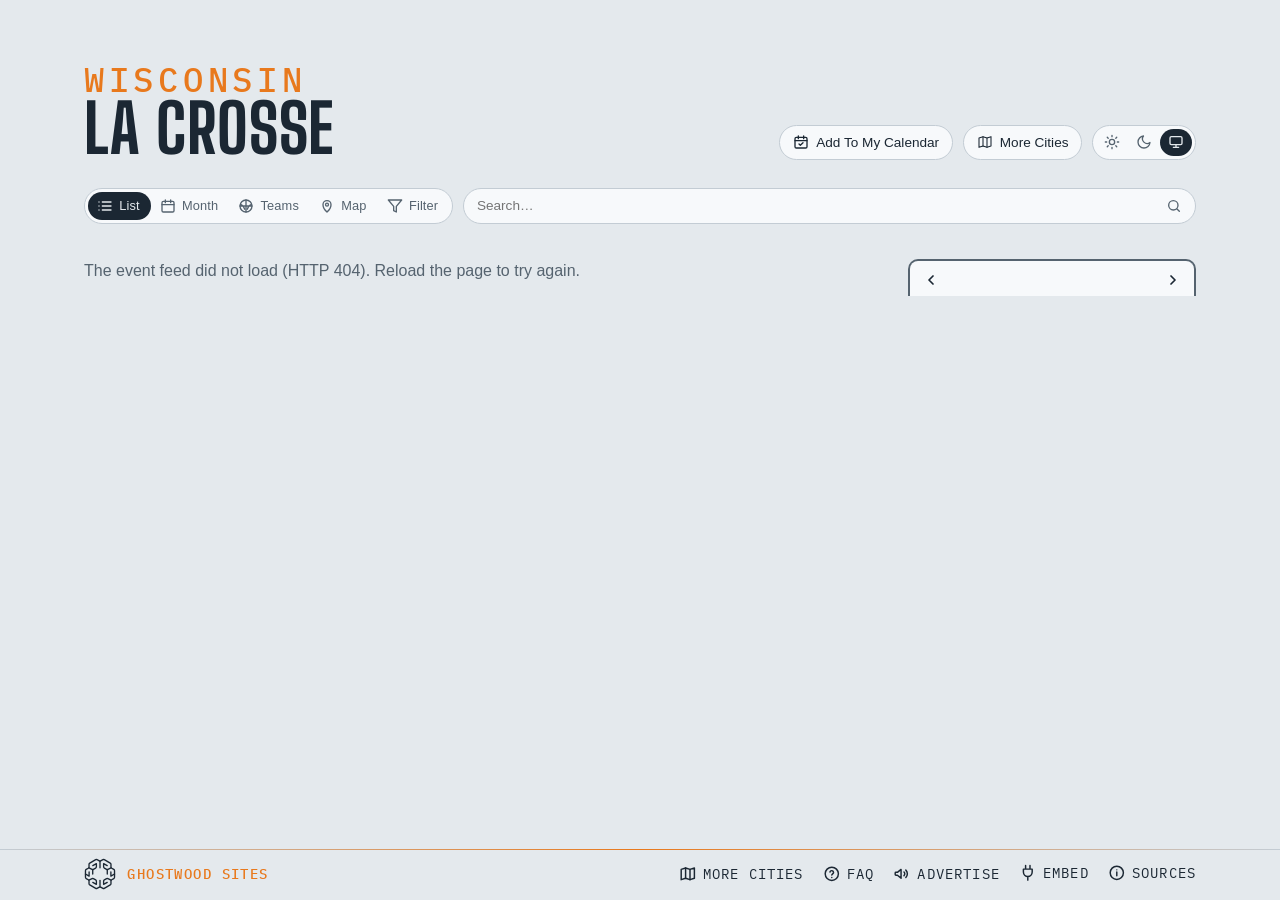
==== site/index.html @ 7145f788 "Refresh wording: "once a day" on Sources, the calendar note and Advertise The sites rebuild once a d" ====
<!DOCTYPE html>
<html lang="en">
<head>
<meta charset="utf-8">
<meta name="viewport" content="width=device-width, initial-scale=1, viewport-fit=cover">
<!-- browser chrome matches the page; app.js repoints both when a theme is
     chosen by hand -->
<meta name="theme-color" media="(prefers-color-scheme: light)" content="#edf1f4" data-light="#edf1f4">
<meta name="theme-color" media="(prefers-color-scheme: dark)" content="#141a20" data-dark="#141a20">
<link rel="manifest" href="manifest.webmanifest">
<link rel="apple-touch-icon" href="apple-touch-icon.png">
<meta name="apple-mobile-web-app-title" content="La Crosse Events">
<meta name="mobile-web-app-capable" content="yes">
<script>
  // Before the first paint: the theme (light, dark, or system — nothing set,
  // prefers-color-scheme decides); app.js applyTheme keeps the pill in sync.
  try {
    var t = localStorage.getItem('lqa-theme');
    if (t === 'light' || t === 'dark') document.documentElement.dataset.theme = t;
  } catch (e) { /* no storage — system it is */ }
</script>
<!-- Google tag (gtag.js) — the here.events GA4 property, one stream for the map and every city; reports split by hostname -->
<script async src="https://www.googletagmanager.com/gtag/js?id=G-BTQFXS68HN"></script>
<script>
  window.dataLayer = window.dataLayer || [];
  function gtag(){dataLayer.push(arguments);}
  gtag('js', new Date());
  gtag('config', 'G-BTQFXS68HN');
</script>
<title>La Crosse Events — the arena, the theatres &amp; the Eagles</title>
<meta name="description" content="What's on in La Crosse — the La Crosse Center, the Cavalier Theater, the Eagles and the regional rooms a drive away, with the Packers, Brewers, Bucks, Vikings and Twins seasons. Calendar, iCal feed, and embeddable widget.">
<!-- the site's own address and what a shared link shows: name, line, and the share card (share.png, 1200×630, scripts/share-card.mjs) -->
<link rel="canonical" href="https://lacrosse.here.events/">
<meta property="og:type" content="website">
<meta property="og:site_name" content="La Crosse Events">
<meta property="og:title" content="La Crosse Events">
<meta property="og:description" content="What's on in La Crosse — the La Crosse Center, the Cavalier, the Eagles and the regional rooms, with the home teams' seasons.">
<meta property="og:url" content="https://lacrosse.here.events/">
<meta property="og:image" content="https://lacrosse.here.events/share.png">
<meta property="og:image:width" content="1200">
<meta property="og:image:height" content="630">
<meta name="twitter:card" content="summary_large_image">
<link rel="icon" href="favicon.svg" type="image/svg+xml">
<link rel="preconnect" href="https://fonts.googleapis.com">
<link rel="preconnect" href="https://fonts.gstatic.com" crossorigin>
<link href="https://fonts.googleapis.com/css2?family=Big+Shoulders:opsz,wght@10..72,500;10..72,700&family=IBM+Plex+Mono:wght@400;500&display=swap" rel="stylesheet">
<link rel="stylesheet" href="styles.css?v=__V__">
<link rel="alternate" type="text/calendar" href="events.ics" title="La Crosse Events">
</head>
<body>

<!-- the Ghostwood Labs mark, drawn once; the masthead and the footer <use> it -->
<svg width="0" height="0" style="position:absolute" aria-hidden="true">
  <symbol id="gw-mark" viewBox="0 0 576 576">
    <g fill="none" stroke="currentColor" stroke-width="24" stroke-linecap="round" stroke-linejoin="round">
      <path d="M300.19 51.03A26 26 0 0 1 275.81 51.03L235.63 29.71A26 26 0 0 0 210.57 30.08L103.63 91.02A26 26 0 0 0 90.5 113.61L90.5 161.4A26 26 0 0 1 77.38 183.98L39.62 205.52A26 26 0 0 0 26.5 228.1L26.5 347.9A26 26 0 0 0 39.62 370.48L77.38 392.02A26 26 0 0 1 90.5 414.6L90.5 462.39A26 26 0 0 0 103.63 484.98L210.57 545.92A26 26 0 0 0 235.63 546.29L275.81 524.97A26 26 0 0 1 300.19 524.97L340.37 546.29A26 26 0 0 0 365.43 545.92L472.37 484.98A26 26 0 0 0 485.5 462.39L485.5 414.6A26 26 0 0 1 498.62 392.02L536.38 370.48A26 26 0 0 0 549.5 347.9L549.5 228.1A26 26 0 0 0 536.38 205.52L498.62 183.98A26 26 0 0 1 485.5 161.4L485.5 113.61A26 26 0 0 0 472.37 91.02L365.43 30.08A26 26 0 0 0 340.37 29.71L300.19 51.03Z"/>
      <path d="M288 57.5L288 177.5"/>
      <path d="M288 518.5L288 403.5"/>
      <path d="M90.5 176.5L144.63 204.58A26 26 0 0 0 169.19 204.26L209.58 181.92A26 26 0 0 0 223 159.17L223 101.5L158.5 137.5"/>
      <path d="M485.5 176.5L431.37 204.58A26 26 0 0 1 406.81 204.26L366.42 181.92A26 26 0 0 1 353 159.17L353 101.5L417.5 137.5"/>
      <path d="M157 211L157 287.5"/>
      <path d="M419 211L419 287.5"/>
      <path d="M90.5 399.5L144.63 371.42A26 26 0 0 1 169.19 371.74L209.58 394.08A26 26 0 0 1 223 416.83L223 474.5L158.5 438.5"/>
      <path d="M485.5 399.5L431.37 371.42A26 26 0 0 0 406.81 371.74L366.42 394.08A26 26 0 0 0 353 416.83L353 474.5L417.5 438.5"/>
      <path d="M26.5 288L92 325.5L92 250.5"/>
      <path d="M549.5 288L484 325.5L484 250.5"/>
    </g>
  </symbol>
</svg>

<header class="masthead">
  <!-- no picture behind the name yet (lqa's is a line drawing of Seattle Center from the air; a La Crosse one — the bluffs over the river — is to come) -->
  <div class="masthead-text">
    <p class="eyebrow" data-teams="La Crosse">Wisconsin</p> <!-- no neighbourhood here, so the state stands over the city (the Everett pattern, Steve 2026-10-11); the Teams view reads "La Crosse" over "Hometown Teams" -->
    <h1>La Crosse</h1> <!-- one line on any screen -->
  </div>
  <!-- the masthead's tools: the theme pill alone (Steve, 2026-09-16 — the
       season calendar and Add To My Calendar chips moved down into the bar) -->
  <div class="masthead-tools">
  <!-- Add To My Calendar (Steve, 2026-10-26: it "should move here", beside More Cities; in the bar from 2026-09-16 until then): its pop (#subscribePop, in the bar) hangs under this button, placed by app.js placeSubscribePop -->
  <button id="subscribeBtn" class="chip" type="button" aria-expanded="false" aria-controls="subscribePop" title="Subscribe in your calendar app">
    <svg viewBox="0 0 24 24" fill="none" stroke="currentColor" stroke-width="2" stroke-linecap="round" stroke-linejoin="round" aria-hidden="true"><rect x="3" y="5" width="18" height="16" rx="2"/><path d="M8 3v4M16 3v4M3 10h18M9 15l2 2 4-4"/></svg>
    <span>Add To My Calendar</span>
  </button>
  <!-- the home teams' seasons, home and away (the Teams view below the bar) -->
  <!-- the theme pill: light, dark, system (Steve, 2026-09-15; app.js applyTheme) -->
  <div id="themeToggle" class="theme-toggle" role="radiogroup" aria-label="Color theme" data-active="system">
    <button type="button" role="radio" aria-checked="true" data-theme="light" title="Light">
      <svg viewBox="0 0 24 24" fill="none" stroke="currentColor" stroke-width="2" stroke-linecap="round" aria-hidden="true"><circle cx="12" cy="12" r="4"/><path d="M12 2v2M12 20v2M4.9 4.9l1.4 1.4M17.7 17.7l1.4 1.4M2 12h2M20 12h2M4.9 19.1l1.4-1.4M17.7 6.3l1.4-1.4"/></svg>
    </button>
    <button type="button" role="radio" aria-checked="false" data-theme="dark" title="Dark">
      <svg viewBox="0 0 24 24" fill="none" stroke="currentColor" stroke-width="2" stroke-linecap="round" stroke-linejoin="round" aria-hidden="true"><path d="M21 12.8A9 9 0 1 1 11.2 3a7 7 0 0 0 9.8 9.8z"/></svg>
    </button>
    <button type="button" role="radio" aria-checked="false" data-theme="system" title="System">
      <svg viewBox="0 0 24 24" fill="none" stroke="currentColor" stroke-width="2" stroke-linecap="round" stroke-linejoin="round" aria-hidden="true"><rect x="3" y="4" width="18" height="12" rx="2"/><path d="M8 20h8M12 16v4"/></svg>
    </button>
    <span class="theme-knob" aria-hidden="true"></span>
  </div>
  </div>
</header>

<!-- one row of matching chips: the view switch, filters, search, the clubs, the season calendar chip.
     The subscribe pop lives in the bar's markup but hangs under the masthead's Add To My Calendar button (app.js places it). -->
<!-- the bar, and the panel that floats open beneath it (over the content,
     which stays put) -->
<div class="filter-area">
<!-- one slim line standing in for the masthead once it has scrolled off
     (app.js shows it, with the Top button, and raises --barh to match) -->
<!-- the masthead, folded into one line once it has scrolled off: eyebrow, title, stamp -->
<div class="bar-title" hidden><span class="bar-eyebrow" data-teams="La Crosse">Wisconsin</span><span class="bar-name">La Crosse</span><span class="bar-eyebrow" id="barUpdated"></span></div>
<nav class="filterbar" aria-label="Filters">
  <label class="search-wrap">
    <input id="searchBox" type="search" placeholder="Search…" aria-label="Search events by venue, team, or type" autocomplete="off">
    <svg viewBox="0 0 24 24" fill="none" stroke="currentColor" stroke-width="2" stroke-linecap="round" stroke-linejoin="round" aria-hidden="true"><circle cx="11" cy="11" r="7"/><path d="m20 20-3.5-3.5"/></svg>
  </label>
  <!-- the view switch: the events list | the home teams' seasons, a two-stop pill like the theme's -->
  <div id="viewToggle" class="theme-toggle view-toggle" role="radiogroup" aria-label="View" data-active="events"><!-- List · Month · Teams (Steve, 2026-09-14; words beside the icons when the bar has room, 2026-10-24): Month is the list with the month calendar; app.js remembers the choice -->
    <button id="eventsBtn" type="button" role="radio" aria-checked="true" data-view="events" title="Events">
      <svg viewBox="0 0 24 24" fill="none" stroke="currentColor" stroke-width="2" stroke-linecap="round" stroke-linejoin="round" aria-hidden="true"><path d="M8 6h13M8 12h13M8 18h13M3 6h.01M3 12h.01M3 18h.01"/></svg><span class="vt-label">List</span>
    </button>
    <button id="monthBtn" type="button" role="radio" aria-checked="false" data-view="month" aria-controls="calBox" title="Month — the month's events on a calendar">
      <svg viewBox="0 0 24 24" fill="none" stroke="currentColor" stroke-width="2" stroke-linecap="round" stroke-linejoin="round" aria-hidden="true"><rect x="3" y="5" width="18" height="16" rx="2"/><path d="M8 3v4M16 3v4M3 10h18"/></svg><span class="vt-label">Month</span>
    </button>
    <button id="teamsBtn" type="button" role="radio" aria-checked="false" data-view="teams" aria-controls="teamsView" title="Home Teams — season schedules, every game, home and away">
      <svg viewBox="0 0 24 24" fill="none" stroke="currentColor" stroke-width="2" stroke-linecap="round" stroke-linejoin="round" aria-hidden="true"><circle cx="12" cy="12" r="9"/><path d="M3.6 9.5c3 1 5.4 3.6 6.3 7.3M20.4 9.5c-3 1-5.4 3.6-6.3 7.3M12 3v18M3 12h18"/></svg><span class="vt-label">Teams</span>
    </button>
    <button id="mapBtn" type="button" role="radio" aria-checked="false" data-view="map" aria-controls="mapView" title="Map — where the venues are">
      <svg viewBox="0 0 24 24" fill="none" stroke="currentColor" stroke-width="2" stroke-linecap="round" stroke-linejoin="round" aria-hidden="true"><path d="M12 21s-6-5.5-6-11a6 6 0 0 1 12 0c0 5.5-6 11-6 11z"/><circle cx="12" cy="10" r="2.2"/></svg><span class="vt-label">Map</span>
    </button>
    <button id="filterToggle" class="vt-filter" type="button" aria-expanded="false" aria-controls="filterPanel" title="Filters">
      <svg viewBox="0 0 24 24" fill="none" stroke="currentColor" stroke-width="2" stroke-linecap="round" stroke-linejoin="round" aria-hidden="true"><path d="M22 3H2l8 9.46V19l4 2v-8.54z"/></svg>
      <span class="vt-label">Filter</span>
    </button>
    <span class="theme-knob" aria-hidden="true"></span>
  </div>
  <div id="subscribePop" class="pop" hidden>
      <label class="pop-filter" id="subFilterRow" hidden>
        <input type="checkbox" id="subUseFilter" checked> Include my filter choices
      </label>
      <!-- one row of three: the calendar you'd add to, each with its own
           icon and name -->
      <div class="pop-tiles">
        <!-- the webcal: link — Apple Calendar on a Mac, iPhone or iPad (and any
             other desktop calendar app that claims webcal) -->
        <a id="webcalLink" class="tile" href="#" title="macOS / iOS Calendar (or whichever calendar app handles webcal links)">
          <img class="tile-logo" src="https://www.google.com/s2/favicons?domain=www.apple.com&amp;sz=128" alt="" width="64" height="64">
          <span>Apple</span>
        </a>
        <!-- Google Calendar's own icon (its favicon is a small upscaled one); Outlook's favicon, as for the venue marks -->
        <a id="gcalLink" class="tile" href="#" target="_blank" rel="noopener" title="Google Calendar">
          <img class="tile-logo" src="https://ssl.gstatic.com/calendar/images/dynamiclogo_2020q4/calendar_31_2x.png" alt="" width="64" height="64">
          <span>Google</span>
        </a>
        <a id="outlookLink" class="tile" href="#" target="_blank" rel="noopener" title="Outlook">
          <img class="tile-logo" src="https://www.google.com/s2/favicons?domain=outlook.live.com&amp;sz=128" alt="" width="64" height="64">
          <span>Outlook</span>
        </a>
      </div>
      <!-- the other ways in, as chips under the row -->
      <div class="pop-tools">
        <a id="qrBtn" class="chip" href="#" aria-expanded="false" title="QR code for your phone">
          <svg viewBox="0 0 24 24" fill="none" stroke="currentColor" stroke-width="1.8" aria-hidden="true">
            <rect x="4" y="4" width="6" height="6"/><rect x="14" y="4" width="6" height="6"/>
            <rect x="4" y="14" width="6" height="6"/>
            <path d="M14 14h2.5v2.5H14zM17.5 17.5H20V20h-2.5zM14 20h1M20 14v1"/>
          </svg>
          <span>QR Code</span>
        </a>
        <a id="copyIcs" class="chip" href="#" title="Copy the feed link">
          <svg viewBox="0 0 24 24" fill="none" stroke="currentColor" stroke-width="1.8" stroke-linecap="round" aria-hidden="true">
            <path d="M10 13a5 5 0 0 0 7.54.54l3-3a5 5 0 0 0-7.07-7.07l-1.72 1.71"/>
            <path d="M14 11a5 5 0 0 0-7.54-.54l-3 3a5 5 0 0 0 7.07 7.07l1.71-1.71"/>
          </svg>
          <span>Copy Link</span>
        </a>
      </div>
      <div id="qrPanel" class="qr-panel" hidden>
        <div id="qrImg" role="img" aria-label="QR code for the calendar feed"></div>
        <p class="pop-note">Scan with your phone to subscribe there.</p>
      </div>
      <p class="pop-note">Refreshed once a day. Your calendar picks up changes on its own schedule.</p>
  </div>
  <!-- the home teams, one pill per club, in the bar itself while the Teams
       view is open (crests only when the names won't fit; app.js sets is-crests) -->
  <div class="team-strip" id="teamStrip" aria-label="Teams"></div>
  <!-- narrow layouts only (app.js hides it when the calendar is docked):
       floats the calendar over the list. Chevron left = opens, right = folds. -->
  <button id="calToggle" class="chip cal-toggle" type="button" aria-expanded="false" aria-controls="calBox" title="Show calendar" hidden>
    <svg viewBox="0 0 24 24" fill="none" stroke="currentColor" stroke-width="2" stroke-linecap="round" stroke-linejoin="round" aria-hidden="true"><rect x="3" y="5" width="18" height="16" rx="2"/><path d="M8 3v4M16 3v4M3 10h18"/></svg>
    <span>Hide calendar</span>
    <svg class="chev" viewBox="0 0 24 24" fill="none" stroke="currentColor" stroke-width="2.2" stroke-linecap="round" stroke-linejoin="round" aria-hidden="true"><path d="M15 6l-6 6 6 6"/></svg>
  </button>
  <!-- the right end of the bar (Steve, 2026-09-16): the season calendar chip (Teams view only); flex order places it after the clubs. Add To My Calendar left the bar for the masthead tools 2026-10-26 (Steve: it "should move here", beside More Cities) -->
  <button id="teamPdfBtn" class="chip" type="button" title="Season calendar — download it as a PDF">
    <svg viewBox="0 0 24 24" fill="none" stroke="currentColor" stroke-width="2" stroke-linecap="round" stroke-linejoin="round" aria-hidden="true"><rect x="3" y="4" width="18" height="17" rx="2"/><path d="M3 9h18M8 2v4M16 2v4M8 13h3M13 13h3M8 17h3M13 17h3"/></svg>
    <span>Season Calendar</span> <!-- Steve, 2026-09-16: named for what it is, not the file type -->
  </button>
</nav>
<!-- the funnel in the bar drops this open below it -->
<div id="filterPanel" class="filter-panel fp-tree" hidden>
  <!-- top row: presets (chips injected by app.js; the one matching the
       current state is lit), the Only Sold Out switch and the Include Holidays
       switch (off by default; US, WA and Seattle holidays from app.js) -->
  <div class="fp-top">
    <div class="fp-presets" id="fpPresets"></div>
    <!-- Only Sold Out: only the events the checker (or a source) marks
         sold out, or within 5% of the house — LQAFilter.ticketState -->
    <!-- these two are switches, not allow boxes like the rows below: Sold Out
         narrows the list to those, Holidays adds days — so they wear a
         different face (.sw) -->
    <label class="fp-switch fp-soldout">
      <input type="checkbox" role="switch" id="soldOnlyToggle" autocomplete="off">
      <span class="sw"></span>
      <span class="fp-name">Only Sold Out</span> <!-- the words Steve set 2026-10-05 ("only sold"), in the panel's Title Case; was "Sold Out (or Nearly)" -->
    </label>
    <label class="fp-switch fp-holidays">
      <input type="checkbox" role="switch" id="holidaysToggle" autocomplete="off">
      <span class="sw"></span>
      <span class="fp-name">Include Holidays</span> <!-- "include holidays", Steve 2026-10-05; was "Holidays" -->
    </label>
  </div>
  <!-- Four groups — Venues (two lists), Event Type under the second, Teams
       (capacity bands keep state + share-code slots but no rows since
       2026-09-22), every row three-state (Steve, 2026-09-22: "check,
       unchecked or X for exclude, same for every filter option, don't auto
       check or uncheck any filters"), worn as a Show | Hide word pair at
       the row's end (third pass the same day, after a three-face box and
       then a tick box + x):
       · Show lit = show these. Shows among venues and
         teams add up (any of them); shown event types then narrow to
         those kinds.
       · Hide lit = never these (the name struck).
       · neither  = no preference.
       One tap sets a word, a second tap on it clears it — no cycling. No
       row ever changes another: no dashes, no greying, no bulk switches
       apart from a group's own Show All / Hide All. The rule is
       LQAFilter.matchesFilter; the pair is a role="group" of two
       aria-pressed buttons (app.js filterRow). No counts on the rows
       (Steve, 2026-09-22). The everyday way to hide things is on
       the event sheet (Hide chips + Undo), with the view note above the list
       saying what is hidden. -->
  <div class="fp-cols">
    <div class="fp-group">
      <h3>La Crosse<span class="fp-allnone"><button type="button" class="fp-set" data-scope="campus" data-on="1">Show All</button><i>·</i><button type="button" class="fp-set" data-scope="campus" data-on="0">Hide All</button></span></h3>
      <div id="panelVenues" class="fp-list"><!-- the venue rows, injected by app.js --></div>
    </div>
    <div class="fp-group">
      <h3>Around the Region<span class="fp-allnone"><button type="button" class="fp-set" data-scope="town" data-on="1">Show All</button><i>·</i><button type="button" class="fp-set" data-scope="town" data-on="0">Hide All</button></span></h3>
      <div id="panelVenuesTown" class="fp-list"><!-- the regional rooms a drive away — Rochester, Welch, Eau Claire, Black River Falls (city.js area: 'town'), injected by app.js --></div>
      <h3>Event Type<span class="fp-allnone"><button type="button" class="fp-set" data-scope="type" data-on="1">Show All</button><i>·</i><button type="button" class="fp-set" data-scope="type" data-on="0">Hide All</button></span></h3>
      <div id="panelBadges" class="fp-list"><!-- the five kinds (city.js TYPES), injected by app.js --></div>
    </div>
    <div class="fp-group">
      <h3>Home Teams<span class="fp-allnone"><button type="button" class="fp-set" data-scope="team" data-on="1">Show All</button><i>·</i><button type="button" class="fp-set" data-scope="team" data-on="0">Hide All</button></span></h3>
      <div id="panelTeams" class="fp-list"><!-- team rows injected by app.js: Silvertips, AquaSox, Wolfpack, Trojans --></div>
      <h3>Festivals<span class="fp-allnone"><button type="button" class="fp-set" data-scope="fest" data-on="1">Show All</button><i>·</i><button type="button" class="fp-set" data-scope="fest" data-on="0">Hide All</button></span></h3>
      <div id="panelFestivals" class="fp-list"><!-- festival venues (city.js festival: true) — none in La Crosse yet, so app.js hides the heading --></div></div>
    </div>
  </div>
</div>
</div>

<section class="agenda" aria-label="Upcoming events">
  <!-- the view note: one plain line, only while the view is not the usual one,
       saying what is hidden or added compared with it, with a way back
       (app.js renderViewNote) -->
  <div id="viewNote" class="view-note" hidden><span id="viewNoteText"></span><button id="viewNoteReset" type="button" class="chip">Usual View</button></div>
  <div class="agenda-layout">
    <ol id="agenda"><li class="empty">Loading events…</li></ol>
    <aside class="cal-side" aria-label="Month calendar">
      <!-- on narrow layouts this floats over the list (opened from the
           calendar chip at the right end of the filter bar); on the wide
           layout it's docked here -->
      <div class="cal" id="calBox">
        <!-- the card's header: ‹ month name › (Today is a floater at the lower right, shown when the list has left today) -->
        <div class="cal-head" id="calHead" aria-label="Change months">
          <button id="calPrev" type="button" aria-label="Previous month">
            <svg viewBox="0 0 24 24" fill="none" stroke="currentColor" stroke-width="2.6" stroke-linecap="round" stroke-linejoin="round" aria-hidden="true"><path d="M15 6l-6 6 6 6"/></svg>
          </button>
          <button class="cal-cur" id="calCur" type="button" aria-live="polite" title="Pick a month and year"></button> <!-- opens the month/year picker (app.js openMonthPick; Steve, 2026-09-15) -->
          <button id="calNext" type="button" aria-label="Next month">
            <svg viewBox="0 0 24 24" fill="none" stroke="currentColor" stroke-width="2.6" stroke-linecap="round" stroke-linejoin="round" aria-hidden="true"><path d="M9 6l6 6-6 6"/></svg>
          </button>
        </div>
        <div id="calGrid" class="cal-months"><!-- one .cal-month card per month, from app.js --></div>
        <!-- TODAY: a tab out of the card's foot, the odds tab's cut (Steve, 2026-09-15); app.js placeTodayTab moves it under the month board in the month view -->
        <button id="calToday" type="button" class="cal-today-tab" title="Back to today: the current month, past days put away" hidden>
      <svg viewBox="0 0 24 24" fill="none" stroke="currentColor" stroke-width="2" stroke-linecap="round" stroke-linejoin="round" aria-hidden="true"><rect x="3" y="5" width="18" height="16" rx="2"/><path d="M8 3v4M16 3v4M3 10h18"/><circle cx="12" cy="15.5" r="1.6" fill="currentColor" stroke="none"/></svg>
      <span>Today</span>
    </button>
      </div>
    </aside>
  </div>
  <!-- the month view (the calendar stop of the view pill): one continuous
       grid of weeks from this month on, square days carrying their events'
       names, a sticky ‹ MONTH › header naming the month at the top of the
       window (its name opens the month / year picker), and more months
       appended as you scroll — no end (app.js renderBoard). A tapped day
       opens a card listing everything on it (openDayPop). -->
  <section id="monthBoard" class="month-board" aria-label="Month calendar" hidden>
    <div id="mbSticky" class="mb-sticky">
      <div class="cal-head mb-head" aria-label="Change months">
        <button id="mbPrev" type="button" aria-label="Previous month">
          <svg viewBox="0 0 24 24" fill="none" stroke="currentColor" stroke-width="2.6" stroke-linecap="round" stroke-linejoin="round" aria-hidden="true"><path d="M15 6l-6 6 6 6"/></svg>
        </button>
        <button class="cal-cur" id="mbCur" type="button" aria-live="polite" title="Pick a month and year"></button>
        <button id="mbNext" type="button" aria-label="Next month">
          <svg viewBox="0 0 24 24" fill="none" stroke="currentColor" stroke-width="2.6" stroke-linecap="round" stroke-linejoin="round" aria-hidden="true"><path d="M9 6l6 6-6 6"/></svg>
        </button>
      </div>
    </div>
    <div id="mbGrid" class="mb-months"></div> <!-- one .mb-month block per month, appended by app.js appendMonth -->
    <div id="mbSentinel" class="mb-sentinel" aria-hidden="true"></div>
  </section>
</section>

<!-- the Map view (Steve, 2026-10-24): the ground with a pin on every room, sized by
     its upcoming events under the filters in force; a tapped pin opens its card.
     Drawn by local-map.js from local-map.json (scripts/build-local-map.mjs — the
     shoreline, lakes and main roads read once from OpenStreetMap at build time)
     — no tiles, nothing fetched off-site -->
<section id="mapView" class="local-map" hidden aria-label="Map of the venues">
  <div class="lm-frame">
    <svg id="lmSvg" viewBox="0 0 1000 1000" preserveAspectRatio="xMidYMid meet" role="img" aria-label="La Crosse with the venues marked"></svg>
    <div class="lm-zoom" aria-label="Zoom">
      <button type="button" data-z="in" title="Zoom in" aria-label="Zoom in">+</button>
      <button type="button" data-z="out" title="Zoom out" aria-label="Zoom out">−</button>
      <button type="button" data-z="fit" title="The whole map" aria-label="The whole map"><svg viewBox="0 0 24 24" fill="none" stroke="currentColor" stroke-width="2" stroke-linecap="round" stroke-linejoin="round" aria-hidden="true"><path d="M4 9V5a1 1 0 0 1 1-1h4M15 4h4a1 1 0 0 1 1 1v4M20 15v4a1 1 0 0 1-1 1h-4M9 20H5a1 1 0 0 1-1-1v-4"/></svg></button>
      <button type="button" data-z="me" title="Find my location" aria-label="Find my location" aria-pressed="false"><svg viewBox="0 0 24 24" fill="none" stroke="currentColor" stroke-width="2" stroke-linecap="round" stroke-linejoin="round" aria-hidden="true"><circle cx="12" cy="12" r="6"/><circle cx="12" cy="12" r="1.6" fill="currentColor"/><path d="M12 2v4M12 18v4M2 12h4M18 12h4"/></svg></button> <!-- the visitor's own spot: the browser's Geolocation API on their say-so (local-map.js), no service behind it — Steve, 2026-10-25 -->
    </div>
  </div>
  <p class="lm-caption" id="lmCaption"><span></span></p>
</section>

<!-- the Teams view: in place of the agenda while the Teams chip is on. A
     strip of the home teams, a bar naming a picked opponent, then the season
     in the agenda's own day/card markup (app.js renderTeams) -->
<section class="teams" id="teamsView" aria-label="Team schedules" hidden>
  <div class="teams-layout">
    <!-- the club's form block — record, standing, news, or the game in
         progress — above the list and the calendar alike (app.js renderTeamForm) -->
    <div id="teamHeadTop"></div> <!-- the block's spot in the flow: once it scrolls under the bar the block pins and goes compact (app.js markStuck) -->
    <div id="teamHead"></div>
    <!-- the printed poster's banner and legend (the PDF chip; print only) -->
    <div id="printHead" class="print-head" aria-hidden="true"></div>
    <div class="team-main">
      <div class="team-focus" id="teamFocus" hidden></div>
      <ol id="teamSched" class="team-sched"></ol>
    </div>
    <!-- the season at a glance, poster-style, in place of the list while the
         bar's Calendar chip is on: every month as a card, home games solid,
         away games pale, each cell the opponent and the time (app.js renderTeamCal) -->
    <div class="team-cal" id="teamCal" aria-label="Season calendar" hidden></div>
    <div id="printFoot" class="print-foot" aria-hidden="true"></div>
  </div>
</section>

<!-- a word after hiding something from the sheet, with Undo (app.js toast) -->
<div id="toast" class="toast" role="status" aria-live="polite" hidden><span id="toastText"></span><button id="toastUndo" type="button">Undo</button></div>

<!-- pinned to the bottom edge; Sources (the info mark) and Embed open upward from it,
     floating over the list -->
<footer>
  <!-- Two floaters centred just above this pinned footer, styled like the
       bar's chips. Today: back to now (the current month, past days put
       away, the list at its nearest day), shown only while the list has
       left today. Top: shown once the masthead has scrolled off. app.js
       toggles hidden on both; on narrow screens they drop their labels. -->
  <div class="floaters">
    <button id="toTop" type="button" class="chip" title="Back to top" aria-label="Back to top" hidden>
      <svg viewBox="0 0 24 24" fill="none" stroke="currentColor" stroke-width="2.2" stroke-linecap="round" stroke-linejoin="round" aria-hidden="true"><path d="M12 19V5M5 12l7-7 7 7"/></svg>
      <span>Top</span>
    </button>
  </div>
  <div class="foot-inner">
  <a class="gw" href="https://ghostwoodlabs.com/" target="_blank" rel="noopener" title="Ghostwood Labs"> <!-- the mark and the name are one link, opening a new tab (Steve, 2026-10-05: "any click on the gwl branding should open a new tab"); linked to the company site 2026-10-04, the day ghostwoodlabs.com went live -->
  <svg class="gw-logo" aria-hidden="true"><use href="#gw-mark"/></svg>
  <p class="gw-credit"><strong>Ghostwood Sites</strong></p>
  </a>
  <div class="foot-links"> <!-- Advertise, Embed, Sources as one thing at the row's right end, the credit at its left (the "Updated" stamp between them was removed 2026-10-05, Steve) -->
  <!-- the questions page, behind a question mark (Steve, 2026-10-28: "creating a FAQ page") -->
  <a class="foot-link" id="faq" href="faq.html" title="Questions about this calendar">
    <svg viewBox="0 0 24 24" fill="none" stroke="currentColor" stroke-width="2" stroke-linecap="round" stroke-linejoin="round" aria-hidden="true"><circle cx="12" cy="12" r="9"/><path d="M9.5 9.5a2.5 2.5 0 0 1 4.9.7c0 1.7-2.4 2.1-2.4 3.6M12 17h.01"/></svg>
    <span>FAQ</span>
  </a>
  <!-- advertising: a megaphone, to the placeholder sales page (Steve, 2026-09-15) -->
  <a class="foot-link" id="advertise" href="advertise.html" title="Advertise on this calendar">
    <svg viewBox="0 0 24 24" fill="none" stroke="currentColor" stroke-width="2" stroke-linecap="round" stroke-linejoin="round" aria-hidden="true"><path d="M3 11v2a1 1 0 0 0 1 1h2l5 4V6L6 10H4a1 1 0 0 0-1 1z"/><path d="M15 9.5a3.5 3.5 0 0 1 0 5"/><path d="M17.5 7a7 7 0 0 1 0 10"/></svg>
    <span>Advertise</span>
  </a>
  <!-- the sources, behind an info mark that opens upward like Embed -->
  <details class="share info" id="sources">
    <summary title="Where the listings come from">
      <svg viewBox="0 0 24 24" fill="none" stroke="currentColor" stroke-width="2" stroke-linecap="round" stroke-linejoin="round" aria-hidden="true"><circle cx="12" cy="12" r="9"/><path d="M12 11v5M12 8h.01"/></svg>
      <span>Sources</span>
    </summary>
    <div class="share-body info-body">
      <div class="share-cols">
        <div>
          <h3>Ticketing feeds</h3>
          <p>Ticketmaster, room by room — the La Crosse Center and the Cavalier Theater, then Rochester’s Mayo Civic Center, Treasure Island, Eau Claire’s RCU Theatre and Ho-Chunk Black River Falls. Church events are left out.</p>
        </div>
        <div>
          <h3>Venue calendars</h3>
          <p>None yet — the rooms that sell through their own box office (the Weber Center, the Pump House, Pearl Street Brewery, the Loggers at Copeland Park) are the next thing to add.</p>
        </div>
        <div>
          <h3>Game dates</h3>
          <p>ESPN for the Eagles (whose home games enter the listing from it), the Packers, Vikings and Bucks; MLB’s stats API for the Brewers and Twins (first-pitch times and the standings).</p>
        </div>
        <div>
          <h3>The final word</h3>
          <p>Refreshed once a day. Every listing links to the venue or ticket page — check there before you go.</p>
        </div>
      </div>
        <div>
          <h3>The map</h3>
          <p>The shoreline, the lakes and the main roads are © <a href="https://www.openstreetmap.org/copyright" target="_blank" rel="noopener">OpenStreetMap</a> contributors (ODbL), drawn here as one file made at build time — no map tiles, nothing fetched from anywhere else. Venues are placed from their street addresses.</p>
        </div>
    </div>
  </details>
  <details class="share" id="embed">
    <summary>
      <svg class="plug" viewBox="0 0 24 24" fill="none" stroke="currentColor" stroke-width="2" stroke-linecap="round" stroke-linejoin="round" aria-hidden="true"><path d="M9 2v5M15 2v5M6 7h12v4a6 6 0 0 1-12 0V7zM12 17v5"/></svg>
      <span>Embed</span>
    </summary>
    <div class="share-body">
      <div class="share-cols">
        <div>
          <h3>Events widget</h3>
          <p>Drop these two lines into any page and the next events render in place.
            Style it with the <code>evt-ev-</code> CSS classes.</p>
<pre><code>&lt;div id="lacrosse-events"&gt;&lt;/div&gt;
&lt;script src="https://lacrosse.here.events/embed.js" data-max="8" defer&gt;&lt;/script&gt;</code></pre>
        </div>
        <div>
          <h3>Data feeds</h3>
          <p>The raw data behind this page, fetchable from anywhere (CORS is open):</p>
          <ul class="feed-list">
            <li><code>events.json</code> — <a href="events.json">JSON feed</a></li>
            <li><code>events.ics</code> — <a href="events.ics">iCalendar feed</a></li>
          </ul>
          <p>Google and Outlook don't have feed formats of their own — they subscribe
            to the iCalendar feed. The <em>Add To My Calendar</em> button up top has
            one-click links for both.</p>
        </div>
        <div>
          <h3>Filter links</h3>
          <p>A link that opens this page with the filters you have set right now
            (<code>?f=…</code>) — for a widget's "see all" link, or to share one view.</p>
          <button id="copyFilterLink" class="chip" type="button" title="Copy a link that opens with this exact filter">
            <svg viewBox="0 0 24 24" fill="none" stroke="currentColor" stroke-width="2" stroke-linecap="round" stroke-linejoin="round" aria-hidden="true"><rect x="9" y="9" width="11" height="11" rx="2"/><path d="M5 15V5a2 2 0 0 1 2-2h10"/></svg>
            <span id="copyFilterLabel">Copy Filter Link</span>
          </button>
        </div>
      </div>
    </div>
  </details>
  </div> <!-- /.foot-links -->
  </div>
</footer>

<script src="qrcode.js?v=__V__" defer></script>
<!-- phones: tapping a listing opens this sheet instead of following the
     title link, so every detail and link gets a full-size tap target -->
<div id="sheet" class="sheet" hidden>
  <div class="sheet-back" id="sheetBack"></div>
  <div class="sheet-card" role="dialog" aria-modal="true" aria-labelledby="sheetTitle" tabindex="-1">
    <p class="sheet-venue" id="sheetVenue"></p>
    <h2 class="sheet-title" id="sheetTitle"></h2>
    <p class="sheet-when" id="sheetWhen"></p>
    <p class="sheet-tix" id="sheetTix" hidden><!-- Ticketmaster inventory: "272 of 18,100 tickets left · 614 resale · from $25 · checked Sep 15" (app.js) --></p>
    <p class="sheet-watch" id="sheetWatch" hidden><!-- a home game's TV / radio, from the league (app.js) --></p>
    <div class="sheet-sets-wrap" id="sheetSets" hidden><!-- a festival day's set times, stage by stage (app.js setTimesBlock) --></div>
    <div class="sheet-actions">
      <!-- order: the short chips first so they share a line, the long venue link after (Steve, 2026-09-15) -->
      <a id="sheetTickets" class="btn-cal" href="#" target="_blank" rel="noopener">Tickets</a>
      <!-- the plain way to hide a club's home games (2026-09-20); an Undo toast follows. The venue's own Only / Hide
           chips went 2026-10-26 (Steve: only Tickets and the venue link); the filter panel still has both -->
      <button id="sheetHideTeam" class="chip" type="button" title="Hide this club's home games" hidden></button>
      <button id="sheetTeam" class="chip" type="button" title="This club's whole season in the Teams view" hidden></button>
      <a id="sheetVenueLink" class="chip" href="#" target="_blank" rel="noopener"></a>
      <button id="sheetClose" class="chip" type="button">Close</button>
    </div>
  </div>
</div>

<script src="city.js?v=__V__" defer></script> <!-- the teams, the venues, the words for the place -->
<script src="cities.js?v=__V__" defer></script> <!-- every city on here.events, for the Other Places sheet (generated in lqa, synced) -->
<script src="filter.js?v=__V__" defer></script>
<script src="app.js?v=__V__" defer></script>
<script src="local-map.js?v=__V__" defer></script> <!-- the Map view (after app.js, which lends it LQAHooks) -->
</body>
</html>
---- site/styles.css ----
/* Lower Queen Anne Events — overcast-sky palette, marquee display type. */

:root {
  --sky: #e4e9ed;        /* overcast paper (a step down from #edf1f4, Steve 2026-10-12: "a little less glaring") */
  --mist: #f7f9fb;       /* card surface (was pure white) */
  --ink: #1b2733;        /* Puget ink */
  --ink-soft: #55636f;
  --ink-bright: #1b2733; /* the logo: pure white in the dark palette, ink here */
  --line: #c3ccd4;
  --gold: #e8791d;       /* Space Needle "Galaxy Gold" */
  --gold-soft: #fbe9d8;
  /* Color coding is muted (a step back from the pure primaries) and each
     group keeps to its own family so a dot or stripe reads as what it is:
     venues are cool (blue → violet → teal), event types are warm (yellow →
     orange → red → pink). */
  /* venue hues (chips, grid ticks, agenda tags): a sweep from teal through
     blue and violet to magenta, neighbors alternating light and dark */
  /* all three families sit a step back from the pure primaries: the same
     hues, less glare, so the stripes and ticks read after the titles */
  --v-lcc: #9e2e2e; --v-cavalier: #2e9e4f; --v-vets: #6f2e9e; --v-mayo: #9e902e; --v-ti: #2e8b9e; --v-rcu: #9e2e6b; --v-hochunk: #4a9e2e; /* the rooms, one hue each (city.js cssVar), spread round the wheel */
  --venue-text: 72%;     /* how much of the venue hue the card's venue label keeps (light mode) */
  --tint: 26%;           /* the venue wash behind a series card (light mode; 13% in the dark palette) */
  --row-a: #f3f6f8; --row-b: #d6dde3; /* the list's rows alternate light and dark grey; only a series keeps its venue's hue (Steve, 2026-10-20) */
  /* event-type hues (calendar ticks, agenda right edge): concerts salmon and
     arts crimson keep clear of the brand orange; movies slate = "quiet" */
  --t-concert: #d9664f;
  --t-sports: #d4b106;
  --t-arts: #b8303f;
  --t-movie: #7a8a99;
  --t-community: #d63f9c;
  --t-expo: #2a9d8f;      /* conventions & expos: turquoise, the one hue the types didn't use */
  --t-bar: #c28a12;       /* bar nights: amber, an ale between the sports yellow and concert salmon */
  --alert: #e02b26;       /* cancelled / postponed notes: plain bright red */
  --barh-base: 3.4rem;   /* the pinned filter bar's height (chips 2.25rem + padding) */
  --titleh: 1.7rem;      /* the bar's title line (1.2rem + .5rem gap), added while scrolled */
  --barh: var(--barh-base); /* what the sticky things below the bar offset by */
  --rule: color-mix(in srgb, var(--line), var(--ink-soft)); /* list dividers: a step brighter than --line */
  /* the scorebug (the live game block, .tf-bug): a light panel in this theme, the broadcast's charcoal in the dark one (Steve, 2026-10-12: the charcoal panel on the light card looked bad) */
  --bug-bg: #f9fafb; --bug-frame: #c9d2da; --bug-ink: #1b2733; --bug-soft: #55636f; --bug-dim: #7c8894; --bug-rowline: #d5dce3; --bug-off: #b3bcc5; --bug-muted: #6b7784; --bug-score-bg: #ffffff; --bug-shadow: rgba(15, 25, 35, .10); --bug-redzone: #c8261f;
  --bug-bw: 1px; --frame: var(--line); --frame-w: 1px; /* the game block's frame and the bug's rules: hairlines in the card's line colour here, the 2px broadcast frame in the dark theme (Steve, 2026-10-12: "soften … the borders in general") */
  --cell-mix: 22%; --cell-ink: var(--ink); --cell-bar: 4px; --cell-shadow: none; /* the bug's team cells: a wash of the club colour with a bar of it at the left and ink type, instead of the solid cell ("soften the colors here") */
  --tick-mix: var(--ink); --tick-pct: 65%; /* the refresh countdown ring: the club's colour mixed toward ink here, toward white on the dark ground (the mix itself is written in the .tf-refresh rule: a token holding var(--team-2) would resolve here on :root, where no club colour exists, and come out empty) */
  --dot: color-mix(in srgb, var(--ink-soft) 40%, transparent); /* the dotted underline under the watch strip's links */
  --display: "Big Shoulders", "Arial Narrow", sans-serif;
  --body: -apple-system, BlinkMacSystemFont, "Segoe UI", "Helvetica Neue", sans-serif;
  --mono: "IBM Plex Mono", ui-monospace, Menlo, monospace;
}
/* Dark palette. Applies when the system prefers dark and the visitor hasn't
   picked Light, or whenever they've picked Dark (the toggle sets
   data-theme on <html>; "system" leaves it unset). The two blocks must
   stay identical — CSS has no way to give one ruleset two unrelated
   conditions. */
@media (prefers-color-scheme: dark) {
  :root:not([data-theme="light"]) {
    color-scheme: dark;
    --sky: #141a20; --mist: #1d252e; --ink: #e8edf1; --ink-soft: #9aa7b2; --ink-bright: #ffffff;
    --line: #333f4a; --gold: #f08a33; --gold-soft: #3a2a1a;
    --v-lcc: #ea8686; --v-cavalier: #86eaa3; --v-vets: #c086ea; --v-mayo: #eadd86; --v-ti: #86d9ea; --v-rcu: #ea86bc; --v-hochunk: #9fea86;
    --venue-text: 100%; --tint: 13%;
    --row-a: #1e252c; --row-b: #2c343c;
    --t-concert: #f0806a; --t-sports: #f2d21b; --t-arts: #d63a4f;
    --t-movie: #8b9db0; --t-community: #e660a8; --t-expo: #4fd1c5; --t-bar: #e3ad3c; --alert: #ff4b3e;
    --bug-bg: #2b2d30; --bug-frame: #c9cdd2; --bug-ink: #f4f4f4; --bug-soft: #d5d8dc; --bug-dim: #b9bec4; --bug-rowline: #5c6167; --bug-off: #6a6d72; --bug-muted: #4a4f56; --bug-score-bg: #fafafa; --bug-shadow: rgba(0, 0, 0, .35); --bug-redzone: #ff7b7b;
  --bug-bw: 2px; --frame: var(--ink-soft); --frame-w: 2px; --cell-mix: 100%; --cell-ink: #fff; --cell-bar: 0px; --cell-shadow: 0 1px 2px rgba(0, 0, 0, .5);
    --bug-bw: 2px; --frame: var(--ink-soft); --frame-w: 2px; --cell-mix: 100%; --cell-ink: #fff; --cell-bar: 0px; --cell-shadow: 0 1px 2px rgba(0, 0, 0, .5);
    --tick-mix: white; --tick-pct: 45%;
    --dot: color-mix(in srgb, var(--ink-soft) 60%, transparent);
  }
}
:root[data-theme="dark"] {
  color-scheme: dark;
  --sky: #141a20; --mist: #1d252e; --ink: #e8edf1; --ink-soft: #9aa7b2; --ink-bright: #ffffff;
  --line: #333f4a; --gold: #f08a33; --gold-soft: #3a2a1a;
  --v-lcc: #ea8686; --v-cavalier: #86eaa3; --v-vets: #c086ea; --v-mayo: #eadd86; --v-ti: #86d9ea; --v-rcu: #ea86bc; --v-hochunk: #9fea86;
  --venue-text: 100%; --tint: 13%;
  --row-a: #1e252c; --row-b: #2c343c;
  --t-concert: #f0806a; --t-sports: #f2d21b; --t-arts: #d63a4f;
  --t-movie: #8b9db0; --t-community: #e660a8; --t-expo: #4fd1c5; --t-bar: #e3ad3c; --alert: #ff4b3e;
  --bug-bg: #2b2d30; --bug-frame: #c9cdd2; --bug-ink: #f4f4f4; --bug-soft: #d5d8dc; --bug-dim: #b9bec4; --bug-rowline: #5c6167; --bug-off: #6a6d72; --bug-muted: #4a4f56; --bug-score-bg: #fafafa; --bug-shadow: rgba(0, 0, 0, .35); --bug-redzone: #ff7b7b;
  --tick-mix: white; --tick-pct: 45%;
  --dot: color-mix(in srgb, var(--ink-soft) 60%, transparent);
}
:root[data-theme="light"] { color-scheme: light; }

* { box-sizing: border-box; }
html { scroll-behavior: smooth; overflow-x: clip; } /* clip: the footer bleeds to the viewport edges */
@media (prefers-reduced-motion: reduce) { html { scroll-behavior: auto; } }
/* the page is 62rem wide, and steps wider on big screens so event names
   get a single line: the calendar column is fixed, so all of the extra
   width goes to the cards (the footer line follows) */
:root { --pagew: 62rem; }
@media (min-width: 1180px) { :root { --pagew: 72rem; } }
@media (min-width: 1360px) { :root { --pagew: 80rem; } }
body {
  /* no bottom padding: the sticky footer is the page's last thing, and any
     padding here would show as a blank band under it once the list is short.
     A column flex at least a viewport tall, so a short page (the Teams view
     with one team) still puts the footer at the bottom edge */
  display: flex; flex-direction: column; min-height: 100vh; min-height: 100dvh;
  margin: 0 auto; padding: 0 1.25rem; max-width: var(--pagew);
  background: var(--sky); color: var(--ink);
  font: 16px/1.55 var(--body);
}
/* flex items refuse to shrink below their content's minimum width, so one
   unwrappable line (a TV listing, the compact bar's title) would push a whole
   section past a phone's edge; let them shrink like blocks */
body > * { min-width: 0; }
a { color: inherit; text-underline-offset: 2px; }
:focus-visible { outline: 2px solid var(--ink-soft); outline-offset: 2px; }

/* ---- masthead ---- */
.masthead {
  display: flex; flex-wrap: wrap; gap: 1.5rem; align-items: flex-end;
  justify-content: space-between; padding: 2.5rem 0 1rem;
}
.eyebrow {
  font-family: var(--mono); font-size: .8rem; letter-spacing: .12em;
  text-transform: uppercase; color: var(--gold); margin: 0 0 .3rem;
}
h1 {
  font-family: var(--display); font-weight: 700; font-size: clamp(2.6rem, 7vw, 4.2rem);
  line-height: .92; text-transform: uppercase; letter-spacing: .01em; margin: 0;
}
.masthead-text { min-width: 0; max-width: 100%; } /* a flex item would grow to its widest line and push past a phone's edge */
/* "More Cities" (See All until 2026-10-13, Other Places until 2026-10-18): the pill before the theme pill, to the same map (Steve, 2026-10-12); in the pinned bar the chip's text folds away and the map glyph stays */
/* Add To My Calendar: the first of the masthead's tools (Steve, 2026-10-26, "should move here" — beside More Cities; in the bar from 2026-09-16 until then), sized like the More Cities pill beside it */
.masthead-tools #subscribeBtn { order: 3; display: inline-flex; align-items: center; gap: .45rem; min-height: calc(1.7rem + 8px); padding: 0 .95em; }
.masthead-tools #subscribeBtn svg { width: 1rem; height: 1rem; flex: none; }
.masthead-tools #subscribeBtn:hover { border-color: var(--ink-soft); }
.bar-title .masthead-tools #subscribeBtn { min-height: 1.7rem; padding: 0 .5em; } /* icon-only in the title line, like the pill (the label rule is .bar-title .masthead-tools .chip span) */
.masthead-tools .see-all { order: 4; display: inline-flex; align-items: center; gap: .45rem; min-height: calc(1.7rem + 8px); padding: 0 .95em; text-decoration: none; }
.masthead-tools .see-all svg { width: 1rem; height: 1rem; fill: none; stroke: currentColor; stroke-width: 1.6; stroke-linejoin: round; stroke-linecap: round; }
.masthead-tools .see-all:hover { border-color: var(--ink-soft); }
.bar-title .masthead-tools .see-all { min-height: 1.7rem; padding: 0 .5em; }
/* the mark and the name as one thing: the mark stretches to the text's
   height (eyebrow + title) and keeps square, in the footer mark's white */
.masthead { --mast-title: clamp(2.6rem, 7vw, 4.2rem); } /* the title's size; the eyebrow and the mark are cut from it */
.masthead h1 { font-size: var(--mast-title); }
/* the picture (Steve, 2026-09-21: line art, the Needle's crown the focus):
   the top of the Space Needle from the Highsmith aerial, traced to single
   smooth lines at build (a gradient-magnitude pass over the photo, see the
   memory note), a 4.5:1 window from the spire tip to the Queen Anne treeline
   with the Needle centred and the Cascades ridge behind
   (design/lqa-masthead-lines-gen.py). The
   drawing is a luminance mask (masthead-lines.png, white = line) over a box
   of ink, so the lines are the palette's own ink in either theme. A band
   behind the masthead, the Needle toward the right, dissolving into the page
   on every side — no hard edge where the art stops (Steve, 2026-09-21) */
.masthead { min-height: 11rem; overflow: hidden; isolation: isolate; } /* a slim band (Steve, 2026-09-20: minimal) */
.masthead-photo { /* the drawing fills the gap between the name and the theme pill (Steve, 2026-10-05: "in all the modes try to make it fill this space"): a flex item between them, as tall as the band (the negative margins reach over the band's padding) */
  order: 1; flex: 1 1 0; align-self: stretch; min-width: 0; z-index: -1;
  margin: -2.5rem 0 -1rem; pointer-events: none;
  background: #fff; opacity: .9; /* white lines on the dark palette, black on the light one (Steve: "white and black with antialiasing") */
  -webkit-mask-image: url(masthead-lines.png), linear-gradient(to right, transparent 0%, #000 10%, #000 92%, transparent 100%), linear-gradient(to bottom, #000 0%, #000 58%, transparent 100%);
  mask-image: url(masthead-lines.png), linear-gradient(to right, transparent 0%, #000 10%, #000 92%, transparent 100%), linear-gradient(to bottom, #000 0%, #000 58%, transparent 100%);
  -webkit-mask-size: auto 100%, 100% 100%, 100% 100%; mask-size: auto 100%, 100% 100%, 100% 100%; /* the drawing at the band's height, however wide the gap: the Needle stays whole, the ridge beside it shows as far as the gap allows */
  -webkit-mask-position: 50% 0%, 0 0, 0 0; mask-position: 50% 0%, 0 0, 0 0; /* the Needle is at the drawing's centre, so its spire is the centre of the gap at every width (Steve, 2026-10-05: "make the center the top of the needle") */
  -webkit-mask-repeat: no-repeat; mask-repeat: no-repeat;
  mask-mode: luminance, alpha, alpha;
  -webkit-mask-composite: source-in; mask-composite: intersect;
}
.masthead-tools { order: 2; }
:root[data-theme="light"] .masthead-photo { background: #000; opacity: .7; }
@media (prefers-color-scheme: light) { :root:not([data-theme="dark"]) .masthead-photo { background: #000; opacity: .7; } }
.masthead-text { position: relative; }
.masthead .eyebrow { font-size: calc(var(--mast-title) * .5); font-weight: 500; letter-spacing: .14em; margin-bottom: .1rem; line-height: 1; } /* "Seattle": half the title's size (Steve, 2026-09-16: twice the quarter it was), a shade bolder */
/* the masthead's tools (Steve, 2026-09-14): Add To My Calendar (back here
   2026-10-26), the More Cities pill and the theme pill at the masthead's
   right end — the bar below keeps its room for the switch, filters, search,
   the clubs and the season calendar chip */
.masthead { position: relative; }
.masthead-tools { display: flex; align-items: center; gap: .6rem; flex: none; margin-left: auto; }
.sub { color: var(--ink-soft); max-width: 34rem; margin: .8rem 0 0; }

.updated { /* the "Updated …" stamp: an eyebrow line under the title, spaced like the one above it */
  margin: .3rem 0 0; min-height: 1em;
}
/* Solid-ink pill with the page background as its text — a dark pill in
   light mode, a light one in dark — softened on hover (the event sheet's
   Tickets button). */
.btn-cal {
  display: inline-flex; align-items: center; gap: .55em; margin: auto 0;
  font: 600 1rem/1 var(--body); color: var(--sky); background: var(--ink);
  border: 0; border-radius: 999px; padding: .85em 1.4em .85em 1.15em; cursor: pointer;
  transition: background .15s, color .15s;
}
.btn-cal svg { width: 1.15em; height: 1.15em; flex: none; }
.btn-cal:hover { background: var(--ink-soft); color: var(--sky); }
/* the subscribe pop: app.js placeSubscribePop fixes it under the masthead's
   Add To My Calendar button (right edges aligned); these are the fallback
   position and the look */
.pop {
  position: absolute; right: 0; top: calc(100% + 1.1rem); z-index: 10;
  width: min(18rem, 100%); background: var(--mist); border: 1px solid var(--line);
  border-radius: 8px; padding: 1rem 1.1rem; box-shadow: 0 8px 28px rgba(15, 25, 35, .18);
  font-size: .92rem;
}
.pop p { margin: 0 0 .6rem; }
.pop > :last-child { margin-bottom: 0; }
/* everything in the pop sits on one centre line: the checkbox row, the
   three named calendar tiles, the QR / Copy Link chips, then the note */
.pop-tiles { display: grid; grid-template-columns: repeat(3, 4.6rem); justify-content: center; gap: .6rem; margin: 0 0 .7rem; }
.pop-tools { display: flex; justify-content: center; gap: .5rem; margin: 0 0 .9rem; }
.pop-tools .chip { display: inline-flex; align-items: center; gap: .4rem; text-decoration: none; padding: .45em .85em; }
.pop-tools .chip svg { width: 1rem; height: 1rem; flex: none; color: var(--gold); }
.pop-tools .chip:hover { border-color: var(--ink-soft); }
/* Copy Link: a check replaces the icon for a moment after copying */
.pop-tools .chip.is-done svg { display: none; }
.pop-tools .chip.is-done::before { content: "✓"; font-weight: 700; line-height: 1; }
.qr-panel { text-align: center; margin-bottom: .6rem; }
#qrImg {
  display: inline-block; width: 170px; height: 170px;
  background: #fff; padding: 6px; border-radius: 8px;
}
#qrImg svg { display: block; width: 100%; height: 100%; }
/* a tile: the service's icon over its name */
.tile {
  display: grid; justify-items: center; gap: .4rem;
  padding: .6rem .3rem .5rem; border: 1px solid var(--line); border-radius: 10px;
  background: var(--sky); text-decoration: none; color: var(--ink-soft);
}
.tile-logo { width: 2.4rem; height: 2.4rem; border-radius: 8px; object-fit: contain; }
.tile span { font-family: var(--mono); font-size: .62rem; text-transform: uppercase; letter-spacing: .08em; line-height: 1; }
.tile:hover { border-color: var(--ink-soft); color: var(--ink); }
/* ---- filter bar: one row of matching chips ---- */
/* Funnel (filters), Reset, Copy link, Add To Calendar, then the theme toggle
   at the right end. position: relative makes the bar the box the subscribe
   pop hangs from. */
.filterbar {
  display: flex; flex-wrap: nowrap; gap: .6rem; align-items: center;
  margin: .75rem 0 0; position: relative;
}
.filterbar > * { flex-shrink: 0; }
.filterbar .chip {
  display: inline-flex; align-items: center; gap: .45rem; min-height: 2.25rem;
  position: relative; /* for the visually-hidden labels in .is-tight */
}
.filterbar .chip svg { width: 1rem; height: 1rem; flex: none; }
.filterbar .chip:not(:disabled):hover { border-color: var(--ink-soft); }
/* the funnel's chevron is the panel's open/closed indicator. Its outline is
   deliberately the same whether or not a filter is active — Reset lighting
   up is the "something's filtered" signal. */
/* The bar can't wrap. When its content wouldn't fit — app.js measures and
   sets .is-tight — the view switch's words go (see .view-toggle); the labeled
   Add To My Calendar chip that used to shed its label here left the bar for
   the masthead 2026-10-26. */
/* the Teams chip is a switch: solid while its view is on show */
/* the view switch: list | month | home teams, a three-stop pill like the theme's (same rules, .view-toggle) */
.view-toggle[data-active="month"] .theme-knob { left: calc(3px + var(--tt)); }
.view-toggle[data-active="teams"] .theme-knob { left: calc(3px + 2 * var(--tt)); }
.view-toggle button[aria-checked="true"] { color: var(--sky); }
/* while the Teams view is up the agenda's own controls step aside — the
   filters, search, the Today floater, Add To Calendar and the phone's calendar chip */
html.teams-open .search-wrap,
html.teams-open .cal-toggle { display: none; } /* Add To Calendar stays: in Teams mode it offers the club's season feed */
html.teams-open #calToday { display: none; }
.cal-side:not(.is-float) .cal { margin-bottom: 1.6rem; } /* room for the TODAY tab below the docked card */
/* the search box: a chip that takes typing, a magnifier at its right end and
   no placeholder; it gives up width first when the row gets tight */
.filterbar .search-wrap { position: relative; display: flex; flex: 1 1 10rem; min-width: 10rem; max-width: none; } /* the whole of the row's slack (Steve, 2026-10-24, "span the full width"; capped at 28rem from 2026-09-15 until then) */ /* takes whatever room the row has left, never less than a word's worth: the chips drop their labels first (is-tight) */
#searchBox {
  width: 100%; font: 500 .85rem/1 var(--body); color: var(--ink); background: var(--mist);
  border: 1px solid var(--line); border-radius: 999px; padding: .5em 2.4em .5em .95em; min-height: 2.25rem;
  -webkit-appearance: none; appearance: none;
}
#searchBox::-webkit-search-cancel-button { margin-right: .2em; }
/* hover and focus both just brighten the edge — no orange ring on a text box */
#searchBox:hover { border-color: var(--ink-soft); }
#searchBox:focus, #searchBox:focus-visible { outline: none; border-color: var(--ink); }
.search-wrap svg {
  position: absolute; right: .85rem; top: 50%; width: 1rem; height: 1rem;
  transform: translateY(-50%); color: var(--ink-soft); pointer-events: none;
}
/* Right end of the bar, left to right: the calendar chip (narrow layouts
   only), then the season calendar chip (DOM order keeps the chips together;
   flex order places them); the search box grows to fill the gap before them.
   Add To My Calendar was the bar's last chip from 2026-09-16 to 2026-10-26. */
#calToggle { order: 2; }
#viewToggle { order: -1; } /* the view switch leads the bar in either mode (Steve, 2026-09-14) */
/* light / dark: a two-stop pill at the bar's right end, the ink knob
   sliding under the stop in effect (the system's side until a click) */
.theme-toggle {
  position: relative; display: inline-flex; order: 5;
  padding: 3px; border: 1px solid var(--line); border-radius: 999px; background: var(--mist);
}
.theme-toggle { --tt: 2rem; cursor: pointer; } /* stop width — wider on phones for the tap target; the rim and the knob are click targets too (a press anywhere steps the pill) */
.theme-toggle button {
  position: relative; z-index: 1; width: var(--tt); height: 1.7rem; cursor: pointer;
  background: none; border: 0; padding: 0; color: var(--ink-soft); border-radius: 999px;
  display: grid; place-items: center;
}
.theme-toggle button svg { width: 1rem; height: 1rem; }
.theme-toggle button[aria-checked="true"] { color: var(--sky); } /* still a click target: any stop flips */
.theme-toggle button:not([aria-checked="true"]):hover { color: var(--ink); }
.theme-knob {
  position: absolute; top: 3px; left: 3px; width: var(--tt); height: calc(100% - 6px);
  border-radius: 999px; background: var(--ink); transition: left .18s; /* ink knob, page-colored icon — like a checked box */
}
.theme-toggle[data-active="dark"] .theme-knob { left: calc(3px + var(--tt)); }
.theme-toggle[data-active="system"] .theme-knob { left: calc(3px + 2 * var(--tt)); }
@media (prefers-reduced-motion: reduce) { .theme-knob { transition: none; } }
/* the view stops carry their words — List · Month · Teams — while the bar has room (Steve, 2026-10-24,
   "span the full width … display text for the icons if there is space"; Kona first, every city the same day):
   is-tight (app.js fitFilterBar / fitTeamStrip) drops them back to icons, and the ink knob is measured under
   the lit stop by app.js placeKnob (--knob-x/--knob-w), whatever its width. After the .theme-toggle rules so
   width: auto wins. */
.view-toggle button { width: auto; min-width: var(--tt); padding: 0 .7rem 0 .55rem; gap: .4rem; display: inline-flex; align-items: center; justify-content: center; }
.view-toggle .vt-label { font: 500 .8rem/1 var(--body); letter-spacing: .01em; white-space: nowrap; }
.filterbar.is-tight .view-toggle button { padding: 0; width: var(--tt); }
.filterbar.is-tight .vt-label { display: none; }
.view-toggle[data-active] .theme-knob { left: var(--knob-x, 3px); width: var(--knob-w, var(--tt)); transition: left .18s, width .18s; }
@media (prefers-reduced-motion: reduce) { .view-toggle[data-active] .theme-knob { transition: none; } }
/* the Filter button rides at the end of the view pill, past a hairline, in every mode (Steve, 2026-10-24,
   "for all sites, and modes combine these"): icon + word like the stops, the word going with is-tight; while
   the panel is open it wears the ink like a knob of its own. It is not a stop: the knob never moves to it. */
.view-toggle .vt-filter { width: auto; min-width: var(--tt); padding: 0 .7rem 0 .55rem; } /* a stop like the others — no divider (Steve, 2026-10-24: "vert lines should be consistent") */
.filterbar.is-tight .view-toggle .vt-filter { width: auto; padding: 0 .35rem 0 .4rem; }
.view-toggle .vt-filter[aria-expanded="true"], .view-toggle .vt-filter[aria-expanded="true"]:hover { background: var(--ink); color: var(--sky); border-radius: 999px; }
/* the bar stays pinned at the top while the list scrolls (--barh is its
   height — the month dividers and the calendar strip stick just below it);
   the panel floats open under it, over the content, which stays put */
.filter-area {
  position: sticky; top: 0; z-index: 30; background: var(--sky);
  padding: .55rem 0 .6rem; margin-top: .2rem;
}
.filter-area .filterbar { margin: 0; }
/* the pinned bar's title: one slim line above the chips in the masthead's
   face, shown once the masthead itself has scrolled off; --titleh is what
   it adds to the bar, and html.is-scrolled adds that to --barh */
.bar-title { /* one size for all three parts */
  display: flex; align-items: baseline; gap: .9rem; white-space: nowrap;
  font-family: var(--display); font-weight: 700; font-size: 1.1rem; line-height: 1.2rem;
  text-transform: uppercase; letter-spacing: .02em; margin: 0 0 .5rem;
}
.bar-title[hidden] { display: none; } /* an author display beats the UA [hidden] rule */
.eyebrow[hidden], .bar-eyebrow[hidden] { display: none; } /* an empty eyebrow (a city with no neighbourhood) takes no room */
.bar-name { min-width: 0; overflow: hidden; text-overflow: ellipsis; } /* the title gives way first */
.bar-eyebrow { /* "Seattle" and "Updated …" in the masthead's eyebrow face */
  flex: none; font-family: var(--mono); font-weight: 400; letter-spacing: .08em; color: var(--gold);
}
#barUpdated { display: none; } /* the stamp is the footer's alone (Steve, 2026-09-16) */
html.is-scrolled { --titleh: 2.2rem; --barh: calc(var(--barh-base) + var(--titleh)); } /* the title line carries the masthead's tools while scrolled (app.js markStuck moves them): 1.7rem chips + the .5rem gap */
/* the tools in the title line: icon-only chips a size down, the theme pill scaled to match, at the line's right end (the pop still hangs from the bar below) */
.bar-title .masthead-tools { align-self: center; margin-left: auto; gap: .4rem; }
.bar-title .masthead-tools .chip { min-height: 1.7rem; padding: .2em .5em; }
.bar-title .masthead-tools .chip span { position: absolute; width: 1px; height: 1px; overflow: hidden; clip: rect(0 0 0 0); white-space: nowrap; }
.bar-title .masthead-tools .chip svg { width: 1rem; height: 1rem; }
.bar-title .theme-toggle { zoom: .8; }
.filter-panel {
  position: absolute; left: 0; right: 0; top: calc(100% + .5rem); z-index: 20;
  background: var(--mist); border: 1px solid var(--line);
  border-radius: 10px; padding: 1rem 1.1rem;
  box-shadow: 0 12px 36px rgba(0, 0, 0, .3);
  max-height: calc(100vh - 8rem); max-height: calc(100dvh - 8rem); overflow-y: auto;
}
/* Kayak-style panel: columns of checkbox rows, Select all | Clear all links
   per group, an "only" link on hover, and an event count on the right. */
/* the groups sit in columns with a rule between them (a rule above, on
   phones, where they stack) */
.fp-cols { display: grid; grid-template-columns: repeat(auto-fit, minmax(18rem, 1fr)); gap: 1.25rem 0; } /* wide enough that no name wraps; tablets get two columns */
.fp-group { padding: 0 1.25rem; min-width: 0; } /* columns share the width evenly; a long name clips with an ellipsis rather than pushing the next column out of the panel (2026-10-18, the neighbourhood rows) */
.fp-group:first-child { padding-left: 0; }
.fp-group:last-child { padding-right: 0; }
.fp-group + .fp-group { border-left: 1px solid var(--line); }
@media (max-width: 640px) {
  .fp-group { padding: 0; }
  .fp-group + .fp-group { border-left: 0; border-top: 1px solid var(--line); padding-top: 1.1rem; }
}
/* top row: preset chips (the lit one matches the current state) with the
   Sold Out and Holidays switches pushed to the right. They are switches, not
   allow boxes like the rows below (one narrows the list, one adds days), so
   they wear a pill-and-knob face instead of the tick box */
.fp-switch { position: relative; display: flex; align-items: center; gap: .5rem; cursor: pointer; }
.fp-switch input { position: absolute; opacity: 0; width: 1px; height: 1px; }
.sw {
  flex: none; width: 2rem; height: 1.15rem; position: relative;
  border: 1.5px solid var(--ink-soft); border-radius: 1rem; background: var(--mist);
  transition: background .15s, border-color .15s;
}
.sw::after {
  content: ""; position: absolute; top: .1rem; left: .1rem; width: .75rem; height: .75rem;
  border-radius: 50%; background: var(--ink-soft); transition: transform .15s, background .15s;
}
.fp-switch input:checked + .sw { background: var(--ink); border-color: var(--ink); }
.fp-switch input:checked + .sw::after { transform: translateX(.85rem); background: var(--mist); }
.fp-switch:hover .sw { border-color: var(--ink); }
.fp-switch input:focus-visible + .sw { outline: 2px solid var(--ink-soft); outline-offset: 2px; }
.fp-top { display: flex; align-items: center; gap: 1rem; padding: 0 1.25rem; margin: 0 0 1.1rem; }
/* one row that scrolls sideways at every width, never wraps (Steve,
   2026-09-22); a right-edge fade (.is-more-right, app.js presetEdge) says
   more chips sit beyond the edge and lifts once scrolled to the end */
.fp-presets { display: flex; flex-wrap: nowrap; align-items: center; gap: .4rem; flex: 1; min-width: 0; overflow-x: auto; scrollbar-width: none; padding: 2px 0; scroll-padding: 0 1rem; }
.fp-presets::-webkit-scrollbar { display: none; }
.fp-presets.is-more-right { -webkit-mask-image: linear-gradient(to right, #000 calc(100% - 2.6rem), transparent); mask-image: linear-gradient(to right, #000 calc(100% - 2.6rem), transparent); }
.fp-preset { flex: none; }
.fp-soldout { margin-left: auto; white-space: nowrap; flex: none; }
.fp-holidays { white-space: nowrap; flex: none; }
.fp-preset { font-size: .8rem; padding: .4em .85em; min-height: 2rem; }
.fp-preset:hover { border-color: var(--ink-soft); }
.fp-preset.is-on { background: var(--ink); color: var(--sky); border-color: var(--ink); }
.fp-group h3 {
  white-space: nowrap; /* never wraps (Steve, 2026-09-22) */
  font-family: var(--mono); font-size: .68rem; text-transform: uppercase;
  letter-spacing: .1em; color: var(--ink); margin: 0 0 .35rem; font-weight: 700; /* bold, ink (Steve, 2026-09-22) */
  display: flex; align-items: baseline; gap: .6rem;
}
/* All · None at the heading's right end: plain words in the heading's own face, not chips */
.fp-allnone { margin-left: auto; display: inline-flex; align-items: baseline; gap: .35rem; font-weight: 500; color: var(--ink-soft); } /* the links stay quiet next to the bold title */
.fp-allnone i { font-style: normal; opacity: .6; }
.fp-set { font: inherit; letter-spacing: inherit; text-transform: inherit; color: var(--ink-soft); background: none; border: 0; padding: 0; cursor: pointer; text-decoration: underline; text-decoration-color: color-mix(in srgb, var(--ink-soft) 50%, transparent); text-underline-offset: 2px; }
.fp-set:hover { color: var(--ink); text-decoration-color: currentColor; }
.fp-list { display: flex; flex-direction: column; }
.fp-list + h3 { margin-top: 1rem; } /* a second group stacked in the same column */
.fp-list[hidden] + h3 { margin-top: 0; } /* a group folded away leaves the next heading level with the other columns' */
.fp-row { display: flex; align-items: center; gap: .5rem; padding: .3rem .35rem; border-radius: 6px; }
.fp-row:hover { background: var(--sky); }
.fp-check { position: relative; display: flex; align-items: center; gap: .6rem; cursor: pointer; min-width: 0; }
/* the Show | Hide pair at the row's end (Steve, 2026-09-22, third pass):
   two small words joined into one pill. Neither lit = no preference; the
   lit one is ink. Hide lit strikes the row's name */
.fp-seg { flex: none; display: inline-flex; margin-left: auto; border: 1.5px solid var(--line); border-radius: 999px; background: var(--mist); overflow: hidden; }
.fp-seg-b {
  font: inherit; font-size: .68rem; line-height: 1; letter-spacing: .02em; color: var(--ink-soft);
  background: none; border: 0; padding: .28rem .55rem; margin: 0; cursor: pointer;
}
.fp-seg-b + .fp-seg-b { border-left: 1.5px solid var(--line); }
.fp-seg-b:hover { color: var(--ink); background: color-mix(in srgb, var(--ink) 8%, transparent); }
.fp-seg-b[aria-pressed="true"] { color: var(--mist); background: var(--ink); }
.fp-seg-b:focus-visible { outline: 2px solid var(--ink-soft); outline-offset: 2px; }
.fp-check:hover .fp-name { color: var(--ink); }
.fp-name { font-size: .88rem; display: flex; align-items: center; gap: .45rem; white-space: nowrap; min-width: 0; }
.fp-name > * { overflow: hidden; text-overflow: ellipsis; } /* never wraps; a too-narrow column clips with an ellipsis */
.fp-name a { text-decoration-color: var(--line); }
.fp-name a:hover { text-decoration-color: var(--ink-soft); }
.fp-row:has(.fp-seg[data-mode="ex"]) .fp-name { opacity: .55; } /* a hidden row reads dimmed — the colour change alone, no strike-through (Steve, 2026-10-05) */
/* a city-wide site folds its column by neighbourhood (seattle-events, 2026-10-18): the neighbourhood's row carries a chevron that
   opens the rooms under it, indented behind a hairline; its Show | Hide pair works every room at once */
.fp-hood .fp-name { font-weight: 600; }
.fp-fold { flex: none; width: 1.15rem; height: 1.15rem; display: inline-flex; align-items: center; justify-content: center; border: 0; border-radius: 4px; background: none; padding: 0; margin: 0 -.1rem 0 -.2rem; color: var(--ink-soft); cursor: pointer; }
.fp-fold:hover { color: var(--ink); background: color-mix(in srgb, var(--ink) 8%, transparent); }
.fp-fold svg { width: .72rem; height: .72rem; transition: transform .15s; }
.fp-fold[aria-expanded="true"] svg { transform: rotate(90deg); }
.fp-sub { display: flex; flex-direction: column; margin: 0 0 .25rem 1rem; padding-left: .3rem; border-left: 1px solid var(--line); }
.fp-sub[hidden] { display: none; }
.fp-tail .fp-name { color: var(--ink-soft); font-style: italic; } /* the "More rooms" row at a group's foot: the rooms the usual view hides, folded (2026-10-18) */
.fp-tail:has(.fp-seg[data-mode="ex"]) .fp-name { opacity: 1; } /* it is usually all-Hide; dimming it too would make it vanish */
/* three groups — the two venue lists (Lower Queen Anne the wider), Teams
   (Steve, 2026-09-20; Capacity rows dropped 2026-09-22) */
@media (min-width: 641px) and (max-width: 899px) { .fp-tree .fp-cols { grid-template-columns: 1.1fr 1fr; } .fp-tree .fp-group:nth-child(3) { grid-column: 1; border-left: 0; padding-left: 0; padding-right: 1.25rem; border-top: 1px solid var(--line); padding-top: 1rem; margin-top: -.25rem; } } /* tablets: two columns, Teams under Lower Queen Anne (three squeezed the headings into wraps) */
@media (min-width: 900px) { .fp-tree .fp-cols { grid-template-columns: 1.15fr 1fr 1fr; } .fp-tree { right: auto; width: min(100%, 58rem); } } /* three columns of about twelve rows each (Festivals under Home Teams, 2026-10-05); the panel no wider than they need — it used to run the toolbar's width and stretch the rows across it (Steve: "feel free to shrink the width of the filter pop up") */
.fp-note { font-family: var(--mono); font-size: .66rem; color: var(--ink-soft); letter-spacing: .04em; margin-left: .35rem; } /* a band's seat range after its name */
.chip {
  font: 500 .85rem/1 var(--body); cursor: pointer; border-radius: 999px;
  padding: .5em .95em; background: var(--mist); color: var(--ink);
  border: 1px solid var(--line);
}

/* ---- agenda layout: list + docked mini calendar ---- */
.agenda { margin-top: 1.6rem; }
/* the view note: one plain line above the list while the view is not the
   usual one, the way back at its right (app.js renderViewNote) */
.view-note { display: flex; align-items: center; gap: .8rem; flex-wrap: wrap; margin: 0 0 1.1rem; padding: .55rem .9rem; border: 1px solid var(--line); border-radius: 10px; background: var(--mist); font-size: .88rem; }
.fp-group h3[hidden], .fp-list[hidden] { display: none; } /* a group with no rows in this city folds away with its heading (the flex displays above would otherwise beat [hidden]; Steve, 2026-10-11) */
.view-note[hidden] { display: none; }
.view-note .chip { margin-left: auto; font-size: .78rem; padding: .3em .75em; min-height: 1.9rem; }
/* the toast: a word above the footer after hiding something from the sheet, with Undo */
.toast { position: fixed; left: 50%; bottom: calc(3.6rem + env(safe-area-inset-bottom)); transform: translateX(-50%); z-index: 40; display: flex; align-items: center; gap: 1rem; padding: .6rem .6rem .6rem 1rem; border-radius: 999px; background: var(--ink); color: var(--sky); font-size: .88rem; box-shadow: 0 12px 36px rgba(0, 0, 0, .35); max-width: calc(100vw - 2rem); }
.toast[hidden] { display: none; }
.toast button { font: 700 .82rem/1 var(--body); color: var(--gold); background: none; border: 1px solid color-mix(in srgb, var(--sky) 35%, transparent); border-radius: 999px; padding: .45em .9em; cursor: pointer; }
.toast button:hover { border-color: var(--sky); }
.agenda, .teams { margin-bottom: 1.5rem; } /* the gap above the footer (its own top margin is auto) */
.agenda-layout {
  display: grid; grid-template-columns: minmax(0, 1fr) 18rem;
  gap: 0 2.5rem; align-items: start;
}
.agenda-layout > ol { grid-column: 1; }
.cal-side { position: sticky; top: calc(var(--barh) + .5rem); grid-column: 2; grid-row: 1; } /* same offset under the bar as the pops */
/* the Add To Calendar pop hangs over the docked calendar (same width, same right edge)
   and is shorter, so the calendar steps out while the pop is open */
.cal-side:not(.is-float) .cal { transition: opacity .15s; }
html.pop-open .cal-side:not(.is-float) .cal { opacity: 0; pointer-events: none; }
/* Below the page's full width (62rem + padding) the calendar never docks —
   beside the list it would squeeze the cards to a sliver — so from here
   down it floats over the list instead. */
@media (max-width: 1023px) {
  .agenda-layout { display: flex; flex-direction: column; }
  /* the grid's align-items: start carries over; the strip must span the
     column or it shrinks to its content (it has none, so its right edge —
     where the handle hangs — would be the left edge of the page) */
  .cal-side { align-self: stretch; width: 100%; }
  /* a zero-height sticky strip, first in the column, carrying the handle
     (hanging off its right end) and the floating calendar; both ride along
     as the list scrolls */
  .cal-side { order: -1; height: 0; top: calc(var(--barh) + .5rem); z-index: 15; }
  .cal-side.is-float .cal {
    position: absolute; z-index: 14; right: 0; top: 0; /* right under the pinned bar */
    width: min(22rem, 100%);
    max-height: calc(100vh - 5rem); max-height: calc(100dvh - 5rem); overflow-y: auto;
  }
  .cal-side.is-float .cal-month { box-shadow: 0 12px 36px rgba(0, 0, 0, .3); }
}

/* ---- the Month view: the month's events, as the filters leave them, on one calendar ---- */
html.month-open .agenda-layout, html.month-open .cal-toggle { display: none; } /* the list and its mini calendar step aside; the board is the month */
/* ---- the month view: one continuous grid of weeks, square days (Steve, 2026-09-15) ----
   The grid runs from this month on with no end (app.js appends months as
   the sentinel nears the window), sized to the window: seven squares across,
   the page scrolling down them under the pinned filter bar; the ‹ MONTH ›
   header and the weekday row stick under the bar and name the month at the
   top (the sticky footer stays pinned at the bottom as everywhere). A day
   carries its events' names only, as many as fit, the rest folded into
   "+N more" (fitBoardCells); a tap on the day opens the card listing them all. */
.month-board[hidden] { display: none; }
.month-board { margin: 0 auto; max-width: 100%; position: relative; } /* app.js sizeBoard sets its width: seven squares that show the whole month in the window at the top of the page, centred when that is narrower than the page */
.mb-sticky { position: sticky; top: var(--barh); z-index: 6; background: var(--sky); padding-top: 1.9rem; } /* the room is the TODAY tab's, which rises from the header (Steve: an up tab) */
.mb-head { position: relative; } /* the tab and, on a centred board, the vertical month name hang off it */
/* TODAY over the month view's header: the same tab, upside down — rising from the header's top edge */
.cal-head button.cal-today-tab { width: auto; height: auto; min-width: 0; min-height: 0; display: inline-flex; border-radius: 6px 6px 0 0; } /* not the header's arrow-button size, nor the phones' 2.75rem touch minimum */
.cal-head button.cal-today-tab svg { width: .85rem; height: .85rem; }
.cal-head button.cal-today-tab[hidden] { display: none; } /* the override above would otherwise beat [hidden] */
.mb-head .cal-today-tab { top: auto; bottom: 100%; border-top: 2px solid var(--ink-soft); border-bottom: 0; border-radius: 6px 6px 0 0; padding: .24rem .7rem .3rem; box-shadow: 0 -3px 8px rgba(0, 0, 0, .25); }
/* the board centred narrower than the page (sizeBoard's is-narrow): the months' names stand beside their blocks, so the header keeps only ‹ › */
/* …and on a centred board the header goes altogether (Steve, 2026-09-16: "useless" — the names beside the blocks say the month and open the picker; scrolling moves the months); what stays is the sticky anchor, a hair tall, and TODAY as a chip under the filter bar while another month is at the top */
.month-board.is-narrow .mb-head { display: none; }
.month-board.is-narrow .mb-sticky { padding-top: 0; height: .4rem; }
.month-board.is-narrow .mb-sticky > .cal-today-tab { top: .4rem; bottom: auto; border: 2px solid var(--ink-soft); border-radius: 6px; box-shadow: 0 3px 8px rgba(0, 0, 0, .25); } /* painted: the days scroll under it, not through the gap to the bar; the TODAY tab hangs from its foot */
.mb-sticky .mb-head { border-bottom: 2px solid var(--ink-soft); border-radius: 10px; padding-bottom: .3rem; } /* the header on its own: the weekday row went with each month */
.mb-wdays { display: grid; grid-template-columns: repeat(7, minmax(0, 1fr)); background: var(--mist); border: 2px solid var(--ink-soft); border-bottom: 0; border-radius: 10px 10px 0 0; font-family: var(--mono); font-size: .62rem; letter-spacing: .1em; text-transform: uppercase; color: var(--ink-soft); }
.mb-wdays span { padding: .1rem .35rem .3rem; text-align: center; } /* centred over the column (Steve, 2026-09-16) */
/* every month its own block (Steve, 2026-09-15): a framed grid padded to whole weeks with blank slots, a gap between months, its name standing beside it on a centred board */
.mb-month { position: relative; margin-top: .8rem; }
.mb-days { border: 2px solid var(--ink-soft); border-radius: 0 0 10px 10px; overflow: hidden; grid-auto-rows: auto; }
/* the month's name: standing beside its block on a centred board; on a full-width board the pinned ‹ MONTH › bar names the month, so no heading over the block as well (it read twice — Steve's review, 2026-09-16) */
.mb-mname { display: none; font: 700 .95rem/1 var(--display); text-transform: uppercase; letter-spacing: .12em; color: var(--ink); background: none; border: 0; padding: .15rem .1rem .35rem; margin: 0; cursor: pointer; text-align: left; border-radius: 6px; }
.mb-mname:hover { color: var(--ink-soft); }
.month-board.is-narrow .mb-mname { display: block; position: absolute; right: calc(100% + .9rem); top: 50%; translate: 0 -50%; /* centred on its block (Steve, 2026-09-15) */ writing-mode: vertical-rl; transform: rotate(180deg); transform-origin: center; font: 700 var(--mname, 3rem)/1 var(--display); text-transform: uppercase; letter-spacing: .08em; color: var(--ink); background: none; border: 0; padding: 0; margin: 0; cursor: pointer; white-space: nowrap; border-radius: 6px; }
.month-board.is-narrow .mb-mname:hover { color: var(--ink-soft); }
.month-board.is-narrow .mb-mname:focus-visible { outline: 2px solid var(--ink); outline-offset: 4px; }
.month-board.is-short .mb-days > .cal-day { aspect-ratio: auto; height: var(--cellh); } /* a full-width board that would run past the window: the days give up a little height (never under 60% of their width) so the month fits (app.js sizeBoard) */
.mb-days > .cal-day { aspect-ratio: 1; height: auto; display: flex; flex-direction: column; align-items: stretch; gap: .15rem; padding: .3rem .3rem .35rem; cursor: pointer; }
.mb-days > .cal-day:hover { background: color-mix(in srgb, var(--ink) 6%, var(--mist)); }
.mb-days > .cal-day.is-today:hover { background: color-mix(in srgb, var(--ink) 26%, var(--mist)); }
.mb-days > .cal-day.is-blank { aspect-ratio: 1; margin: 0; width: auto; cursor: default; background: color-mix(in srgb, var(--line) 35%, var(--mist)); } /* a padding slot is a cell like the rest, a shade darker */
.mb-days > .cal-day.is-blank:hover { background: color-mix(in srgb, var(--line) 35%, var(--mist)); }
.mb-days .num { font-size: clamp(.72rem, 1.3vw, 1rem); line-height: 1; margin-bottom: .1rem; }
.mb-days .hol { font-size: .58rem; line-height: 1.2; color: var(--gold); letter-spacing: .06em; text-transform: uppercase; }
.mb-days .ticks { display: none; } /* phones only (below) */
/* an event on a day: its name only (Steve, 2026-09-15 — no times), one line in its venue's colour */
/* no venue colours on the names (Steve, 2026-09-15, late): plain ink, a neutral wash on hover and in the day's card */
.mb-ev { display: block; flex: none; width: 100%; text-align: left; font-family: var(--body); font-size: .7rem; line-height: 1.25; color: var(--ink); background: none; border: 0; border-radius: 4px; padding: .12rem .2rem; cursor: pointer; overflow: hidden; text-overflow: ellipsis; white-space: nowrap; font-weight: 600; }
.mb-ev:hover { background: color-mix(in srgb, var(--ink) 10%, transparent); }
.mb-ev[hidden] { display: none; }
.mb-ev.is-off { text-decoration: line-through; opacity: .7; }
.mb-more { flex: none; align-self: flex-start; font: inherit; font-family: var(--mono); font-size: .62rem; color: var(--ink-soft); background: none; border: 0; padding: .1rem .2rem; cursor: pointer; }
.mb-more[hidden] { display: none; }
.mb-more:hover { color: var(--ink); }
.mb-days .cal-day.is-past .mb-ev { opacity: .55; }
.mb-sentinel { height: 1px; }
/* the day's card: opens over the tapped day (the day, grown) and lists everything on it */
.mb-pop { position: fixed; z-index: 31; background: var(--mist); border: 2px solid var(--ink-soft); border-radius: 10px; box-shadow: 0 14px 40px rgba(0, 0, 0, .35); padding: .6rem .7rem .7rem; max-height: min(70vh, 32rem); overflow-y: auto; transform-origin: top left; animation: mb-pop-in .16s ease-out; }
@keyframes mb-pop-in { from { opacity: 0; transform: scale(.94); } to { opacity: 1; transform: none; } }
@media (prefers-reduced-motion: reduce) { .mb-pop { animation: none; } }
@media (max-width: 640px) { .mb-pop { left: 0; right: 0; bottom: 0; top: auto; width: auto; max-height: 70vh; border-radius: 12px 12px 0 0; border-bottom: 0; padding-bottom: calc(.7rem + env(safe-area-inset-bottom, 0px)); transform-origin: bottom center; } } /* a sheet from the foot, like the event's (app.js openDayPop leaves the position to this) */
.mb-pop h3 { font-family: var(--display); font-weight: 700; font-size: 1rem; text-transform: uppercase; letter-spacing: .06em; margin: 0 0 .5rem; display: flex; align-items: baseline; gap: .6rem; }
.mb-pop h3 .mb-pop-n { font-family: var(--mono); font-weight: 400; font-size: .68rem; letter-spacing: .1em; color: var(--ink-soft); }
.mb-pop .mb-ev { font-size: .85rem; padding: .4rem .6rem; margin-bottom: .35rem; white-space: normal; background: color-mix(in srgb, var(--ink) 6%, transparent); }
.mb-pop .mb-ev:hover { background: color-mix(in srgb, var(--ink) 14%, transparent); }
.mb-pop .mb-ev .mb-sub { display: block; font-family: var(--mono); font-weight: 400; font-size: .68rem; letter-spacing: .04em; color: var(--ink-soft); margin-top: .1rem; }
.mb-pop .mb-none { font-family: var(--mono); font-size: .8rem; color: var(--ink-soft); margin: 0; }
@media (max-width: 640px) { /* phones: the days are too small for names — they carry the venue ticks; the tap opens the same card */
  .mb-days > .cal-day { padding: .2rem .25rem; gap: .1rem; }
  .mb-days .hol, .mb-days .mb-ev, .mb-days .mb-more { display: none; }
  .mb-days .ticks { display: flex; }
}

/* ---- mini month calendar: a nav bar, then one framed card per month ---- */
.cal { display: grid; gap: 0; position: relative; } /* the header bar and the card are one piece; the TODAY tab hangs from its foot */
/* TODAY: a tab out of the calendar's foot, the odds tab's cut (Steve, 2026-09-15) — shown only while the list has left today (app.js syncTodayFloat) */
.cal-today-tab {
  position: absolute; top: 100%; left: 50%; transform: translateX(-50%); z-index: 4; display: inline-flex; align-items: center; gap: .35rem;
  font: 700 .62rem/1 var(--mono); letter-spacing: .14em; text-transform: uppercase; color: #f4f4f4; background: #2b2d30;
  border: 2px solid var(--ink-soft); border-top: 0; border-radius: 0 0 6px 6px; padding: .28rem .7rem .24rem; cursor: pointer; zoom: 1.15; /* the frame's own colour (Steve, 2026-09-15: the borders should match) */
  box-shadow: 0 3px 8px rgba(0, 0, 0, .25);
}
.cal-today-tab svg { width: .85rem; height: .85rem; }
.cal-today-tab:hover { background: #3a3d41; }
.cal-today-tab[hidden] { display: none; }
.cal[hidden] { display: none; } /* an author display beats the UA [hidden] rule */
.cal-months { display: grid; gap: 1.1rem; grid-auto-rows: max-content; } /* rows stay card-sized even while the reel pins the box's height */
/* when the month changes the cards move like a reel (app.js swapCal):
   forward, the top card scrolls up and out while the new one rises in from
   below; backward is the mirror. The box is clipped for the run. */
.cal-month { background: var(--mist); border: 2px solid var(--ink-soft); border-radius: 10px; overflow: hidden; }
/* ‹ MONTH › as the card's header: ‹ flush left, › flush right, the name
   dead center, joined to the card below (Today is a floater at the lower right) */
.cal-head {
  display: grid; grid-template-columns: 1fr auto 1fr; align-items: center;
  padding: .3rem .3rem .1rem; background: var(--mist);
  border: 2px solid var(--ink-soft); border-bottom: 0; border-radius: 10px 10px 0 0; /* the month card's frame */
}
.cal-head #calNext, .cal-head #mbNext { justify-self: end; } /* ‹ flush left, › flush right on both calendars */
.cal-head button.cal-cur { /* the month's name: a button that opens the month / year picker (outranks the bar's control rule below) */
  font-family: var(--display); font-weight: 700; font-size: 1rem;
  text-transform: uppercase; letter-spacing: .12em; text-align: center;
  display: inline-block; background: none; border: 0; color: var(--ink); cursor: pointer; padding: .1rem .5rem; border-radius: 6px; width: auto; min-width: 0; height: auto; min-height: 0;
}
.cal-head button.cal-cur:hover { background: color-mix(in srgb, var(--ink) 10%, var(--mist)); }
/* the month / year picker under a calendar's header (app.js openMonthPick) */
.cal-pick { position: fixed; z-index: 30; width: 15rem; padding: .6rem; background: var(--mist); border: 1px solid var(--line); border-radius: 10px; box-shadow: 0 12px 36px rgba(0, 0, 0, .3); }
.cp-head { display: grid; grid-template-columns: 2rem 1fr 2rem; align-items: center; margin-bottom: .45rem; }
.cp-head button { background: none; border: 0; color: var(--ink); font-size: 1.3rem; line-height: 1; cursor: pointer; border-radius: 6px; height: 1.75rem; }
.cp-head button:disabled { opacity: .3; cursor: default; }
.cp-head button:not(:disabled):hover { background: color-mix(in srgb, var(--ink) 10%, var(--mist)); }
.cp-year { font-family: var(--display); font-weight: 700; font-size: 1.05rem; letter-spacing: .1em; text-align: center; }
.cp-grid { display: grid; grid-template-columns: repeat(3, 1fr); gap: .3rem; }
.cp-grid button { font-family: var(--mono); font-size: .78rem; text-transform: uppercase; letter-spacing: .06em; padding: .45rem 0; background: none; border: 1px solid var(--line); border-radius: 6px; color: var(--ink); cursor: pointer; }
.cp-grid button:disabled { opacity: .3; cursor: default; }
.cp-grid button:not(:disabled):hover { border-color: var(--ink-soft); }
.cp-grid button.is-on { background: var(--ink); color: var(--sky); border-color: var(--ink); }
.cal-head button { /* flat controls inside the bar */
  display: inline-grid; place-items: center; width: 2rem; height: 1.75rem; cursor: pointer;
  background: none; color: var(--ink); border: 0; border-radius: 6px;
  transition: background .15s, transform .1s;
}
.cal-head button svg { width: 1rem; height: 1rem; }
.cal-head button:disabled { opacity: .3; cursor: default; }
.cal-head button:not(:disabled):hover { background: color-mix(in srgb, var(--ink) 10%, var(--mist)); }
.cal-head button:not(:disabled):active { transform: translateY(1px); }
.cal-month { border-radius: 0 0 10px 10px; }
.cal-mname { display: none; } /* the header carries the name */
/* floating over the list on a small screen the pair's outline is a touch
   brighter than the docked hairline, being over content */
.cal-side.is-float .cal-head, .cal-side.is-float .cal-month { border-color: color-mix(in srgb, var(--ink) 40%, var(--ink-soft)); }
/* each card: its name across the top in the display face, over a hairline
   where the weekday row used to be, then only its own days (the grid is
   padded to whole weeks with blank cells, never with the neighbor months'
   dates; the columns run Sunday to Saturday)  */
.cal-mname { padding: .45rem .6rem .3rem; border-bottom: 1px solid var(--line); font-size: .95rem; letter-spacing: .12em; }
.cal-days { display: grid; grid-template-columns: repeat(7, minmax(0, 1fr)); gap: 1px; background: var(--line); } /* minmax(0, …): a day's row of ticks can't widen its column, so the seven fit a 320px phone (the ticks wrap under) */
.cal-days > * {
  aspect-ratio: 1; padding: .2rem .25rem; /* square cells */
  font-family: var(--mono); font-size: .68rem; text-align: left; vertical-align: top;
}
/* The hairlines are the 1px gaps of the grid showing the container's line
   color through — so every horizontal and vertical line is one continuous
   stroke on the same pixel row/column. Each real day is an opaque cell, so
   it comes out boxed on all four sides. The padding slots before the 1st
   and after the last day are opaque too and stretch one pixel into the gap
   beside them (leading ones to the left, trailing ones to the right and
   down) so no lines are drawn between padding slots — only where they meet
   a day, plus the rule under the month's name, which runs the full width. */
/* a day: the number top-left (a button centres its content otherwise, so a
   day with two rows of ticks lifted its number), the ticks under it as a
   centred block of at most four a row (Steve, 2026-09-15) */
.cal-day { background: var(--mist); border: 0; color: var(--ink); display: flex; flex-direction: column; align-items: stretch; justify-content: flex-start; width: 100%; min-width: 0; overflow: hidden; }
.cal-day.is-blank { width: auto; aspect-ratio: auto; margin: 0 0 0 -1px; } /* stretches with its margins; the row's height comes from its days */
.cal-day:not(.is-blank) ~ .cal-day.is-blank { margin: 0 -1px -1px 0; }
button.cal-day { cursor: pointer; }
/* inset ring rather than a border so the cell doesn't shift; the fill is a
   touch of ink over the card (lighter in dark mode, darker in light), so
   it reads in both themes */
button.cal-day:hover { background: color-mix(in srgb, var(--ink) 10%, var(--mist)); box-shadow: inset 0 0 0 1px var(--ink-soft); }
.cal-day .num { display: block; font-size: .88rem; line-height: 1; text-align: left; }
/* today: the hover treatment, a touch brighter, held */
.cal-day.is-today { background: color-mix(in srgb, var(--ink) 20%, var(--mist)); box-shadow: inset 0 0 0 1px var(--ink); }
.cal-day.is-today .num { font-weight: 700; }
/* three round dots at most, centred, then a "+" for the rest — the row sits at the cell's foot, the + the dots' own height and on their line (Steve, 2026-09-15 / 16) */
.ticks { display: flex; justify-content: center; align-items: center; gap: 2px; margin: auto auto 0; padding-top: .3rem; height: .32rem; box-sizing: content-box; }
.ticks i { width: .32rem; height: .32rem; border-radius: 50%; background: var(--dot, var(--ink-soft)); flex: none; }
.ticks .tick-more { display: block; width: .32rem; height: .32rem; margin-left: 1px; flex: none; color: var(--ink-soft); background: linear-gradient(currentColor, currentColor) center / 100% 1.5px no-repeat, linear-gradient(currentColor, currentColor) center / 1.5px 100% no-repeat; font-size: 0; }
/* past days go grey: the number in the soft ink, the venue ticks washed
   out — still tinted enough to tell venues apart, just clearly behind us */
.cal-day.is-past { color: var(--ink-soft); }
.cal-day.is-past .ticks i { filter: saturate(.4); opacity: .6; }

/* ---- agenda ---- */
.agenda ol { list-style: none; margin: 0; padding: 0; }
.agenda .empty { color: var(--ink-soft); }
/* dividers: a name centered between two rules, in the masthead's stamp type
   (see .updated) a size down. The month one is stuck to the top of the
   viewport while its month scrolls by (the next month's slides over it);
   holiday ones just scroll past. */
/* the name sits on a rule that fades out toward both edges (the rule is the
   row's background; the name's own background knocks it out behind the text) */
.month-row, .holiday-row {
  position: relative; display: flex; justify-content: center; align-items: center; gap: .6rem; flex-wrap: wrap;
  padding: .6rem 0 .45rem;
  font-family: var(--display); font-weight: 700; font-size: 1.2rem; line-height: 1;
  text-transform: uppercase; letter-spacing: .08em; color: var(--ink);
  /* opaque above the rule, fading out below it: while stuck, the rows
     scroll on under the lower half and dissolve as they near the line, so
     they never run into the oval that hangs below it */
  background: linear-gradient(var(--sky) 50%, transparent);
}
/* the rule itself: a 1px layer at the row's center, above the shadow. A
   month's warms to the brand orange at the middle like the footer's edge;
   a holiday's stays the plain list rule */
.month-row::before, .holiday-row::before {
  content: ""; position: absolute; left: 0; right: 0; top: 50%; height: 1px; z-index: 1;
  background: linear-gradient(90deg, transparent, var(--rule) 15%, var(--rule) 85%, transparent);
}
.month-row::before { background: linear-gradient(90deg, transparent, var(--line) 15%, var(--gold) 50%, var(--line) 85%, transparent); }
.month-row > span, .holiday-row > span { position: relative; z-index: 1; background: var(--sky); padding: 0 .9rem; }
/* the label sits in an oval the rule runs into: the same 1px line as the
   rule, bent around the name (months and holidays alike) */
.month-row > span, .holiday-row > span {
  border: 1px solid var(--rule); border-radius: 999px; padding: .4em 1.1em .3em;
  background: color-mix(in srgb, var(--rule) 15%, var(--sky)); /* a whisper above the page, well clear of the outline */
}
.month-row > span:not(.hol-pill) { border-color: var(--gold); } /* the month oval takes the orange its rule arrives in */
.holiday-row > span, .month-row > .hol-pill { display: inline-flex; align-items: center; gap: .5rem; }
/* a holiday is a flag, not another divider: a solid orange pill, ink type,
   on the same orange-centred rule as a month's */
.holiday-row::before { background: linear-gradient(90deg, transparent, var(--line) 15%, var(--gold) 50%, var(--line) 85%, transparent); }
.holiday-row > span, .month-row > .hol-pill { background: var(--gold); border-color: var(--gold); color: #1b2733; }
/* a holiday sharing the month's row: its own pill beside the month's, a
   size down like a holiday row, gone while the month is stuck up top */
.month-row > .hol-pill { font-size: 1.05rem; }
.month-row.is-stuck > .hol-pill { display: none; }
/* a month with only holidays: the month oval ends on the page's centre line,
   every month's the same, and its holidays stack to the right of it — so the
   months line up down the page instead of drifting with the pills beside them */
.month-row.has-hol:not(.is-stuck) { display: grid; grid-template-columns: 11.5rem minmax(0, 1fr); gap: .4rem .6rem; align-items: center; } /* a fixed month column from the left: the ovals line up on its edge and the pills get the rest of the row, no empty half on the left */
@media (max-width: 640px) { .month-row.has-hol:not(.is-stuck) { grid-template-columns: minmax(0, 2fr) minmax(0, 3fr); } }
.month-row.has-hol:not(.is-stuck) > span:not(.hol-pill) { grid-column: 1; grid-row: 1 / span var(--hols, 1); justify-self: end; align-self: center; } /* centred on the pills' rows: no more rows than pills, or the gaps of empty rows would pull it down */
.month-row.has-hol:not(.is-stuck) > .hol-pill { grid-column: 2; justify-self: start; }
.month-row { position: sticky; top: var(--barh); z-index: 5; }
.month-group { display: block; } /* one per month: the sticky divider's bounds, so the next month pushes it out */
.holiday-row { font-size: 1.05rem; }
.month-row + .day-row, .holiday-row + .day-row { background: none; }
/* the rule between days fades out toward both edges */
.day-row {
  display: grid; grid-template-columns: 5.2rem 1fr; gap: 1rem;
  padding: 1rem 0;
  scroll-margin-top: calc(var(--barh) + .5rem); /* a jumped-to day lands under the pinned bar, not behind it */
  background: linear-gradient(90deg, transparent, var(--rule) 15%, var(--rule) 85%, transparent) top / 100% 1px no-repeat;
}
.day-row.is-past { opacity: .5; }
/* ---- series: "n of N" under the time, and a git-style graph in a gutter
   right of the cards (one lane per concurrent series, --gutter set by
   app.js) whose lines, in the mini calendar's border colour, curve into
   each card's right edge ---- */
.agenda-layout.has-series .day-row { grid-template-columns: 5.2rem 1fr var(--gutter); }
/* clip: a series line continuing from the previous page starts at the very
   top edge, and its round cap would otherwise poke out above the list */
#agenda { position: relative; overflow: clip; }
.series-graph { position: absolute; left: 0; top: 0; pointer-events: none; overflow: visible; }
/* a hairline in the calendar's border colour; at each join a faint
   mirrored pair carries the curves on into the card */
.sg-line { fill: none; stroke-width: 1.5; stroke-opacity: .85; stroke-linecap: round; pointer-events: stroke; }
.sg-trunk { stroke: var(--ink-soft); pointer-events: none; } /* a merged lane's shared line */
.series-n { position: absolute; right: .55em; bottom: .45em; font: .68rem/1 var(--mono); color: var(--ink-soft); letter-spacing: .04em; white-space: nowrap; } /* "1 of 2" at the card's lower right (Steve, 2026-09-22) */
.ev:has(.team-mark) .series-n { right: calc(2.9rem + .75rem + .6rem); } /* clear of the crest */
.ev:has(.series-n) { padding-bottom: 1.15em; } /* room under the last line for the marker */
@media (max-width: 640px) { .series-graph { display: none; } }
/* the day's number and weekday sit centred on the day's FIRST event (Steve,
   2026-09-15): app.js alignRails gives the rail that row's height, and the
   rail centres its two lines in it */
.date-rail { text-align: center; align-self: start; display: flex; flex-direction: column; justify-content: center; gap: .1rem; } /* the same line metrics as the clock (.t-clock), so the two centre on one midpoint */
.date-rail .dnum {
  font-family: var(--display); font-weight: 700; font-size: 2.6rem; line-height: 1; display: block;
}
.date-rail .dmeta {
  font-family: var(--mono); font-size: .7rem; text-transform: uppercase;
  letter-spacing: .06em; color: var(--ink-soft); line-height: 1; /* "WEDNESDAY" fits the rail; line-height 1 like the clock's PM */
}
.day-events { display: grid; gap: .6rem; align-content: start; }
.agenda .day-events > .ev { background: var(--row-a); } /* the list only: the Teams schedule keeps its home-game wash */
.agenda .day-events > .ev:nth-child(even) { background: var(--row-b); }
/* a series row carries a whisper of its venue's color (set inline by app.js); the rest are the greys above */
.ev { display: flex; gap: .8rem; align-items: flex-start; padding: .45em .55em; border-radius: 6px; position: relative; overflow: hidden; }
.ev-body { display: flex; flex-direction: column; align-items: flex-start; gap: .18rem; min-width: 0; }
.ev-title { display: flex; align-items: center; gap: .45rem; min-width: 0; }
/* home games carry the team crest as a monochrome watermark at the row's
   right — grayscale in light mode, inverted to white-on-dark in dark mode */
/* a row with a mark keeps its text clear of it — the title wraps rather than
   running underneath (mark width + its inset + a little breathing room) */
.ev:has(.team-mark) { padding-right: calc(2.9rem + .75rem + .6rem); }
.team-mark {
  position: absolute; right: .75rem; top: 50%; transform: translateY(-50%);
  width: 2.9rem; height: 2.9rem; object-fit: contain;
  opacity: .7; pointer-events: none;
  filter: grayscale(1);
}
@media (prefers-color-scheme: dark) {
  :root:not([data-theme="light"]) .team-mark { filter: grayscale(1) invert(1) brightness(1.35); }
}
:root[data-theme="dark"] .team-mark { filter: grayscale(1) invert(1) brightness(1.35); }
/* a bar's supplied logo (site/marks/) keeps its own look in both themes —
   no grayscale, no inversion. Full strength: the Goat's is gold line art on
   a near-black disc, and on a dark card only the lines show, so dark mode
   also lifts its brightness to keep the gold legible. */
:root .team-mark.venue-mark { filter: none; opacity: 1; }
@media (prefers-color-scheme: dark) {
  :root:not([data-theme="light"]) .team-mark.venue-mark { filter: brightness(1.5) saturate(1.15); }
}
:root[data-theme="dark"] .team-mark.venue-mark { filter: brightness(1.5) saturate(1.15); }
.ev a { font-weight: 600; text-decoration-color: var(--line); }
.ev a:hover { text-decoration-color: var(--ink-soft); }
.ev .time { font-family: var(--mono); font-size: .8rem; color: var(--ink-soft); min-width: 5.5rem; padding-top: .15em; display: flex; flex-direction: column; gap: .1rem; }
/* all-day rows lead their day; the clock face reads ALL over DAY (app.js
   clockCell, Steve 2026-10-14 — the word "all day" in soft ink before) */
.ev.is-allday .time { color: var(--ink); font-weight: 500; }
.ev .venue {
  font-family: var(--mono); font-size: 1rem; font-weight: 700; text-transform: uppercase;
  /* the venue's hue, pulled toward the ink in light mode so small text on
     white keeps its contrast (--venue-text is 100% in the dark palette) */
  letter-spacing: .06em; color: color-mix(in srgb, var(--dot, var(--ink-soft)) var(--venue-text), var(--ink));
}
/* the venue link keeps the label's look — .ev a above is for the title */
.ev .venue a { font-weight: inherit; text-decoration-color: var(--line); }
.ev .venue a:hover { text-decoration-color: var(--ink-soft); }

/* ---- status badges: "date tbd", "cancelled" / "postponed" ---- */
.badge {
  font-family: var(--mono); font-size: .62rem; text-transform: uppercase;
  letter-spacing: .08em; border-radius: 3px; padding: .18em .5em;
  border: 1px solid currentColor; align-self: center; white-space: nowrap;
}
.b-tbd { color: var(--ink-soft); border-style: dashed; }
/* a cancelled or postponed show stays in its slot, struck through and dimmed,
   with a third line: "Cancelled Sep 5" */
.ev.is-off .ev-title a, .ev.is-off .venue { text-decoration: line-through; color: var(--ink-soft); }
.ev.is-off .time, .ev.is-off .team-mark { opacity: .55; }
.ev-note { font-family: var(--mono); font-size: .76rem; letter-spacing: .04em; color: var(--alert); font-weight: 700; }
/* Ticketmaster inventory: a third line, "272 of 18,100 tickets left · 614
   resale · from $25". A sold-out or nearly-sold-out card is framed in the
   alert red (an inset shadow, so nothing shifts) and wears a small tab out
   of its foot saying which — the ODDS tab's cut (Steve, 2026-09-15); room
   for it below, and the card lets it show */
.ev-tix { font-family: var(--mono); font-size: .72rem; letter-spacing: .02em; color: var(--ink-soft); }
/* the frame is a pseudo-element with a z-index so it paints OVER the series
   connectors (the .series-graph svg comes after the rows); the ink colour —
   white on the dark theme, like the odds bug's frame — not the alert red
   (Steve, 2026-09-15) */
.ev.is-soldout { overflow: visible; margin-bottom: .95rem; }
.ev.is-soldout::before { content: ""; position: absolute; inset: 0; border: 1.5px solid var(--ink); border-radius: 6px; pointer-events: none; z-index: 1; }
.ev.is-soldout::after {
  content: attr(data-tab); position: absolute; top: 100%; left: 1rem; z-index: 1;
  font: 700 .6rem/1 var(--mono); letter-spacing: .14em; color: #f4f4f4; background: #2b2d30;
  border: 1.5px solid #c9cdd2; border-top: 0; border-radius: 0 0 6px 6px; padding: .24rem .6rem .2rem;
  box-shadow: 0 3px 8px rgba(0, 0, 0, .25); pointer-events: none;
}
.sheet-tix { font-family: var(--mono); font-size: .76rem; color: var(--ink-soft); margin: -.4rem 0 .6rem; }
/* a festival day's set times (the Block Party): on the card a mono line per
   stage, the stage's name in ink, the acts in order with their starts; in
   the sheet the stage over its sets with start and end, the grid scrolling
   inside the sheet past a screen's worth */
.ev-stage { font-family: var(--mono); font-size: .74rem; letter-spacing: .03em; color: var(--ink-soft); } /* a festival set's stage, or the day's count of them */
.sheet-sets-wrap { max-height: 40vh; max-height: 40dvh; overflow: auto; margin: -.4rem 0 .9rem; padding-right: .3rem; }
.sheet-sets .ss-stage { margin: .55rem 0 .15rem; font: 700 .72rem/1 var(--mono); text-transform: uppercase; letter-spacing: .08em; color: var(--ink); }
.sheet-sets .ss-stage:first-child { margin-top: 0; }
.sheet-sets ul { list-style: none; margin: 0; padding: 0; }
.sheet-sets li { display: flex; gap: .6rem; font-size: .86rem; line-height: 1.45; color: var(--ink); }
.sheet-sets .ss-time { flex: none; width: 6.2em; font-family: var(--mono); font-size: .74rem; line-height: inherit; color: var(--ink-soft); white-space: nowrap; }
/* notes in the masthead's stamp type (see .updated), small */
.pop-note {
  font-family: var(--display); font-weight: 700; font-size: .76rem; line-height: 1.35;
  text-transform: uppercase; letter-spacing: .05em; color: color-mix(in srgb, var(--ink) 70%, var(--ink-soft));
  text-align: center; text-wrap: balance;
}
.pop-filter { display: flex; justify-content: center; gap: .5em; align-items: center; cursor: pointer; font-weight: 600; font-size: .88rem; margin: 0 0 .8rem; }
.pop-filter input { accent-color: var(--ink); }
.pop-filter[hidden] { display: none; } /* an author display beats the hidden attribute: say it outright (Teams mode has no filter to include) */

/* ---- share / embed: a <details> in the footer that opens UPWARD, its body
   floating over the list ---- */
.share summary {
  list-style: none; cursor: pointer; display: inline-flex; align-items: center; gap: .4rem;
  font-family: var(--mono); font-size: .74rem; text-transform: uppercase; letter-spacing: .08em;
  color: var(--ink); padding: .2rem 0;
}
.share summary::-webkit-details-marker { display: none; }
.share summary:hover { color: var(--ink-soft); }
.share summary .chev { width: .85rem; height: .85rem; transition: transform .15s; } /* up = opens upward */
.share summary .plug { width: 1.05rem; height: 1.05rem; }
.share[open] summary .chev { transform: rotate(180deg); }
/* one column, the mini calendar's width, hanging from the right end */
.share-body {
  position: absolute; right: 0; bottom: calc(100% + .5rem); z-index: 25;
  width: min(18rem, 100%);
  background: var(--mist); border: 1px solid var(--line); border-radius: 10px;
  padding: 1.1rem 1.25rem; text-align: left; white-space: normal; /* .foot-inner is nowrap */
  box-shadow: 0 -12px 36px rgba(0, 0, 0, .3);
  max-height: calc(100vh - 8rem); max-height: calc(100dvh - 8rem); overflow-y: auto;
}
.share-body .share-cols { grid-template-columns: 1fr; gap: 1.25rem; }
.share-body .share-cols > div { min-width: 0; } /* let the long code line scroll instead of widening the column */
.share .chip { display: inline-flex; align-items: center; gap: .45rem; min-height: 2.25rem; }
.share .chip svg { width: 1rem; height: 1rem; flex: none; }
.share .chip:hover { border-color: var(--ink-soft); }
#copyFilterLabel { transition: opacity .4s; }
#copyFilterLabel.is-fading { opacity: 0; }
.share-cols { display: grid; grid-template-columns: repeat(auto-fit, minmax(18rem, 1fr)); gap: 1.5rem; }
.share h3 { font-size: 1.05rem; margin: 0 0 .4rem; }
.share p { color: var(--ink-soft); margin: 0 0 .7rem; }
.share pre {
  background: var(--ink); color: var(--sky); border-radius: 8px;
  padding: .9rem 1rem; overflow-x: auto; font-family: var(--mono); font-size: .78rem;
}
@media (prefers-color-scheme: dark) { :root:not([data-theme="light"]) .share pre { background: var(--mist); color: var(--ink); border: 1px solid var(--line); } }
:root[data-theme="dark"] .share pre { background: var(--mist); color: var(--ink); border: 1px solid var(--line); }
.share code { font-family: var(--mono); }
.feed-list { list-style: none; padding: 0; margin: 0; display: grid; gap: .4rem; }
.feed-list code { background: var(--mist); border: 1px solid var(--line); border-radius: 4px; padding: .15em .45em; font-size: .82rem; }

/* pinned to the bottom edge and bleeding to the viewport's sides (negative
   margins undo the body's column), the list scrolling behind it; the content
   inside stays in the page column. Row one: credit left, "Put this on your
   site" right. Row two: the sources, a sentence per line, centered. */
footer {
  position: sticky; bottom: 0; z-index: 12; background: var(--sky);
  margin: auto calc(50% - 50vw) 0; /* auto: pushed to the bottom of a short page (the sections keep the 1.5rem gap) */
  padding: .6rem 1.25rem calc(.6rem + env(safe-area-inset-bottom));
}
/* no fade above the footer (Steve, 2026-09-10: the list and the season
   calendar show whole right down to the edge); the edge itself is a hairline
   that warms to the brand orange at the center and cools to --line at the sides */
footer::after {
  content: ""; position: absolute; left: 0; right: 0; top: 0; height: 1px; pointer-events: none;
  background: linear-gradient(90deg, var(--line), var(--gold) 50%, var(--line));
}
/* Two floaters centred just above the pinned footer (its box, so they never
   cover the credit or Sources), under the footer's own upward pops. They
   are bar chips: mist, hairline, no shadow. Today shows only while the list
   has left today (past days open, another month, or scrolled away from the
   nearest day); Top once the masthead has scrolled off — app.js toggles
   hidden on both, and a hidden one takes no room so the other stays
   centred. Narrow screens drop the labels, leaving the icons. */
.floaters {
  position: absolute; left: 0; right: 0; bottom: calc(100% + .9rem); z-index: 5;
  display: flex; justify-content: center; gap: .6rem; pointer-events: none;
}
.floaters .chip {
  pointer-events: auto; display: inline-flex; align-items: center; justify-content: center; gap: .45rem;
  height: 2.25rem; padding: 0 .95em 0 .8em;
}
.floaters .chip svg { width: 1rem; height: 1rem; flex: none; }
.floaters .chip:hover { border-color: var(--ink-soft); }
.floaters .chip:focus-visible { outline: 2px solid var(--ink-soft); outline-offset: 3px; }
.floaters .chip[hidden] { display: none; } /* the class rule above would otherwise beat the UA's [hidden] */
@media (max-width: 640px) {
  .floaters .chip span { display: none; }
  .floaters .chip { width: 2.25rem; padding: 0; border-radius: 50%; }
}
/* one line: Ghostwood Labs at the left, Embed then Sources at the right.
   app.js sets .is-tight (labels off Embed/Sources) and .is-tighter (credit
   down to its mark) when the line wouldn't fit. */
.foot-inner {
  position: relative; max-width: calc(var(--pagew) - 2.5rem); margin: 0 auto;
  display: flex; align-items: center; justify-content: space-around; gap: 1.2rem; white-space: nowrap;
}
/* two things across, one at each end — the credit and the links (the Updated
   stamp that sat dead centre between them was removed 2026-10-05, Steve) */
@media (min-width: 641px) {
  .foot-inner { display: grid; grid-template-columns: auto auto; justify-content: space-between; }
}
footer p { color: var(--ink-soft); font-size: .72rem; margin: 0; }
.gw { display: flex; align-items: center; gap: .7rem; }
.gw-logo { width: 32px; height: 32px; color: var(--ink-bright); flex: none; } /* pure white on dark */
footer .gw-credit { font-size: .9rem; letter-spacing: .1em; line-height: 1; } /* same size as Sources / Embed */
/* the credit, then the links (space-around on phones; Steve, 2026-09-15) */
footer .gw { order: 1; }
footer .foot-links { order: 3; display: flex; align-items: center; gap: 1.2rem; }
footer .foot-link { order: 1; } /* Advertise, Embed, Sources */
footer #embed { order: 2; }
footer .share.info { order: 3; position: relative; }
/* the Advertise link: dressed as the Sources / Embed labels, after them */
footer .foot-link { position: relative; top: -.5px; display: inline-flex; align-items: center; gap: .4rem; /* measured half a pixel under its neighbours' labels (Steve, 2026-09-15) */ font-family: var(--mono); font-size: .9rem; text-transform: uppercase; letter-spacing: .08em; color: var(--ink); text-decoration: none; padding: .2rem 0; white-space: nowrap; }
footer .foot-link:hover { color: var(--ink-soft); }
/* Advertise, Embed, Sources: one type, one colour; their icons one size, white on dark (Steve, 2026-09-15) */
footer .foot-link, footer .share summary { font-family: var(--mono); font-size: .9rem; font-weight: 400; letter-spacing: .08em; text-transform: uppercase; color: var(--ink); }
footer .foot-link svg, footer .share summary svg:not(.chev) { width: 1.1rem; height: 1.1rem; color: var(--ink-bright); }
footer .share summary .chev { color: var(--ink-bright); }
.foot-inner.is-tight .foot-link span { position: absolute; width: 1px; height: 1px; overflow: hidden; clip: rect(0 0 0 0); white-space: nowrap; }
/* the advertising page (advertise.html): a short column of prose under the masthead */
.ad-page { max-width: 40rem; margin: 0 auto 4rem; padding: 0 1.25rem; }
.ad-page h2 { font: 700 1.3rem/1.2 var(--body); margin: 1.6rem 0 .5rem; }
.ad-page p, .ad-page li { color: var(--ink-soft); line-height: 1.55; }
.ad-page ul { padding-left: 1.2rem; }
.ad-page .ad-lead { font-size: 1.1rem; color: var(--ink); }
.ad-page .ad-back { display: inline-block; margin-top: 2rem; font-family: var(--mono); font-size: .8rem; text-transform: uppercase; letter-spacing: .08em; color: var(--ink); }
footer .info summary svg { width: 1.1rem; height: 1.1rem; }
.info-body { width: min(18rem, 90vw); text-align: left; } /* the Embed panel's width; its own details box is only as wide as its label */
.info-body h3 { font-size: 1.05rem; margin: 0 0 .4rem; }
.info-body p { color: var(--ink-soft); margin: 0 0 .5rem; }
footer .share summary { font-size: .9rem; white-space: nowrap; }
.foot-inner.is-tight .share summary span, .foot-inner.is-tighter .gw-credit {
  position: absolute; width: 1px; height: 1px; overflow: hidden; clip: rect(0 0 0 0); white-space: nowrap;
}
.gw-credit {
  font-family: var(--mono); font-size: .9rem; text-transform: uppercase;
  letter-spacing: .1em; color: var(--ink); white-space: nowrap; margin: 0;
}
.gw-credit strong { font-weight: 500; color: var(--gold); }
a.gw { text-decoration: none; color: inherit; } /* the mark and the credit are one link to ghostwoodlabs.com, in a new tab (2026-10-05); bare like the other footer links */
a.gw:hover .gw-credit strong { color: var(--ink-bright); }

/* ---- the Teams view: the home teams' seasons, home and away ---- */
.teams { width: 100%; margin: 1.6rem auto 0; } /* width: as a body flex item, auto margins would shrink it to its content and it would shift per team */
/* list or calendar, one at a time, each the full width (the bar's
   Calendar chip switches; app.js sets .is-cal on the section) */
.teams.is-cal .team-main { display: none; }
.team-cal[hidden] { display: none; }
/* the season's months as cards filling the page, poster-style */
.team-cal { display: grid; grid-template-columns: repeat(2, minmax(0, 1fr)); gap: 1.1rem; align-items: start; } /* two across, always (app.js pads week rows per pair) */
@media (max-width: 640px) { .team-cal { gap: .7rem; } }
/* the form block across the top of the calendar: crest, record and standing
   in the club's colours, then a line or two on where the season stands */
/* between seasons, in place of the empty list: the season past in numbers and the next one's outlook */
.season-next { margin: .6rem 0 0; padding: 1rem 1.2rem 1.1rem; border: 1px solid var(--line); border-radius: 10px; background: var(--mist); }
.season-next .sn-title { margin: 0 0 .5rem; font-family: var(--display); font-size: 1.2rem; font-weight: 700; letter-spacing: .08em; text-transform: uppercase; color: var(--team-2); }
.season-next .sn-blurb { margin: 0 0 .7rem; font-size: .95rem; line-height: 1.5; color: var(--ink); max-width: 70ch; }
.season-next .sn-facts p { margin: .3rem 0 0; font-family: var(--mono); font-size: .78rem; color: var(--ink-soft); }
.season-next .sn-facts b { font-weight: 700; color: var(--ink); }
.season-next .sn-soft { color: color-mix(in srgb, var(--ink-soft) 70%, transparent); }
#teamHead { margin-bottom: 1.1rem; }
#teamHead.is-multi { display: grid; gap: .7rem; } /* several clubs picked: a block each, stacked */
#teamHead.is-compact.is-multi .team-form:not(:first-child) { display: none; } /* pinned under the bar there is room for one */
/* the poster chooser under the PDF chip, with several clubs picked */
.pdf-pick { position: fixed; z-index: 30; display: flex; flex-direction: column; align-items: stretch; gap: .4rem; width: 12rem; padding: .6rem .7rem; background: var(--mist); border: 1px solid var(--line); border-radius: 10px; box-shadow: 0 12px 36px rgba(0, 0, 0, .3); } /* a column, its left edge on the chip's (Steve, 2026-09-15) */
.pdf-pick-label { font-family: var(--mono); font-size: .7rem; text-transform: uppercase; letter-spacing: .08em; color: var(--ink-soft); margin-bottom: .1rem; }
.pdf-pick .chip { display: flex; align-items: center; justify-content: flex-start; gap: .45rem; }
.pdf-pick .chip img { width: 18px; height: 18px; object-fit: contain; }
/* Teams mode: the block close under the chips (the masthead's own spacing is the same in both views, so the bar never moves between them) */
html.teams-open #teamsView { margin-top: .5rem; }
#teamHead:empty { display: none; }
.team-form {
  display: flex; align-items: center; gap: 1.1rem;
  padding: .85rem 1.1rem; border: var(--frame-w, 2px) solid var(--frame, var(--ink-soft)); border-radius: 10px; background: var(--mist);
}
.team-form { --crest: 9.5rem; } /* the crest sets the block's height: nothing beside it may run taller */
/* pinned under the bar while the season scrolls by — and compact while it
   is (app.js markStuck sets .is-compact once the page has scrolled past the
   block's spot, and --head-h so the opponent bar and the month rows pin
   below it): the crests small, the record or the score on one line, the
   lines, the watch list and the news folded away */
#teamHead { position: relative; padding-top: .5rem; background: var(--sky); z-index: 6; will-change: transform; }
#teamHead.is-compact { position: sticky; top: var(--barh); } /* the whole block scrolls off with the page; the compact bar is what pins (app.js markStuck) */ /* the gap under the bar is the block's own padding, painted, so nothing scrolling under it shows through (seen 2026-09-13: the month pill peeking above the compact bar) */ /* its own layer: the crests' shadows are not repainted as the list scrolls under it */
#teamHead.is-compact .team-form.is-live { flex-wrap: nowrap; } /* one row, whatever the run between the crests holds */
/* the block changes height in place — the news unfolds, the pinned block
   goes compact and back — and the browser's scroll anchoring would answer
   each change by moving the page to keep whatever it had picked as the
   anchor still: with the block pinned that lands the list hundreds of
   pixels down and pins it compact (seen 2026-09-11). Nothing on the page
   loads late above the fold, so the anchoring is not missed. */
html { overflow-anchor: none; }
.team-form.is-wait { min-height: 15.9rem; border-color: transparent; background: transparent; box-shadow: none; } /* the block's frame, empty, while the first scoreboard poll is out (app.js teamBlock): the page keeps its shape instead of drawing the season card, then the news, then the highlights */
@media (max-width: 640px) { .team-form.is-wait { min-height: 22rem; } }
#teamHead.is-compact .team-form { box-shadow: 0 8px 28px rgba(15, 25, 35, .18); }
#teamHead.is-compact .team-form { --crest: 2.6rem; align-items: center; justify-content: center; gap: .7rem; padding: .4rem .9rem; }
#teamHead.is-compact .tf-wiki, #teamHead.is-compact .tf-refresh-wrap, #teamHead.is-compact .tf-lines > * { display: none; }
#teamHead.is-compact .is-live .tf-lines > .tf-state, #teamHead.is-compact .team-form.is-pre:not(.is-live) .tf-lines > p:first-child { display: block; margin: 0; } /* one line stays: the first pitch, or the opener */
#teamHead.is-compact .tf-body, #teamHead.is-compact .tf-inner { display: flex; align-items: center; gap: .8rem; width: auto; min-width: 0; }
#teamHead.is-compact .tf-head { flex-wrap: nowrap; gap: .3rem .6rem; white-space: nowrap; }
#teamHead.is-compact .tf-record, #teamHead.is-compact .tf-score { font-size: 1.3rem; }
#teamHead.is-compact .tf-standing, #teamHead.is-compact .tf-title { font-size: .85rem; }
#teamHead.is-compact .tf-live { font-size: .65rem; padding: .2em .5em; }
#teamHead.is-compact .tf-live::before { width: .4rem; height: .4rem; }
#teamHead.is-compact .team-form.is-live { align-items: center; }
/* the compact game bar uses the whole width: the crests at the block's ends, the score, the venue and the scorebug spread between them, the refresh control at the right end */
#teamHead.is-compact .team-form.is-live .tf-body { flex: 1 1 auto; min-width: 0; }
#teamHead.is-compact .team-form.is-live .tf-inner { width: 100%; justify-content: space-between; gap: 1rem; }
#teamHead.is-compact .team-form.is-live .tf-refresh-wrap { display: flex; position: static; }

#teamHead.is-compact .team-form.is-live .tf-cluster { display: contents; }
/* the pinned bar's run: hidden in the full block, a row of short lines in the compact one */
.tf-brief { display: none; }
#teamHead.is-compact .team-form.is-live .tf-brief { display: flex; align-items: center; justify-content: center; gap: 1.3rem; flex: 1 1 auto; min-width: 0; font-family: var(--mono); font-size: .74rem; color: var(--ink-soft); } /* centred in the run it has, not on the page */
#teamHead.is-compact .team-form.is-live .tf-brief p { margin: 0; min-width: 0; white-space: nowrap; overflow: hidden; text-overflow: ellipsis; flex: 0 1 auto; }
#teamHead.is-compact .team-form.is-live .tf-brief b { font-weight: 700; color: var(--ink); }
#teamHead.is-compact .team-form.is-live .tf-info { flex-direction: row; align-items: center; gap: 1.4rem; flex: 1 1 auto; min-width: 0; }
#teamHead.is-compact .team-form.is-live .tf-info > * { display: none; }
#teamHead.is-compact .team-form.is-live .tf-info > .tf-series, #teamHead.is-compact .team-form.is-live .tf-info > .tf-next { display: block; margin: 0; min-width: 0; white-space: nowrap; overflow: hidden; text-overflow: ellipsis; } /* the run between the crests: the series, the next game */
#teamHead.is-compact .team-form:not(.is-live) .tf-body { flex: 0 1 auto; }
#teamHead.is-compact .tf-head { justify-content: center; }
.team-focus { top: calc(var(--barh) + .5rem + var(--head-h, 0px)); }
.team-form img { width: var(--crest); height: var(--crest); object-fit: contain; flex: none; }
.tf-body { min-width: 0; flex: 1 1 22rem; }
/* only a game in progress carries the news; the season block, the pregame
   and the final keep the stats lines (Next, Series, the record, last season)
   and drop the stories, the "more" button and the season blurb (Steve, 2026-09-15) */
.team-form.is-season .tf-news, .team-form.is-season .tf-more, .team-form.is-season .tf-wiki > p,
.team-form.is-pre .tf-news, .team-form.is-pre .tf-more, .team-form.is-pre .tf-wiki > p,
.team-form.is-final .tf-news, .team-form.is-final .tf-more, .team-form.is-final .tf-wiki > p { display: none; }
/* with the news gone the rule under the lines went with it (Steve, 2026-09-16: "scraps of left over design") */
.team-form.is-season .tf-wiki .tf-lead, .team-form.is-pre .tf-wiki .tf-lead, .team-form.is-final .tf-wiki .tf-lead { border-bottom: 0; padding-bottom: 0; margin-bottom: 0; }
/* the season's Wikipedia lead, at the right; under the rest when the row is narrow */
.tf-wiki { position: relative; flex: 1 1 24rem; min-width: 0; align-self: stretch; display: flex; flex-direction: column; max-height: var(--crest); overflow: hidden auto; scrollbar-width: thin; padding-left: 1.1rem; border-left: 1px solid var(--line); font-size: .85rem; line-height: 1.45; color: var(--ink); } /* the rule runs the block's height; beside the crests the column scrolls inside it */
.tf-wiki > .tf-cols, .tf-wiki > p { margin-block: auto; } /* short: centred on the row; tall: scrolls from the top (justify-content: center would clip the top) */
/* beside the crests every story shows; a fade at the foot says there is more below (app.js foldNews sets is-scroll; is-at-end once scrolled to the end) */
.tf-wiki.is-scroll:not(.is-at-end) { -webkit-mask-image: linear-gradient(#000 calc(100% - 1.4rem), transparent); mask-image: linear-gradient(#000 calc(100% - 1.4rem), transparent); }
/* the fold, under the row and on phones: the rest of the stories behind a button that says how many (app.js foldNews) */
.tf-wiki.is-open { max-height: none; }
.tf-news li.is-more { display: none; }
.tf-wiki.is-open .tf-news li.is-more { display: grid; }
.tf-wiki:not(.has-more) .tf-more { display: none; }
/* the pregame's starters and the leaders out, at the top of the column */
.tf-wiki .tf-lead { margin-bottom: .55rem; padding-bottom: .5rem; border-bottom: 1px solid var(--line); }
.tf-wiki .tf-lead p:first-child { margin-top: 0; }
.tf-lines p[hidden] { display: none; } /* a line fitLead dropped */
.tf-more { display: inline-flex; align-items: center; justify-content: center; gap: .35rem; margin: .6rem auto 0; flex: none; font-size: .78rem; padding: .45em .9em .45em 1.05em; color: var(--ink-soft); }
.tf-more svg { width: .9rem; height: .9rem; transition: transform .2s; }
.tf-more:hover { color: var(--ink); border-color: var(--ink-soft); }
.tf-wiki.is-open .tf-more svg { transform: rotate(180deg); }
.tf-wiki > p { margin: 0; display: -webkit-box; -webkit-box-orient: vertical; -webkit-line-clamp: 4; overflow: hidden; } /* the Wikipedia fallback: four lines */
.tf-lines .tf-wikilink { display: inline-block; margin-top: .35rem; font-family: var(--mono); font-size: .72rem; color: var(--ink-soft); text-decoration: none; }
.tf-lines .tf-wikilink:hover { color: var(--ink); text-decoration: underline; }
/* the news: headline (a link), date, one line of summary */
.tf-news { list-style: none; margin: 0; padding: 0; display: grid; gap: .4rem; }
.tf-news li { display: grid; grid-template-columns: minmax(0, 1fr) auto; column-gap: .5rem; align-items: baseline; }
.tf-news a { font-weight: 600; color: var(--ink); text-decoration: none; white-space: nowrap; overflow: hidden; text-overflow: ellipsis; } /* one line each, so three fit beside the crest */
.tf-news a:hover { text-decoration: underline; color: var(--team-2); }
.tf-news .tf-date { font-family: var(--mono); font-size: .7rem; color: var(--ink-soft); white-space: nowrap; } /* the outlet and the day */
.tf-news p { grid-column: 1 / -1; margin: .05rem 0 0; font-size: .8rem; color: var(--ink-soft); white-space: nowrap; overflow: hidden; text-overflow: ellipsis; }
@media (max-width: 760px) { .team-form { flex-wrap: wrap; } .tf-wiki { flex-basis: 100%; max-height: none; padding-left: 0; border-left: 0; padding-top: .6rem; border-top: 1px solid var(--line); } }
.tf-head { display: flex; align-items: baseline; flex-wrap: wrap; gap: .3rem .8rem; font-family: var(--display); text-transform: uppercase; letter-spacing: .08em; }
.tf-record { font-size: 2rem; font-weight: 700; line-height: 1; color: var(--team-2); }
.tf-standing { font-size: 1.1rem; font-weight: 700; color: var(--ink); }
.tf-title { font-size: 1.1rem; font-weight: 700; color: var(--team-2); }
.tf-lines p { margin: .3rem 0 0; font-family: var(--mono); font-size: .78rem; color: var(--ink-soft); }
.tf-lines b { font-weight: 700; color: var(--ink); }
.tf-lines .tf-blurb { font-family: var(--body); font-size: .9rem; color: var(--ink); max-width: 60ch; }
.tf-run { display: inline-flex; gap: .2rem; vertical-align: middle; }
.tf-run i { font: 700 .66rem/1.5rem var(--mono); font-style: normal; width: 1.5rem; text-align: center; border-radius: 4px; background: var(--line); color: var(--ink-soft); }
.tf-run i.r-W { background: var(--team-2); color: var(--team-2-on); }
.tf-run i.r-L { background: color-mix(in srgb, var(--ink-soft) 25%, var(--mist)); }
@media (max-width: 640px) { .team-form { gap: .8rem; padding: .7rem .8rem; } .team-form { --crest: 4rem; } .tf-record { font-size: 1.6rem; } }
}
/* a game in progress: LIVE tag, the score in the club's accent, the state of play */
.tf-live { display: inline-flex; align-items: center; gap: .4rem; padding: .25em .6em; border-radius: 999px; background: var(--alert); color: #fff; font-size: .8rem; letter-spacing: .12em; }
.tf-live::before { content: ""; width: .5rem; height: .5rem; border-radius: 50%; background: #fff; animation: tf-pulse 1.2s ease-in-out infinite; }
.is-final .tf-live { background: var(--ink-soft); }
.is-final .tf-live::before { animation: none; }
@keyframes tf-pulse { 50% { opacity: .25; } }
@media (prefers-reduced-motion: reduce) { .tf-live::before { animation: none; } }
/* refresh: the arrow spins while a fetch is out; beside it, when the score was last fetched */
.tf-refresh-wrap { position: absolute; bottom: .5rem; right: .9rem; z-index: 2; display: flex; align-items: center; gap: .4rem; margin: 0; font-family: var(--mono); } /* the block's lower right corner, on the strip's centre line */
.team-form.is-live { position: relative; align-items: flex-start; } /* the crests sit at the top; the refresh control needs the corner */
.is-live .tf-wiki { padding-top: .2rem; } /* the refresh control sits at the block's foot now, not above the news */
/* the top of the cluster — the tag and score, the state, the venue, the series and the predictor — is centred; the starters, the hurt and the watch list are left-aligned under it */
.is-live .tf-head { justify-content: center; }
.is-live .tf-lines .tf-state, .is-live .tf-lines .tf-series { text-align: center; }
/* the left section: the crests' row, then the venue line and the watch strip, centred across it; the news column beside */
.is-live .tf-main { flex: 2 1 34rem; min-width: 0; display: flex; flex-direction: column; gap: .45rem; } /* the game takes two parts of the row, the news one */
.is-live .tf-row { display: flex; align-items: flex-start; gap: 1.1rem; height: calc(var(--crest) + 1rem); } /* the crests' height and a little air */
.is-live .tf-row > img, .is-live .tf-row > img.tf-opp, .is-live .tf-row > .tf-opp-abbr { flex: 0 3 auto; min-width: 5rem; width: var(--crest); height: auto; aspect-ratio: 1; margin-top: var(--crest-top, 0px); } /* level with the bug (app.js alignCrests); when the row is tight both crests give way, alike, before the bug does */
.tf-row > .is-link { cursor: pointer; } /* a crest opens the club's site */
.tf-row > .is-link:hover { opacity: .85; }
.tf-row > .is-link:focus-visible { outline: 2px solid var(--team-2); outline-offset: 3px; border-radius: 50%; }
.tf-opp-abbr { display: grid; place-items: center; border-radius: 50%; border: 2px solid var(--ink-soft); background: color-mix(in srgb, var(--ink-soft) 18%, transparent); font-family: var(--display); font-size: 1.9rem; font-weight: 700; letter-spacing: .06em; color: var(--ink); } /* a club with no mark on file */
#teamHead.is-compact .tf-row > .tf-opp-abbr { flex: none; min-width: 0; width: var(--crest); height: var(--crest); margin-top: 0; font-size: .7rem; border-width: 1px; }
.is-live .tf-row > .tf-body { align-self: center; }
#teamHead.is-compact .tf-row > img, #teamHead.is-compact .tf-row > img.tf-opp { flex: none; min-width: 0; height: var(--crest); margin-top: 0; }
#teamHead.is-compact .tf-row { height: auto; }
/* one height for every block, a game on or not: the crests' (the narrow layout, which stacks, is free of it) */
@media (min-width: 761px) {
  .team-form { min-height: var(--crest); }
  #teamHead.is-compact .team-form { min-height: 0; }
  .team-form > .tf-body, .team-form > .tf-main, .team-form > .tf-wiki { max-height: calc(var(--crest) + 1rem); }
  .team-form.no-watch > .tf-body, .team-form.no-watch > .tf-main, .team-form.no-watch > .tf-wiki { max-height: calc(var(--crest) + 3.9rem); } /* the season played out: the strip's two lines go to the column's wrap instead, the block as tall as before */
  .team-form.has-wrap > .tf-main { max-height: none; } /* the season's wrap under the bug: the block grows to hold it (Steve, 2026-10-05) */
  .team-form > .tf-body { overflow: hidden; }
}

.is-live .tf-row .tf-body { flex: 1 1 auto; }
#teamHead.is-compact .tf-main, #teamHead.is-compact .tf-row { display: contents; } /* compact: the crests and the line back in the block's own row */
.tf-pred { justify-content: center; }
.is-live .tf-wiki { flex: 1 1 20rem; }
.is-live .tf-inner { width: 100%; display: flex; align-items: center; gap: 1.3rem; } /* the score cluster, then the column of the rest — the block stays the crests' height */
.tf-cluster { flex: 0 1 auto; min-width: 0; max-width: 100%; margin: 0 auto; padding: .35rem 1.2rem .45rem; display: flex; flex-direction: column; align-items: center; } /* centred between the crests, with air around it */
.tf-info { flex: 1 0 11rem; min-width: 0; display: flex; flex-direction: column; gap: .2rem; font-family: var(--mono); font-size: .76rem; color: var(--ink-soft); }
.tf-info p { margin: 0; }
.tf-info b { font-weight: 700; color: var(--ink); }
.tf-cluster > .tf-where { margin: 0 0 .3rem; text-align: center; font-family: var(--display); font-size: 1.05rem; font-weight: 700; letter-spacing: .06em; text-transform: uppercase; color: var(--ink); white-space: nowrap; } /* the venue along the top of the bug */
.tf-cluster > .tf-where a { color: inherit; text-decoration: none; }
.tf-cluster > .tf-where a:hover { color: var(--team-2); text-decoration: underline; }
#teamHead.is-compact .team-form.is-live .tf-cluster > .tf-where { margin: 0; font-size: .9rem; color: var(--ink-soft); overflow: hidden; text-overflow: ellipsis; flex: 0 0 auto; max-width: 14rem; } /* the venue keeps its line; the run beside it gives way first */
#teamHead.is-compact .team-form.is-live .tf-at { display: none; } /* the bar keeps the refresh button, not the stamp */
.tf-info .tf-blurb { margin: .15rem 0 0; font-family: var(--body); font-size: .85rem; line-height: 1.4; color: var(--ink); display: -webkit-box; -webkit-box-orient: vertical; -webkit-line-clamp: 3; overflow: hidden; }
/* the season's bug and the pregame's, in the same frame */
.is-season .tf-head { display: none; } /* the record is in the bug (or, with the odds up, on a line beside); the head serves the compact bar */
.tf-lead .tf-season .tf-run { margin-left: .15rem; } .tf-lead .tf-season .tf-run i { font-size: .6rem; line-height: 1.25rem; width: 1.25rem; } /* the last five, small, at the end of the season line */
#teamHead.is-compact .is-season .tf-head { display: flex; }
.bug-team-soft { --cell: var(--bug-muted); font-size: .8rem; letter-spacing: .1em; }
.bug-team i { font-style: normal; }
.bug-team .bug-nick { display: none; }
#teamHead.is-compact .bug-team .bug-abbr { display: none; }
#teamHead.is-compact .bug-team .bug-nick { display: inline; padding: 0 .45rem; white-space: nowrap; } /* the compact bar has the room for the name: Seahawks, not SEA */
.bug-ev .tf-run { vertical-align: middle; }
.bug-ev .bug-lbl { font-weight: 700; font-size: .58rem; letter-spacing: .12em; text-transform: uppercase; color: #f4f4f4; margin-right: .55rem; vertical-align: middle; } /* the cell's name in small caps before its figure: LAST 5, LAST GAME */
.bug-score.bug-odds { font-size: 1.05rem; letter-spacing: .02em; }
.bug-grid.bug-grid-2.has-ring { grid-template-columns: 6.6rem minmax(3.6rem, max-content) auto; }
.is-pregame .bug-grid.no-ev > :nth-child(3) { grid-area: 2 / 1; } .is-pregame .bug-grid.no-ev > :nth-child(4) { grid-area: 2 / 2; } /* no odds yet, no ring: four cells, two rows */
.is-pregame .bug-grid.no-ev > :nth-child(3), .is-pregame .bug-grid.no-ev > :nth-child(4) { border-bottom: 0; }
.bug-grid.bug-grid-2.has-ring > .bug-ring { grid-area: 1 / 3 / 3 / 4; } /* both rows (outranks the per-cell pinning below, which puts the third cell in row 1) */
.bug-ring { display: flex; align-items: center; justify-content: center; gap: .55rem; padding: .15rem .8rem; border-left: var(--bug-bw, 2px) solid var(--bug-frame); }
.bug-ring svg { width: 3.1rem; height: 3.1rem; flex: none; }
/* squeezed (app.js fitBug: the grid runs wider than the frame): the ring's label goes, then the desktop's zoom */
.tf-bug.is-tight, .tf-bug.is-tight:not(.is-generic) { zoom: 1; }
#teamHead.is-compact .bug-ring, #teamHead.is-compact .is-season-bug .bug-ev { display: none; }
#teamHead.is-compact .bug-grid.bug-grid-2.has-ring { grid-template-columns: minmax(2.7rem, max-content) 2rem; }
.is-live .tf-wiki { max-height: calc(var(--crest) + 1rem); } /* the news column no taller than the row */
/* the season's wrap (Steve, 2026-10-05): with the last game played the
   block drops the watch strip, the next opponent's crest and the news
   column, and draws the season under the crest and the bug, the block's
   width, growing to hold it (app.js buildSeasonWrap): one row of six
   tiles — the months, the record, the scoring, the streaks, the best and
   worst, the wins on last season */
.team-form.is-live.has-wrap > .tf-main, .team-form.is-live.has-wrap > .tf-main:not(:has(+ .tf-wiki)) { flex: 1 1 100%; width: 100%; margin-inline: 0; } /* the block's width, not centred at its content's (the rule below centres a main with no column beside it) */
.team-form.has-wrap .tf-row { display: grid; grid-template-columns: 1fr auto 1fr; align-items: center; width: 100%; max-width: 100%; height: auto; padding: .5rem 0 .9rem; } /* the crest at the block's left edge, the bug at the block's exact centre (the two 1fr columns match whatever the crest's width), both centred on the row — not the crest dropped level with the bug under its venue line, which left all the air above it (Steve, 2026-10-05: "vert centering here is bad"; then "center this … crest should be left justified") */
.team-form.has-wrap .tf-row > img { grid-column: 1; justify-self: start; margin-top: 0; }
.team-form.has-wrap .tf-row > .tf-body { grid-column: 2; min-width: 0; max-width: 100%; }
/* the big moves, at the row's right end, right-justified (Steve, 2026-10-05: "2026 season over is fine. the rest should be right justified"): a line per move in the column's mono */
.team-form.has-wrap .tf-row > .tf-ahead { grid-column: 3; justify-self: stretch; text-align: right; min-width: 0; padding-left: .75rem; }
.tf-ahead .tf-move { margin: .4rem 0 0; font-family: var(--mono); font-size: .84rem; line-height: 1.3; color: var(--ink); text-wrap: balance; } /* a short line each, sized to fill the column; a long one wraps in two even halves, never a word alone on the second line */
.tf-ahead .tf-move:first-child { margin-top: 0; }
.tf-ahead .tf-move a { color: inherit; text-decoration: none; border-bottom: 1px solid var(--line); } /* linked to the source: ESPN's transactions page for the club */
.tf-ahead .tf-move a:hover { color: var(--gold); border-color: var(--gold); }
.tf-ahead .tf-move-day { font-size: .76rem; color: var(--ink-soft); }
@media (max-width: 900px) { .team-form.has-wrap .tf-row > .tf-ahead { grid-column: 1 / -1; justify-self: stretch; text-align: left; max-width: none; margin-top: .6rem; } } /* under the row once the three columns can't share the width */
.tf-wrap { width: 100%; min-width: 0; margin-top: .2rem; padding-top: 1rem; border-top: 1px solid var(--line); display: grid; grid-template-columns: repeat(3, minmax(0, 1fr)); gap: 1rem 2.2rem; font-family: var(--mono); font-size: .86rem; color: var(--ink-soft); } /* six tiles, three across in two rows: room for text that can be read (Steve, 2026-10-05: "text here is too small … take more vert space") */
.tw { min-width: 0; }
.tw-l { display: block; font-size: .7rem; font-weight: 700; letter-spacing: .12em; text-transform: uppercase; color: var(--ink); margin-bottom: .4rem; white-space: nowrap; overflow: hidden; text-overflow: ellipsis; }
.tw p { margin: 0; white-space: nowrap; overflow: hidden; text-overflow: ellipsis; line-height: 1.6; }
.tw .tw-foot { font-size: .78rem; margin-top: .2rem; }
.tw-bar { display: grid; grid-template-columns: 4.6rem minmax(0, 1fr) auto; align-items: center; gap: .6rem; line-height: 1.75; white-space: nowrap; max-width: 24rem; }
.tw-bar > span:first-child { overflow: hidden; text-overflow: ellipsis; }
.tw-bar i { position: relative; display: block; height: .7rem; border-radius: 2px; background: var(--line); overflow: hidden; }
.tw-bar i b { display: block; height: 100%; border-radius: inherit; background: var(--team-2); }
.tw-bar i s { position: absolute; left: 50%; top: 0; bottom: 0; width: 1px; background: var(--mist); opacity: .9; z-index: 1; } /* the .500 tick */
.tw-bar.is-them i b { background: color-mix(in srgb, var(--ink-soft) 55%, var(--mist)); }
.tw-bar .tw-n { color: var(--ink); font-weight: 700; }
.tw-bar.is-them .tw-n { color: var(--ink-soft); }
.tw p.is-them b { color: var(--ink-soft); }
/* the months: a stacked column each in a short chart; the streaks: a square a game */
.tw-months { display: flex; align-items: stretch; gap: .35rem; height: 4.2rem; max-width: 24rem; }
.tw-col { flex: 1 1 0; min-width: 0; display: grid; grid-template-rows: minmax(0, 1fr) auto; text-align: center; }
.tw-stack { display: flex; flex-direction: column; justify-content: flex-end; min-height: 0; }
.tw-stack i { display: block; width: 100%; flex: none; }
.tw-stack .tw-w { background: var(--team-2); border-radius: 0 0 2px 2px; }
.tw-stack .tw-x { background: color-mix(in srgb, var(--ink-soft) 25%, var(--mist)); border-radius: 2px 2px 0 0; }
.tw-col em { font-style: normal; font-size: .68rem; line-height: 1.7; letter-spacing: .04em; overflow: hidden; text-overflow: ellipsis; }
.tw-col.is-best em { color: var(--team-2); font-weight: 700; }
.tw-col.is-worst em { opacity: .55; }
.tw-sq { display: inline-flex; gap: .14rem; vertical-align: middle; margin: 0 .45rem 0 .4rem; }
.tw-sq i { width: .56rem; height: .56rem; border-radius: 2px; background: var(--team-2); }
.tw-sq.is-L i { background: color-mix(in srgb, var(--ink-soft) 40%, var(--mist)); }
.tw p b { color: var(--ink); font-weight: 700; }
/* the leaders: a fourth column the height of both rows, a line a stat — the stat, the player, the figure */
.tf-wrap.has-leaders { grid-template-columns: 1.15fr 1fr 1fr 1.15fr; }
.tf-wrap.has-leaders .tw-leaders { grid-column: 4; grid-row: 1 / span 2; }
.tw-lead { display: grid; grid-template-columns: auto minmax(0, 1fr) auto; align-items: baseline; gap: .6rem; line-height: 1.75; white-space: nowrap; }
.tw-lead > span:first-child { color: var(--ink-soft); }
.tw-lead .tw-who { color: var(--ink); overflow: hidden; text-overflow: ellipsis; }
.tw-lead .tw-n { color: var(--ink); font-weight: 700; }
@media (max-width: 1100px) { .tf-wrap.has-leaders { grid-template-columns: repeat(3, minmax(0, 1fr)); } .tf-wrap.has-leaders .tw-leaders { grid-column: auto; grid-row: auto; } }
#teamHead.is-compact .tf-wrap { display: none; }
@media (max-width: 640px) { .tf-wrap, .tf-wrap.has-leaders { grid-template-columns: 1fr 1fr; gap: .8rem 1.2rem; font-size: .78rem; } .tf-wrap.has-leaders .tw-leaders { grid-column: 1 / -1; } }
.is-live img.tf-opp { margin-left: .2rem; }
.tf-refresh { display: inline-grid; place-items: center; width: 1.9rem; height: 1.9rem; padding: 0; border: 1px solid var(--ink-soft); border-radius: 50%; background: transparent; color: var(--ink); cursor: pointer; } /* the block's own colour inside */
.tf-refresh:hover { border-color: var(--ink); background: color-mix(in srgb, var(--ink) 8%, transparent); }
.tf-refresh svg { width: 1rem; height: 1rem; }
.tf-at { font-size: .7rem; color: var(--ink-soft); white-space: nowrap; }
/* the countdown to the next fetch: a ring around the refresh button, filling
   clockwise from the top over the poll's half-minute (app.js POLL_MS sets
   --tick-delay so a redraw picks it up mid-way) */
.tf-watch { position: relative; }
@property --tick { syntax: '<angle>'; inherits: false; initial-value: 0deg; }
.tf-refresh { position: relative; isolation: isolate; }
.tf-refresh::before { content: ""; position: absolute; inset: -1.5px; border-radius: 50%; z-index: 1; pointer-events: none; background: conic-gradient(color-mix(in srgb, var(--team-2) var(--tick-pct, 45%), var(--tick-mix, white)) var(--tick), transparent 0); -webkit-mask: radial-gradient(farthest-side, transparent calc(100% - 3px), #000 calc(100% - 2.5px)); mask: radial-gradient(farthest-side, transparent calc(100% - 3px), #000 calc(100% - 2.5px)); } /* a bright 2.5px ring over the button's border, covering it as it goes round */
.tf-refresh-wrap.is-ticking .tf-refresh::before { animation: tf-tick 30s linear forwards; animation-delay: var(--tick-delay, 0ms); }
@keyframes tf-tick { from { --tick: 0deg; } to { --tick: 360deg; } }
@media (prefers-reduced-motion: reduce) { .tf-refresh-wrap.is-ticking .tf-refresh::before { animation: none; --tick: 360deg; opacity: .35; } }
.tf-watch::before { content: ""; position: absolute; left: 0; right: 0; top: 0; height: 2px; }
.tf-watch::before { background: var(--line); }
/* a fresh score: the block's face lifts toward the club's accent and settles */
.team-form.is-flash { animation: tf-flash 1.2s ease-out; }
@keyframes tf-flash { 0% { background: color-mix(in srgb, var(--team-2) 28%, var(--mist)); } 100% { background: var(--mist); } }
@media (prefers-reduced-motion: reduce) { .team-form.is-flash { animation: none; } }
.tf-refresh svg { width: .9rem; height: .9rem; }
.tf-refresh.is-busy svg { animation: tf-spin .8s linear infinite; }
@keyframes tf-spin { to { transform: rotate(360deg); } }
@media (prefers-reduced-motion: reduce) { .tf-refresh.is-busy svg { animation: none; opacity: .5; } }
.is-live .tf-head { align-items: center; } /* the LIVE tag and refresh sit on the score's centre line, not its baseline */
.tf-score { font-size: 2rem; font-weight: 700; line-height: 1; color: var(--ink); letter-spacing: .04em; }
.tf-score b { color: var(--team-2); }
.tf-score .tf-dash { margin: 0 .3em; color: var(--ink-soft); font-weight: 400; }
.is-pre .tf-score .tf-dash { font-size: .55em; text-transform: uppercase; letter-spacing: .1em; }
.is-pre .tf-live { background: var(--team-2); color: var(--team-2-on); }
.is-pre .tf-live::before { animation: none; background: currentColor; }
/* the opponent's crest: as big as ours, after the lines, drawn the same way — no disc */
.team-form img.tf-opp { width: var(--crest); height: var(--crest); object-fit: contain; flex: none; }
.tf-lines .tf-state { color: var(--ink); font-weight: 700; }
.tf-out { margin: .3rem 0 0; font-family: var(--body); font-size: .85rem; color: var(--ink); } /* the last out, in prose */
.tf-lines .tf-out { max-width: 56ch; }
.tf-out b { font-family: var(--mono); font-size: .74rem; color: var(--ink); }
.tf-bugwrap { width: max-content; max-width: 100%; margin: 0; }
.tf-wiki .tf-lead .tf-out { margin: 0; font-family: var(--body); font-size: .82rem; } /* the last out, at the top of the news column, in prose */
.tf-wiki .tf-lead p, .is-live .tf-wiki .tf-lead p { text-align: left; margin: .25rem 0 0; } /* whatever the cluster centres, the column reads from the left (the second selector outranks the cluster's centring rules) */
.tf-hl { list-style: none; margin: .1rem 0 0; padding: 0; display: grid; gap: .1rem; min-width: 0; }
.tf-hl li { min-width: 0; overflow: hidden; } /* so a long title ellipsizes instead of running past the column */
.tf-hl a { font-size: .8rem; color: var(--ink); text-decoration: none; display: block; white-space: nowrap; overflow: hidden; text-overflow: ellipsis; }
.tf-hl a::before { content: "▶ "; font-size: .6rem; color: var(--team-2); }
.tf-hl a:hover { text-decoration: underline; color: var(--team-2); }
.tf-hl-head { margin-bottom: 0 !important; }
.tf-wiki .tf-lead p:first-child { margin-top: 0; }
.tf-wiki .tf-lead .tf-blurb { font-family: var(--body); font-size: .85rem; line-height: 1.4; color: var(--ink); max-width: none; white-space: normal; display: -webkit-box; -webkit-box-orient: vertical; -webkit-line-clamp: 3; overflow: hidden; }
/* the other sports' bug: team, score, that side's goals (or the ball) */
.bug-grid.bug-grid-2 { grid-template-columns: minmax(6.6rem, max-content) minmax(3.6rem, max-content) minmax(5rem, 1fr); } /* the name column grows for a record with a tag beside it (SH, the ball) rather than wrapping it */ /* the goals column takes what the row allows and trims with an ellipsis */
/* (doubled class: these outrank the baseball grid's pins further down) */
.bug-grid.bug-grid-2 > :nth-child(3) { grid-area: 1 / 3; } .bug-grid.bug-grid-2 > :nth-child(6) { grid-area: 2 / 3; }
.bug-grid.bug-grid-2 > :nth-child(4) { grid-area: 2 / 1; } .bug-grid.bug-grid-2 > :nth-child(5) { grid-area: 2 / 2; }
.bug-grid.bug-grid-2 > :nth-child(4), .bug-grid.bug-grid-2 > :nth-child(5), .bug-grid.bug-grid-2 > :nth-child(6) { border-bottom: 0; }
.bug-ev { display: block; min-width: 0; padding: 0 .7rem; line-height: 1.95rem; border-left: var(--bug-bw, 2px) solid var(--bug-frame); border-bottom: var(--bug-bw, 2px) solid var(--bug-rowline); font-size: .72rem; color: var(--bug-soft); letter-spacing: .02em; white-space: nowrap; overflow: hidden; text-overflow: ellipsis; }
.bug-ball { display: inline-block; vertical-align: middle; margin-right: .4rem; }
.bug-grid.bug-grid-2.no-ev { grid-template-columns: 8rem minmax(4.4rem, max-content); } .bug-grid-2.no-ev .bug-ev { display: none; } /* a final with nothing beside the scores */
.bug-ball { width: .55rem; height: .55rem; border-radius: 50%; background: var(--bug-on); flex: none; }
.bug-team { position: relative; }
/* the season bug's rows say what they count: SEASON over "every game", HOME over "at T-Mobile Park" (Steve, 2026-10-05: "define season v. home"); taller rows for the second line */
.is-season-bug .bug-grid { grid-template-rows: 2.5rem 2.5rem; }
.is-season-bug.is-final .bug-grid.bug-grid-2.no-ev { grid-template-columns: 1fr minmax(4.4rem, max-content); } /* the season played out: two rows of label and record, no last five, no last game; the label cell takes the width the top line needs */
.is-season-bug .bug-ev { line-height: 2.5rem; }
.is-season-bug .bug-team { grid-template-rows: auto auto; align-content: center; line-height: 1; }
.is-season-bug .bug-team small { font-family: var(--mono); font-size: .5rem; font-weight: 500; letter-spacing: .08em; text-transform: uppercase; text-shadow: none; opacity: .9; margin-top: .2rem; white-space: nowrap; } .bug-poss { position: absolute; left: .3rem; top: 50%; width: 1rem; height: .7rem; transform: translateY(-50%); } /* the football at the left edge of the name cell: who has the ball */
#teamHead.is-compact .bug-poss { width: .8rem; height: .55rem; left: .15rem; }
.bug-abbr:has(.bug-xtra) { display: grid; grid-template-columns: 3.1rem max-content; justify-items: start; align-items: center; gap: .3rem; width: 100%; box-sizing: border-box; padding: 0 .4rem; } /* the name in a fixed column, what rides with it (the record, SH, the ball) after: both rows' names start on one line and both records on another, whatever their lengths (Steve, 2026-10-01: SKC 6-3-17 over SEA 9-8-9 sat staggered when the pair was centred); the cell widens for a long extra (bug-grid-2 below) */
.bug-ab { font-weight: inherit; }
.bug-xtra { display: inline-flex; align-items: center; gap: .3rem; white-space: nowrap; } /* the record sits on the name's centre line, not its baseline */
.bug-grid:has(.bug-poss) .bug-abbr:has(.bug-xtra) { padding-left: 1.5rem; } /* room for the ball at the left edge — in both rows, so the names stay in line */
.bug-rec { font-family: var(--mono); font-size: .6rem; font-weight: 600; letter-spacing: .02em; line-height: 1; opacity: .8; text-shadow: none; } /* the record beside the abbreviation (football), as the broadcast prints it — goes with the abbreviation on the compact bar */
.bug-to { display: inline-flex; gap: .16rem; vertical-align: middle; margin-right: .5rem; } /* the timeouts left: three dashes, the spent ones dimmed (football) */
.bug-to b { display: block; width: .55rem; height: .2rem; border-radius: 1px; background: var(--bug-off); }
.bug-to b.on { background: var(--bug-on); }
.bug-sh { font-family: var(--mono); font-size: .55rem; font-weight: 700; letter-spacing: .08em; margin-right: .3rem; padding: .05rem .25rem; border-radius: 2px; background: var(--bug-on); color: #fff; text-shadow: none; } /* the side a skater down (hockey) */
.bug-card { display: inline-block; width: .42rem; height: .58rem; border-radius: 1px; vertical-align: middle; margin-right: .22rem; } /* a booking (soccer) */
.bug-card.is-y { background: #f3d23c; } .bug-card.is-r { background: var(--bug-on); }
.bug-foot { display: flex; justify-content: space-between; align-items: baseline; gap: 1.2rem; padding: .18rem .8rem .12rem; border-top: var(--bug-bw, 2px) solid var(--bug-frame); font-weight: 700; font-size: .9rem; letter-spacing: .06em; text-transform: uppercase; white-space: nowrap; } /* football in play: the quarter, the clock, the down and distance on a tab under the rows, as the broadcast draws it */
.bug-foot > span { min-width: 0; overflow: hidden; text-overflow: ellipsis; }
.bug-foot .bug-clock { flex: 1 1 auto; text-align: center; }
.bug-foot.is-pause { justify-content: center; } /* Halftime, End of 3rd */
.bug-foot .bug-dd.is-redzone { color: var(--bug-redzone); } /* the down and distance, red inside the 20 */
#teamHead.is-compact .bug-foot { display: none; }
#teamHead.is-compact .bug-ev { display: none; }
#teamHead.is-compact .bug-grid.bug-grid-2 { grid-template-columns: minmax(2.7rem, max-content) 1.6rem; }
/* compact: the scorebug stays, slimmed — no pitcher rows, no last out — in place of the score and the state line */
/* the odds bug wears a small tab out of its foot saying so (Steve, 2026-09-14) — room for it below, none on the compact bar */
.tf-bugwrap { position: relative; }
.tf-bugwrap:has(> .is-pregame) { margin-bottom: 1.5rem; }
.tf-bugwrap:has(> .is-pregame)::after { content: "ODDS"; position: absolute; left: var(--tab-l, 0); width: var(--tab-w, max-content); box-sizing: border-box; text-align: center; top: 100%; zoom: 1.25; font: 700 .6rem/1 var(--mono); letter-spacing: .14em; color: var(--bug-ink); background: var(--bug-bg); border: var(--bug-bw, 2px) solid var(--bug-frame); border-top: 0; border-radius: 0 0 6px 6px; padding: .22rem .6rem .18rem; box-shadow: 0 6px 20px var(--bug-shadow); } /* hung from the frame's bottom edge (top: 100%), so the frame's own line runs on unbroken above it; the bug's zoom, border and face */
.tf-bugwrap:has(> .is-pregame.is-tight) { margin-bottom: 1.2rem; }
.tf-bugwrap:has(> .is-pregame.is-tight)::after { zoom: 1; }
#teamHead.is-compact .tf-bugwrap { margin: 0; }
#teamHead.is-compact .tf-bugwrap::after { display: none; }
#teamHead.is-compact .tf-bugwrap .tf-out, #teamHead.is-compact .bug-top, #teamHead.is-compact .has-bug .tf-head .tf-score, #teamHead.is-compact .has-bug .tf-lines .tf-state { display: none; }
.tf-bug:not(.is-generic) { zoom: 1.02; } /* baseball's live bug has three rows on top: no room to grow */
#teamHead.is-compact .tf-bug, #teamHead.is-compact .tf-bug:not(.is-generic) { zoom: 1; border-width: 1px; border-radius: 5px; box-shadow: none; }
#teamHead.is-compact .bug-grid { grid-template-columns: minmax(2.7rem, max-content) 1.6rem 1.4rem auto; grid-template-rows: 1.2rem 1.2rem; }
#teamHead.is-compact .bug-team { font-size: .72rem; border-bottom-width: 1px; letter-spacing: .04em; }
#teamHead.is-compact .bug-score { font-size: 1rem; border-width: 1px; }
#teamHead.is-compact .bug-inn { border-width: 1px; }
#teamHead.is-compact .bug-inn b { font-size: .85rem; }
#teamHead.is-compact .bug-inn i { border-left-width: .25rem; border-right-width: .25rem; }
#teamHead.is-compact .bug-inn .bug-up { border-bottom-width: .36rem; }
#teamHead.is-compact .bug-inn .bug-dn { border-top-width: .36rem; }
#teamHead.is-compact .bug-field { padding: .1rem .45rem; gap: .5rem; }
#teamHead.is-compact .bug-bases { width: 1.9rem; height: 1.2rem; }
#teamHead.is-compact .bug-outs i { width: .5rem; height: .5rem; border-width: 1.5px; }
#teamHead.is-compact .bug-count > b { font-size: .8rem; }
/* where to watch: a low strip along the foot of the block, under both
   columns — the cast mark, then each network with the ways to get it
   inline, dotted apart, each a link where channels.json names one */
.team-form.is-live { flex-wrap: wrap; }
.tf-watch { flex: 1 1 100%; display: flex; align-items: center; gap: .5rem 1rem; margin-top: .3rem; padding: 0; height: 2.9rem; overflow: hidden; box-sizing: border-box; } /* two lines' room, its contents centred in it (the refresh control in its right end), so every block is the same height; the block's own bottom padding is folded into it so the centring is true */
.team-form.is-live { padding-bottom: 0; } /* the strip's height carries the bottom padding (above) */
.team-form.is-live.no-watch { padding-bottom: .85rem; } /* no strip once the season is played out (app.js renderTeamForm): the padding is the block's own again */
.tf-watch-label { font-family: var(--mono); font-size: .74rem; color: var(--ink); }
.tf-watch-none { font-family: var(--mono); font-size: .74rem; color: var(--ink-soft); }
.tf-channels a { color: inherit; text-decoration: none; border-bottom: 1px dotted var(--dot); }
.tf-channels a:hover { color: var(--team-2); border-bottom-color: currentColor; }
.sr-only { position: absolute; width: 1px; height: 1px; overflow: hidden; clip: rect(0 0 0 0); white-space: nowrap; }
/* the strip's three sections (app.js buildWatchStrip): streaming at the left, TV centred, radio at the right — a grid of three equal tracks so the middle stays centred whatever the ends hold; an empty section keeps its track */
.tf-sect { display: flex; align-items: center; gap: .5rem; min-width: 0; max-width: 100%; overflow: hidden; } /* a section never spills into its neighbour: its list wraps (and folds behind the chevron) inside its own track */
.tf-sect.at-l { justify-self: start; }
.tf-sect.at-c { justify-self: center; }
.tf-sect.at-r { justify-self: end; }
.tf-sect.is-empty { display: none; }
.tf-ico { flex: none; position: relative; color: var(--ink-soft); display: inline-flex; }
.tf-ico svg { width: 1.5rem; height: 1.5rem; }
.tf-sect .tf-channels { justify-content: flex-start; } /* the list starts at its mark; the section as a whole is what sits left, centred or right */
.tf-sect.at-r .tf-channels { justify-content: flex-start; } /* right-justified as a whole, but its entries still flow from its mark: pushed to the end they would leave a hole after the mark when the line wraps (Steve, 2026-09-14) */
.tf-watch.has-more { padding-right: 2.2rem; } /* the chevron's room at the right end, clear of the radio section */
@media (min-width: 641px) {
  /* the sections' places (app.js buildWatchStrip counts them): three sit left, centre and right; two at the ends; one centred — the ends keep a floor, so a long list wraps behind the chevron rather than crushing its neighbour, and a section never spills into the next */
  .tf-watch { display: grid; grid-template-columns: minmax(7rem, 1fr) minmax(0, auto) minmax(7rem, 1fr); align-items: center; column-gap: 1rem; }
  .tf-watch.has-3 { grid-template-columns: minmax(0, auto) minmax(0, auto) minmax(0, auto); justify-content: space-between; column-gap: 1.2rem; } /* minmax(0, …): a long list wraps inside its track (and folds behind the chevron) instead of running into its neighbour (Steve, 2026-09-16) */ /* each section its own width, the room left over split evenly between them: with a long streaming list and a short radio one, centring the middle section left it hard against the first and a hole before the third (Steve, 2026-09-19) */
  .tf-watch.has-3 .tf-sect { justify-self: start; }
  .tf-watch.has-2 { grid-template-columns: minmax(7rem, auto) minmax(7rem, auto); justify-content: space-between; }
  .tf-watch.has-1, .tf-watch.has-0 { grid-template-columns: minmax(0, auto); justify-content: center; }
  .tf-sect { min-width: 0; overflow: hidden; }
  .tf-watch > .tf-watch-label, .tf-watch > .tf-watch-none { grid-column: 1 / -1; }
}
.tf-channels { list-style: none; margin: 0; padding: 0; flex: 1 1 auto; min-width: 0; display: flex; flex-wrap: wrap; justify-content: flex-start; gap: .25rem 1.1rem; font-family: var(--mono); font-size: .74rem; line-height: 1.5; color: var(--ink-soft); max-height: 1.2rem; overflow: hidden; } /* one line, the groups a little apart (each starts with its bold name, so no more is needed); the rest unfolds behind the chevron (app.js foldWatch sets has-more when there is more) */
.tf-watch.is-open { height: auto; padding-top: .7rem; padding-bottom: .7rem; }
.tf-watch.is-open .tf-channels { max-height: none; }
.tf-sched { position: absolute; left: .45rem; top: 50%; transform: translateY(-50%); display: inline-flex; align-items: center; gap: .4rem; padding: .32rem .7rem; border: 1px solid var(--line); border-radius: 999px; background: var(--panel, transparent); color: var(--ink); font-family: var(--mono); font-size: .74rem; letter-spacing: .04em; text-transform: uppercase; cursor: pointer; white-space: nowrap; }
.tf-sched.is-loose { position: static; transform: none; margin: .6rem 0 0; }
.tf-sched svg { width: 1rem; height: 1rem; }
.tf-sched:hover { background: color-mix(in srgb, var(--ink) 10%, transparent); }
.tf-watch { padding-left: 11.5rem; } /* the Season Schedule button's room at the strip's left end */
.tf-watch.is-open .tf-sched { top: .75rem; transform: none; }
.tf-wmore { display: none; position: absolute; right: .2rem; top: 50%; transform: translateY(-50%); width: 1.5rem; height: 1.5rem; padding: 0; border: 0; border-radius: 50%; background: transparent; color: var(--ink-soft); cursor: pointer; place-items: center; }
.tf-wmore svg { width: 1.1rem; height: 1.1rem; transition: transform .2s; }
.tf-wmore:hover { color: var(--ink); background: color-mix(in srgb, var(--ink) 10%, transparent); }
.tf-watch.has-more .tf-wmore { display: grid; }
.tf-watch.is-open .tf-wmore svg { transform: rotate(180deg); }
.team-form.has-refresh .tf-watch, .team-form.has-refresh .tf-watch.has-more { padding-right: 3.2rem; } /* the refresh control's room in the strip's right end, on a game in progress */
.team-form.has-refresh .tf-watch.has-more { padding-right: 5.2rem; } /* both the chevron and the refresh control */
.team-form.has-refresh .tf-wmore { right: 3.4rem; } /* left of the refresh button on a game block */ /* the entries flow from the left, evenly spaced, rather than spread to the ends */
.tf-channels li { display: flex; flex-wrap: wrap; column-gap: .45rem; } /* the network, then each way, on one line */
.tf-channels li span + span::before { content: "· "; }
.tf-channels b { color: var(--ink); font-weight: 700; }
#teamHead.is-compact .tf-watch { display: none; }
/* the scorebug: a baseball game in progress, drawn like the broadcast's —
   a charcoal panel; the pitcher and the pitch count along the top; a row
   per side (visitors first): the abbreviation on the club's colour, the
   score on white; the inning between the half-inning arrows; the bases
   as diamonds, the outs as lamps, the count. While the block is compact
   the panel gives way to the head and the state line. */
.has-bug .tf-head .tf-score, .has-bug .tf-head .tf-live, .has-bug .tf-lines .tf-state { display: none; }
#teamHead.is-compact .has-bug .tf-head .tf-live { display: inline-flex; }
/* the compact game bar: both crests at the left end (the opponent's beside ours), then "Mariners at Athletics" in place of the venue, the slim bug and the lead lines; the LIVE tag, the venue, the watch lines and the countdown ring stay off it */
#teamHead.is-compact .team-form.is-live .tf-row > img:first-child { order: -3; }
#teamHead.is-compact .team-form.is-live .tf-row > .tf-opp { order: -1; }
#teamHead.is-compact .team-form.is-live .tf-head .tf-live, #teamHead.is-compact .team-form.is-live .tf-cluster > .tf-where, #teamHead.is-compact .team-form.is-live .tf-brief .tf-brief-watch { display: none; }
#teamHead.is-compact .team-form.is-live .tf-refresh::before { display: none; }
#teamHead.is-compact .team-form.is-live .tf-brief .tf-hl-head { display: none; } /* the "Highlights" heading has no list to head on the bar */
.tf-vs { display: none; }
#teamHead.is-compact .team-form.is-live .tf-row > .tf-vs { display: block; order: -2; margin: 0 -.15rem; font-family: var(--mono); font-size: .8rem; color: var(--ink-soft); white-space: nowrap; flex: 0 0 auto; } /* between the crests */
#teamHead.is-compact .team-form.is-live .tf-inner { justify-content: flex-start; }
/* the compact season bar: the record, the standing, the bug and the next game centred in the run between the crests and last season's line, which sits at the right end */
#teamHead.is-compact .team-form.is-live.is-season .tf-brief { display: contents; }
#teamHead.is-compact .team-form.is-season .tf-bugwrap { display: none; } /* the season bug's two records read as a score on the bar; the record and the standing beside it say the same */
#teamHead.is-compact .team-form.is-live.is-season .tf-head { margin-left: auto; }
#teamHead.is-compact .team-form.is-live.is-season .tf-brief .tf-series { margin-left: auto; order: 99; }
#teamHead.is-compact .tf-bug { isolation: isolate; } /* the rounded frame clips its cells even inside the pinned block's own compositing layer */
.tf-bug { --bug-on: #e5342b; zoom: 1.25; margin: 0 auto; width: max-content; max-width: 100%; font-family: var(--mono); color: var(--bug-ink); border: var(--bug-bw, 2px) solid var(--bug-frame); border-radius: 8px; overflow: hidden; background: var(--bug-bg); box-shadow: 0 6px 20px var(--bug-shadow); }
.bug-top { display: flex; justify-content: space-between; align-items: baseline; gap: 1.5rem; padding: .2rem .8rem .15rem; border-bottom: var(--bug-bw, 2px) solid var(--bug-frame); font-weight: 700; font-size: .9rem; letter-spacing: .06em; text-transform: uppercase; white-space: nowrap; }
.bug-top > span { min-width: 0; overflow: hidden; text-overflow: ellipsis; } /* one line, trimmed, never wrapped */
/* the pregame's and the season's top rows: the right-hand piece is a label (first pitch; last season's record) — when the frame is too narrow for both it goes, whole, rather than both trimming to nothing: the row wraps and the second line is clipped */
.is-pregame .bug-top, .is-season-bug .bug-top { flex-wrap: wrap; max-height: calc(1.55em + .35rem); overflow: hidden; }
.is-pregame .bug-top { justify-content: center; } /* the day and the time, centred over the rows */
.is-pregame .bug-top > span, .is-season-bug .bug-top > span { flex: 0 1 auto; }
.is-pregame .bug-top .bug-pc, .is-season-bug .bug-top .bug-pc { flex: 0 0 auto; margin-left: auto; }
.bug-pc { font-size: .85rem; }
.bug-top.bug-bat { font-weight: 400; font-size: .8rem; padding-top: .15rem; color: var(--bug-soft); } /* the batter's row under the pitcher's */
.bug-top.bug-bat .bug-pc { font-size: .75rem; }
.bug-top.bug-pitch { font-weight: 400; font-size: .72rem; padding: .1rem .7rem .2rem; color: var(--bug-dim); letter-spacing: .04em; } /* the last pitch: speed and type, then what came of it */
.bug-top.bug-pitch .bug-pc { font-size: .72rem; }
.bug-grid { display: grid; grid-template-columns: 6.6rem minmax(3.6rem, max-content) 2.4rem auto; grid-template-rows: 1.95rem 1.95rem; } /* wide and low; the score cell grows for a long record */
.bug-team { display: grid; place-items: center; font-family: var(--display); font-size: 1.15rem; font-weight: 700; letter-spacing: .06em; color: var(--cell-ink, #fff); text-shadow: var(--cell-shadow, none); background: color-mix(in srgb, var(--cell) var(--cell-mix, 100%), var(--bug-bg)); box-shadow: inset var(--cell-bar, 0px) 0 0 var(--cell); border-bottom: var(--bug-bw, 2px) solid var(--bug-rowline); } /* app.js sets --cell to the club colour: the solid cell in the dark theme, a wash with a bar of it in the light one */ /* the line between the two rows, darker than the frame */
.bug-score { display: grid; place-items: center; padding: 0 .35rem; white-space: nowrap; background: var(--bug-score-bg); color: #111; font-family: var(--display); font-size: 1.5rem; font-weight: 700; line-height: 1; border-bottom: var(--bug-bw, 2px) solid var(--bug-rowline); border-left: var(--bug-bw, 2px) solid var(--bug-frame); }
.bug-grid > :nth-child(1) { grid-area: 1 / 1; } .bug-grid > :nth-child(2) { grid-area: 1 / 2; } /* every cell pinned: the grid would otherwise place the row-spanning cells first */
.bug-grid > :nth-child(5) { grid-area: 2 / 1; } .bug-grid > :nth-child(6) { grid-area: 2 / 2; }
.bug-grid > :nth-child(5), .bug-grid > :nth-child(6) { border-bottom: 0; } /* the bottom row */
.bug-inn { grid-area: 1 / 3 / 3 / 4; display: flex; flex-direction: column; align-items: center; justify-content: center; gap: .1rem; border-left: var(--bug-bw, 2px) solid var(--bug-frame); border-right: var(--bug-bw, 2px) solid var(--bug-frame); }
.bug-inn b { font-family: var(--display); font-size: 1.4rem; line-height: 1; }
.bug-inn i { width: 0; height: 0; border-left: .38rem solid transparent; border-right: .38rem solid transparent; }
.bug-inn .bug-up { border-bottom: .55rem solid var(--bug-off); }
.bug-inn .bug-dn { border-top: .55rem solid var(--bug-off); }
.bug-inn .bug-up.is-on { border-bottom-color: var(--bug-on); }
.bug-inn .bug-dn.is-on { border-top-color: var(--bug-on); }
.bug-field { grid-area: 1 / 4 / 3 / 5; display: flex; align-items: center; justify-content: center; gap: 1.1rem; padding: .2rem 1rem .2rem .9rem; border-left: var(--bug-bw, 2px) solid var(--bug-frame); } /* centred: a long top line (the pitch, its result) widens the bug and the extra width lands in this cell — left-aligned, the count and the bases sat off-centre (Steve, 2026-09-18) */
.bug-bases { width: 3.1rem; height: 1.9rem; }
.bug-bases polygon { fill: transparent; stroke: var(--bug-soft); stroke-width: 2; stroke-linejoin: round; }
.bug-bases polygon.is-on { fill: var(--bug-on); stroke: #fff; }
.bug-count { display: flex; flex-direction: column; align-items: center; justify-content: center; gap: .15rem; }
.bug-count > b { font-family: var(--display); font-size: 1.35rem; line-height: 1; letter-spacing: .04em; }
.bug-outs { display: flex; align-items: center; gap: .35rem; }
.bug-outs i { width: .8rem; height: .8rem; border-radius: 50%; border: 2px solid var(--bug-soft); }
.bug-outs i.is-on { background: var(--bug-on); border-color: #fff; }

/* the pregame: the predictor ring and its percentages, one line of starters, the leaders out */
.tf-lines .tf-series, .tf-lines .tf-next, .tf-lines .tf-starters, .tf-lines .tf-hurt { color: var(--ink-soft); }
.is-live .tf-lines .tf-next { text-align: center; }
.tf-pred { display: flex; align-items: center; gap: .6rem; margin-top: .5rem; font-family: var(--mono); font-size: .74rem; color: var(--ink-soft); }
.tf-pred svg { width: 3.4rem; height: 3.4rem; flex: none; }
.tp-ring { display: flex; flex-direction: column; align-items: center; gap: .1rem; }
.tp-ring i { font-style: normal; font-size: .62rem; letter-spacing: .04em; color: var(--ink-soft); } /* soccer: the draw's share, under the ring */
.tf-pred .tp-side { display: flex; flex-direction: column; align-items: center; line-height: 1.1; }
.tf-pred .tp-side b { font-family: var(--display); font-size: 1.35rem; font-weight: 700; letter-spacing: .02em; color: var(--ink); } /* the ring carries the colours; the numbers stay legible */
.is-live .tf-wiki { justify-content: flex-start; } /* beside a game the news sits at the top */
/* the column wrapped under the row (app.js foldNews sets is-wrapped on the
   block when it measures the column below the row): as tall as it needs,
   the lead — the highlights, the last out — in a column of its own beside the news */
.team-form.is-live.is-wrapped > .tf-wiki { max-height: none; }
/* the row alone across the block (the news column wrapped under it, or none): as wide as its content, centred, so the crests sit close by the bug instead of at the block's far ends */
.team-form.is-live.is-wrapped > .tf-main, .team-form.is-live > .tf-main:not(:has(+ .tf-wiki)) { flex: 0 1 auto; max-width: 100%; margin-inline: auto; }
@media (min-width: 641px) {
  .team-form.is-live.is-wrapped .tf-cols { display: grid; grid-template-columns: minmax(0, 1fr) minmax(0, 1fr); column-gap: 1.2rem; align-items: start; }
  .team-form.is-live.is-wrapped .tf-cols .tf-lead { margin-bottom: 0; padding-bottom: 0; border-bottom: 0; padding-right: 1.2rem; border-right: 1px solid var(--line); align-self: stretch; }
  .team-form.is-live.is-wrapped .tf-cols .tf-lead:only-child, .team-form.is-live.is-wrapped.is-season .tf-cols .tf-lead, .team-form.is-live.is-wrapped.is-pre .tf-cols .tf-lead, .team-form.is-live.is-wrapped.is-final .tf-cols .tf-lead { grid-column: 1 / -1; padding-right: 0; border-right: 0; } /* no news beside it: the lines take the whole width (Steve, 2026-09-16: wasted space) */
  .team-form.is-live.is-wrapped .tf-cols .tf-lead { max-height: 6.4rem; overflow: hidden; } /* four lines' room under the crests: the block keeps near its wide height, app.js fitLead drops the lower-priority lines to fit */
}
/* the club's colours (app.js sets --team / --team-2 from filter.js TEAMS):
   the frame and the month's name in the accent, home games in the primary */
.team-cal .cal-month { border-radius: 10px; aspect-ratio: 1; display: flex; flex-direction: column; } /* the site's own frame (soft ink), not the club's accent */ /* a square card: the week rows share what's under the header */
.team-cal .cal-mname {
  display: flex; align-items: center; justify-content: center; gap: .6rem; margin: 0; /* an h3: no default margins, or the band gets a spare 1em above and below */
  padding: .5rem .6rem; font-size: 1.4rem; line-height: 1; letter-spacing: .1em; /* the name sets the header's height; even padding above and below */
  border-bottom-color: var(--ink-soft); color: #fff;
  background: color-mix(in srgb, var(--team) 55%, #6f7a85); /* a desaturated wash of the club's primary */
}
.team-cal .cal-mname img { width: 1.9rem; height: 1.9rem; object-fit: contain; }
.team-cal .cal-mname .sport { width: 1.3rem; height: 1.3rem; flex: none; color: rgba(255, 255, 255, .75); }
.team-cal .cal-mname { font-family: var(--display); font-weight: 700; text-transform: uppercase; text-align: center; }
/* poster cells: the day number tucked in the corner, the opponent and the
   time centred; a home game is a solid ink cell, an away game a pale one */
.team-cal .cal-days { flex: 1 1 auto; grid-auto-rows: minmax(0, 1fr); }
.team-cal .cal-day {
  aspect-ratio: auto; height: auto; min-height: 0; padding: .2rem .25rem; position: relative;
  display: flex; flex-direction: column; align-items: center; justify-content: center; gap: .15rem;
}
.team-cal .cal-day.is-blank { display: block; margin: 0; width: auto; background: color-mix(in srgb, var(--line) 35%, var(--mist)); } /* a padding slot is a cell like the rest, a shade darker, hairlines all round */
.team-cal .cal-day .num { position: absolute; top: .22rem; left: .3rem; font-size: .7rem; line-height: 1; }
.team-cal .cal-day .abbr { font-weight: 700; font-size: 1rem; line-height: 1; margin-top: .4rem; }
.team-cal .cal-day .gtime { font-size: .75rem; line-height: 1; opacity: .85; }
.team-cal .cal-day .gtime i { font-style: normal; }
@media (max-width: 640px) {
  .team-cal .cal-day .num { font-size: .55rem; top: .12rem; left: .18rem; }
  .team-cal .cal-day .abbr { font-size: .66rem; }
  .team-cal .cal-day .gtime { font-size: .54rem; }
}
/* two-tone: home games solid in the primary, away games solid in the accent
   (text by the accent's brightness, app.js --team-2-on). The home cell wears
   a hairline of the accent so a navy primary still stands off a dark card. */
.team-cal .cal-day.is-home { background: var(--team); color: #fff; box-shadow: inset 0 0 0 1.5px var(--team-2); }
.team-cal .cal-day.is-away { background: #eef1f4; color: var(--team); box-shadow: inset 0 0 0 1.5px var(--team); } /* white, as the pocket schedules print it; the club's colour for the type and a hairline */
.team-cal button.cal-day.is-home:hover { background: color-mix(in srgb, var(--team) 80%, #fff); }
.team-cal button.cal-day.is-away:hover { background: #fff; }
.team-cal .cal-day.is-today { box-shadow: inset 0 0 0 2px var(--gold); }
.team-cal .cal-day.is-past:not(.is-blank) { opacity: .5; }
.team-cal .cal-day.is-past .num { color: inherit; }
/* the PDF and list ⇄ calendar chips: only while the Teams view is open, just left of Home Teams */
#teamPdfBtn { display: none; } /* 2026-10-26: the season calendar moved into the game block's footer strip (.tf-sched); the chip stays for scripts that address it */
#teamPdfBtn:disabled { opacity: .35; cursor: default; } /* every club's list (teams-all) has no calendar or poster: the chips stay put, dimmed, so the bar never shifts */
#teamPdfBtn { order: 2; }
#teamPdfBtn { padding: .5em .7em; } /* icon only (the label stays for screen readers): the strip needs the room for its names */
#teamPdfBtn span { position: absolute; width: 1px; height: 1px; overflow: hidden; clip: rect(0 0 0 0); white-space: nowrap; }
#teamPdfBtn svg { width: 1.1rem; height: 1.1rem; }
/* the strip: one tab per team, crest over name, the chosen one solid */
/* the strip lives in the bar, right of the theme toggle, only while the
   Teams view is open: one pill per club, crest and name, scrolling sideways
   if it must; when the names won't fit the row app.js flags is-crests and
   the pills shrink to their crests */
html:not(.teams-open) .team-strip { display: none; }
.filterbar .team-strip { order: 1; flex: 1 1 0; min-width: 0; display: flex; gap: .4rem; overflow-x: auto; scrollbar-width: none; padding: 0; } /* no vertical padding: the strip is exactly a pill tall, so the bar keeps one height in both modes */ /* order: where the search box was, so Home Teams (3) keeps its place beside the theme pill (5) */
.team-strip::-webkit-scrollbar { display: none; }
.team-strip.is-more-right { -webkit-mask-image: linear-gradient(to right, #000 calc(100% - 2.6rem), transparent); mask-image: linear-gradient(to right, #000 calc(100% - 2.6rem), transparent); } /* more crests beyond the edge: a fade says so (app.js fitTeamStrip) */
.team-tab {
  flex: none; display: inline-flex; align-items: center; gap: .4rem; min-height: 2.25rem;
  padding: .3rem .75rem .3rem .45rem; border: 1px solid var(--line); border-radius: 999px;
  background: var(--mist); color: var(--ink-soft); cursor: pointer;
  font-family: var(--mono); font-size: .68rem; text-transform: uppercase; letter-spacing: .08em; line-height: 1;
}
.team-tab img { width: 1.5rem; height: 1.5rem; object-fit: contain; }
.team-tab:hover { border-color: var(--ink-soft); color: var(--ink); }
.team-tab:focus-visible { outline: 2px solid var(--ink-soft); outline-offset: -3px; } /* inside the pill: the strip clips anything past its edges */
.team-tab[aria-pressed="true"] { background: var(--ink); color: var(--sky); border-color: var(--ink); }
.team-tab .sport { width: .95rem; height: .95rem; flex: none; opacity: .75; } /* the sport, after the name */
/* a game in progress: the whole pill breathes — its edge and face lift a
   little and settle, over and over (no dot) */
.team-tab.is-live { animation: tab-pulse 1.8s ease-in-out infinite; }
/* no scale in the pulse (Steve, 2026-09-16): a bordered pill scaled by a few percent rasterises its arcs and its straight edges on different sub-pixels, and a seam showed at the brightest point — the pill breathes in colour and a soft ring instead, drawn on whole pixels */
@keyframes tab-pulse {
  50% { border-color: var(--ink); background: color-mix(in srgb, var(--ink) 14%, var(--mist)); box-shadow: 0 0 0 2px color-mix(in srgb, var(--ink) 35%, transparent); }
}
.team-tab.is-live[aria-pressed="true"] { animation-name: tab-pulse-on; } /* the chosen club's pill is solid ink: it breathes in brightness instead */
@keyframes tab-pulse-on { 50% { opacity: .78; box-shadow: 0 0 0 2px color-mix(in srgb, var(--ink) 35%, transparent); } }
@media (prefers-reduced-motion: reduce) { .team-tab.is-live { animation: none; border-color: var(--ink); } }
/* out of season (app.js teamActive): the crest alone, after the clubs in season */
.team-tab.is-off { order: 1; } /* out of season: after the clubs in season */
/* the off-season clubs keep their names while the row has room; when it hasn't, they go to crests first (app.js fitTeamStrip), then everyone does */
.team-strip.is-offcrests .team-tab.is-off { padding: .3rem .45rem; }
.team-strip.is-offcrests .team-tab.is-off span, .team-strip.is-offcrests .team-tab.is-off .sport { display: none; }
.team-strip.is-nosport .team-tab .sport { display: none; } /* the first thing to go when the row is tight */
.team-strip.is-crests .team-tab { padding: .3rem .45rem; }
.team-strip.is-crests .team-tab span, .team-strip.is-crests .team-tab .sport { display: none; }
/* the picked opponent: crest, name, how many games, their site, and the way back */
.team-focus[hidden] { display: none; } /* an author display beats the UA [hidden] rule */
/* it rides under the pinned bar while the games scroll, so the way back
   (and the club's site) stay in reach */
.team-focus {
  position: sticky; top: calc(var(--barh) + .5rem); z-index: 11;
  display: flex; align-items: center; flex-wrap: wrap; gap: .6rem; margin: .4rem 0 .2rem;
  padding: .55rem .8rem; border: 1px solid var(--line); border-radius: 10px; background: var(--mist);
  box-shadow: 0 8px 28px rgba(15, 25, 35, .18);
}
.team-focus img { width: 1.75rem; height: 1.75rem; object-fit: contain; }
.team-focus .focus-name { font-weight: 600; }
.team-focus .focus-n { font-family: var(--mono); font-size: .78rem; color: var(--ink-soft); }
.team-focus .chip { display: inline-flex; align-items: center; text-decoration: none; padding: .4em .8em; }
.team-focus .chip:last-child { margin-left: auto; }
.team-focus .chip:hover { border-color: var(--ink-soft); }
/* the postseason's rounds at the foot of the list: dashed cards, the "if they qualify" badge */
.team-sched .ev.is-post { border: 1px dashed var(--ink-soft); background: transparent; padding-right: .75rem; }
.team-sched .ev.is-post .ev-title { color: var(--ink); }
.badge.b-pre { background: transparent; color: var(--ink-soft); border: 1px dashed var(--ink-soft); } /* a preseason game */
.team-cal .cal-day.is-pre { opacity: .6; } /* preseason: there, but faded, like a played game */
.badge.b-post { background: color-mix(in srgb, var(--team-2) 22%, transparent); color: var(--ink); border: 1px dashed var(--team-2); }
.team-sched .month-group.is-post .month-row > span { color: var(--team-2); }
.team-sched .month-row.is-phase > span { color: var(--team-2); } /* the phase headings — Preseason, the regular season, Postseason — in the postseason pill's dress (Steve, 2026-09-16) */
.team-sched .month-row.is-phase { margin-top: .4rem; }
/* and on the calendar: hatched days, the final's in the accent */
.team-cal .cal-day.is-post { background: repeating-linear-gradient(-45deg, transparent 0 3px, color-mix(in srgb, var(--ink-soft) 22%, transparent) 3px 5px); }
.team-cal .cal-day.is-post.is-final { background: repeating-linear-gradient(-45deg, transparent 0 3px, color-mix(in srgb, var(--team-2) 45%, transparent) 3px 5px); }
/* the season list wears the agenda's day rows and cards */
.team-sched { list-style: none; margin: 0; padding: 0; }
/* month rows stick under the opponent bar while one is up (app.js sets --focus-h) */
.team-sched .month-row { top: calc(var(--barh) + var(--focus-h, 0px) + var(--head-h, 0px)); }
.team-sched .day-row { grid-template-columns: 5.2rem 1fr; }
.team-sched .ev { padding-right: calc(2.9rem + .75rem + .6rem); } /* clear of the crest */
/* on the dark palette a navy mark would sink into the card: a thin white
   outline traced round the crest's own shape (four hard 1px shadows, no
   blur, no disc) keeps it legible — in the list, and in the form block */
@media (prefers-color-scheme: dark) {
  :root:not([data-theme="light"]) .team-sched .opp-btn img, :root:not([data-theme="light"]) .team-form img { filter: drop-shadow(1px 0 0 #fff) drop-shadow(-1px 0 0 #fff) drop-shadow(0 1px 0 #fff) drop-shadow(0 -1px 0 #fff); }
}
:root[data-theme="dark"] .team-sched .opp-btn img, :root[data-theme="dark"] .team-form img { filter: drop-shadow(1px 0 0 #fff) drop-shadow(-1px 0 0 #fff) drop-shadow(0 1px 0 #fff) drop-shadow(0 -1px 0 #fff); }
.team-sched .ev.is-away { background: color-mix(in srgb, var(--ink-soft) 7%, transparent); }
.team-sched .venue.is-away { color: var(--ink-soft); }
.team-sched .ev.is-dim { opacity: .28; }
.team-sched .ev { transition: opacity .2s; }
/* a game row's foot: the ticket line at the left, TV / radio pushed to the right */
.team-sched .ev .ev-body { flex: 1 1 auto; } /* so the foot can reach the row's right edge */
/* the time cell as a scoreboard clock, in the events list and the Teams
   view alike: the digits as big as the column allows ("12:10" fills it),
   "PM" centred beneath, the cell centred on the row (Steve, 2026-09-15) */
.ev .time.t-clock { align-items: stretch; align-self: center; gap: .1rem; padding-top: 0; min-width: 6.4rem; }
/* the date rail's colours and faces: the digits in the display face and the ink, the PM as the weekday (Steve, 2026-09-15) */
.t-big { display: block; font: 700 2.05rem/1 var(--display); letter-spacing: -.01em; color: var(--ink); text-align: center; }
.t-foot { display: block; text-align: center; font: 700 1rem/1 var(--mono); text-transform: uppercase; letter-spacing: .1em; color: var(--ink-soft); }
.t-foot.t-zone { letter-spacing: .04em; font-size: .82rem; white-space: nowrap; } /* "PM PDT": the viewer's zone after the meridiem when their clock differs from the city's (2026-10-11) */ /* clearly bigger and bolder than the rail's weekday — .8rem read as no change (Steve, 2026-09-15) */
.ev-foot { display: flex; justify-content: space-between; align-items: baseline; gap: 1rem; align-self: stretch; flex-wrap: wrap; }
.ev-foot .ev-watch { margin-left: auto; text-align: right; }
.ev-watch-ico { display: inline-block; width: .95rem; height: .95rem; vertical-align: -.22em; margin-right: .3em; color: var(--ink-soft); }
.ev-watch-ico svg { width: 100%; height: 100%; display: block; }
.ev-watch { font-family: var(--mono); font-size: .72rem; color: var(--ink-soft); letter-spacing: .02em; }
.ev-watch-name { white-space: nowrap; } /* "Seattle Sports (710 AM)" breaks between outlets, never inside one */
.ev-watch b { font-weight: 700; }
.b-playoff { color: var(--gold); }
/* the opponent's crest is a button: full colour on the card itself (no
   disc behind it, Steve's call 2026-09-10 — a navy mark may sink into the
   dark card, and that is accepted), a ring on hover */
.opp-btn { position: absolute; right: .75rem; top: 50%; transform: translateY(-50%); width: 2.9rem; height: 2.9rem; padding: 0; border: 0; background: none; cursor: pointer; border-radius: 50%; }
.opp-btn .team-mark { position: static; transform: none; width: 100%; height: 100%; opacity: .9; }
:root .opp-btn .team-mark { filter: none; }
.opp-btn:hover .team-mark, .opp-btn:focus-visible .team-mark { opacity: 1; }
.opp-btn:hover, .opp-btn:focus-visible { box-shadow: 0 0 0 2px var(--ink-soft); }
.opp-abbr { font-family: var(--display); font-weight: 700; font-size: 1rem; color: var(--ink-soft); }
.team-sched .empty { color: var(--ink-soft); padding: 2rem 0; text-align: center; }
.team-fold { display: flex; justify-content: center; padding: .2rem 0 .6rem; }
.team-fold .chip { color: var(--ink-soft); }
.team-fold .chip:hover { border-color: var(--ink-soft); color: var(--ink); }

/* ---- the calendar chip (narrow layouts only) ---- */

/* Icon + chevron at the far right of the filter bar, a chip like the funnel.
   The chevron points left while closed ("opens out over the list") and flips
   right once open. On the wide layout the calendar is docked and app.js
   hides this. */
.cal-toggle[hidden] { display: none; }
.cal-toggle span { /* label for screen readers only */
  position: absolute; width: 1px; height: 1px; overflow: hidden; clip: rect(0 0 0 0); white-space: nowrap;
}
.cal-toggle .chev { width: .85rem; height: .85rem; transition: transform .15s; }
.cal-toggle[aria-expanded="true"] .chev { transform: rotate(180deg); }

/* phones follow the system light/dark setting, so no toggle; the query
   mirrors PHONE in index.html's head script — keep them in step */
/* phones keep the theme pill too (Steve, 2026-09-15): its system stop follows the OS */

/* ---- phones: the event sheet ---- */
.sheet { position: fixed; inset: 0; z-index: 20; display: flex; align-items: flex-end; }
.sheet[hidden] { display: none; }
.sheet-back { position: absolute; inset: 0; background: rgba(0, 0, 0, .55); }
.sheet-card {
  position: relative; width: 100%; max-height: 85vh; max-height: 85dvh; overflow: auto;
  background: var(--mist); color: var(--ink); border-radius: 16px 16px 0 0;
  padding: 1.1rem 1.25rem calc(1.25rem + env(safe-area-inset-bottom));
  box-shadow: 0 -8px 30px rgba(0, 0, 0, .35);
}
.sheet-venue { font-family: var(--mono); font-size: .8rem; text-transform: uppercase; letter-spacing: .06em; color: var(--ink-soft); margin: 0 0 .3rem; }
.sheet-title { font: 700 1.25rem/1.25 var(--body); margin: 0 0 .4rem; }
.sheet-when { color: var(--ink-soft); margin: 0 0 1rem; }
/* a home game's broadcasts, right under the date: small mono labels, then
   the names */
.sheet-when:has(+ .sheet-watch:not([hidden])) { margin-bottom: .3rem; }
.sheet-watch { color: var(--ink-soft); margin: 0 0 1rem; font-size: .92rem; }
.sheet-watch b { font: 500 .66rem/1 var(--mono); text-transform: uppercase; letter-spacing: .08em; margin-right: .3rem; }
.sheet-actions { display: flex; flex-wrap: wrap; justify-content: center; gap: .45rem; } /* smaller chips, as many to a line as fit, centred (Steve, 2026-09-15) */
.sheet-actions .chip[hidden], .sheet-actions .btn-cal[hidden] { display: none; } /* the chip rule below sets a display, which would otherwise beat the hidden attribute — an empty pill where a club's "season" chip isn't (Steve, 2026-09-15) */
/* short, button-like (Steve, 2026-09-21): two words each, the venue's name
   is the eyebrow above; solid pills of one height, Tickets in ink as the one
   primary, the rest in the page's mist */
.sheet-actions .btn-cal, .sheet-actions .chip {
  display: inline-flex; justify-content: center; align-items: center; min-height: 2.2rem;
  font-size: .82rem; font-weight: 600; padding: .4em 1em; text-decoration: none; margin: 0;
  border: 1px solid transparent;
}
.sheet-actions .chip { background: var(--mist); border-color: var(--line); }
body.sheet-open { overflow: hidden; }
/* the city switcher (2026-10-14): the same sheet from the More Cities pill and the footer's More Cities — a bottom
   sheet on phones, a centred dialog on wider screens (the listing sheet becomes a pop placed by app.js there; this
   one has no card to hang off) — the map link first, then every city grouped by state, this site marked, not linked */
.sheet.city-sheet { position: fixed; inset: 0; z-index: 35; display: flex; align-items: flex-end; justify-content: center; } /* over the sticky bar (30), under the toast (40) */
.sheet.city-sheet[hidden] { display: none; }
.sheet.city-sheet .sheet-back { display: block; }
.city-map { display: inline-flex; align-items: center; gap: .5rem; margin: 0 0 1rem; font-weight: 600; text-decoration: none; color: var(--ink); }
.city-map svg { width: 1.1rem; height: 1.1rem; fill: none; stroke: var(--gold); stroke-width: 2; stroke-linecap: round; stroke-linejoin: round; }
.city-map:hover { color: var(--gold); }
.city-groups { columns: 9rem; column-gap: 1.4rem; margin-bottom: 1.1rem; } /* columns, not a grid: a tall state (Washington) packs beside the short ones instead of pushing a row down */
.city-groups section { break-inside: avoid; margin-bottom: .9rem; }
.city-groups h3 { margin: 0 0 .3rem; font: 500 .68rem/1 var(--mono); letter-spacing: .1em; text-transform: uppercase; color: var(--gold); }
.city-groups ul { list-style: none; margin: 0; padding: 0; }
.city-groups li { display: flex; flex-wrap: wrap; align-items: baseline; gap: .1rem .45rem; padding: .18rem 0; font-size: .95rem; }
.city-groups li a { color: var(--ink); text-decoration: none; font-weight: 600; }
.city-groups li a:hover { color: var(--gold); }
.city-groups li small { font-family: var(--mono); font-size: .66rem; letter-spacing: .06em; text-transform: uppercase; color: var(--ink-soft); }
.city-groups li.is-here span { font-weight: 700; color: var(--gold); }
.city-groups li.is-soon span { color: var(--ink-soft); }
.city-close { display: block; margin: 0 auto; }
@media (min-width: 641px) {
  .sheet.city-sheet { align-items: center; }
  .sheet.city-sheet .sheet-card { width: min(46rem, calc(100vw - 2rem)); max-height: 85vh; max-height: 85dvh; overflow: auto; border-radius: 12px; padding: 1.1rem 1.4rem 1.2rem; box-shadow: 0 12px 40px rgba(0, 0, 0, .35); }
  .city-close { display: none; } /* outside click or Esc, like every other pop */
}
/* wider screens: the same sheet is a pop hanging off the clicked card — the
   site's floating-panel look (see .pop), placed by app.js, no backdrop, no
   Close button (outside click / Esc, like every other pop) */
@media (min-width: 641px) {
  .sheet { position: fixed; inset: auto; display: block; }
  .sheet-back { display: none; }
  .sheet-card {
    width: min(20rem, calc(100vw - 2rem)); max-height: none; overflow: visible;
    border: 1px solid var(--line); border-radius: 8px; padding: .9rem 1.1rem 1rem;
    box-shadow: 0 8px 28px rgba(15, 25, 35, .18);
  }
  .sheet-venue { font-size: .72rem; margin-bottom: .2rem; }
  .sheet-title { font-size: 1.05rem; margin-bottom: .3rem; }
  .sheet-when { font-size: .88rem; margin-bottom: .8rem; }
  .sheet-actions { gap: .45rem; }
  .sheet-actions .btn-cal:hover { background: var(--ink-soft); }
  .sheet-actions .chip:hover { border-color: var(--ink-soft); }
  #sheetClose { display: none; }
}

@media (max-width: 640px) {
  /* notch-safe edges, and every control at the 44px tap guideline */
  body {
    padding: 0 max(1rem, env(safe-area-inset-right)) calc(2.5rem + env(safe-area-inset-bottom)) max(1rem, env(safe-area-inset-left));
  }
  .chip, .filterbar .chip, #searchBox { min-height: 2.75rem; } /* .filterbar .chip would otherwise win */
  #searchBox { font-size: 1rem; } /* under 16px iOS Safari zooms the page when the box gets focus */
  :root { --barh-base: 3.9rem; } /* = 2.75rem chips + the .filter-area padding */
  .theme-toggle { --tt: 2.6rem; }
  .theme-toggle:not(.view-toggle) { --tt: 2.1rem; } /* the theme pill fits the phone's row */
  .theme-toggle button { height: 2.35rem; }
  .cal-days > * { min-height: 2.75rem; }
  .cal-head button { min-width: 2.75rem; min-height: 2.75rem; }
  /* presets: one swipeable row instead of three stacked ones; no label */
  .fp-top { gap: .6rem; margin: 0 -1rem 1rem; padding: 0 1rem; flex-wrap: wrap; }
  .fp-top .fp-presets { flex-basis: 100%; } /* the presets take the row; Sold Out (or Nearly) and Holidays go to the next (they had sat over the chips) */
  .masthead { padding: 1.6rem 0 .8rem; gap: 1.1rem; }
  h1 { font-size: clamp(2.4rem, 11vw, 3.2rem); }
  .masthead { min-height: 9rem; }
  .masthead-photo { position: absolute; top: 0; right: 0; bottom: 0; width: 62%; height: 100%; margin: 0; flex: none; opacity: .35; } /* on a phone the band wraps, so the drawing goes back to a box pinned at the right edge, clear of the title (Steve, 2026-09-22); the same mask centres the Needle in it */
  .pop { left: 0; right: 0; width: auto; }

  /* day groups: date reads across the top instead of down a rail */
  .day-row { display: block; padding: .85rem 0; }
  .date-rail {
    display: flex; flex-direction: row; justify-content: flex-start; align-items: baseline; gap: .55rem; /* a line above the events; the desktop rule's column and centring undone */
    text-align: left; margin-bottom: .5rem;
  }
  .date-rail .dnum { display: inline; font-size: 1.7rem; }
  .date-rail .dmeta { white-space: nowrap; }

  /* event rows keep the same time-column + stacked-body layout,
     just with a narrower time column */
  .ev { padding: .5em .6em; }
  .ev .time { min-width: 4.4rem; }
  .ev .time.t-clock { min-width: 5rem; }
  .t-big { font-size: 1.6rem; }
  .day-events { gap: .5rem; }
}

/* ---- print: the season calendar as a poster (the PDF chip) ---- */
.print-head, .print-foot, .cal-wd { display: none; } /* the poster's own parts, print only */
/* ---- the static More Cities links (scripts/seo.mjs writes them at build, before <footer>): real <a> links to the map
   and every other live city, so the HTML of each site links to the rest and Google can walk the network (the pill and
   sheet are JavaScript). Muted, one running line, the last thing under the list; never printed. (2026-10-19) */

@media print {
  /* a light sheet whatever the screen theme: the palette's light values,
     after the dark-theme rules so they win */
  :root.print-team, :root.print-team[data-theme="dark"] {
    color-scheme: light;
    --sky: #fff; --mist: #fff; --ink: #1b2733; --ink-soft: #55636f; --line: #c9d2da; --gold: #e8791d;
  }
  html.print-team body > *:not(#teamsView), html.print-team .team-main, html.print-team .floaters, html.print-team #teamHead { display: none !important; }
  html.print-team body { background: #fff; padding: 0; }
  html.print-team #teamsView { display: block; width: 100%; max-width: none; margin: 0; }
  @page { size: letter portrait; margin: 8mm; }
  /* the banner: crest, "SEATTLE MARINERS", the season, in the club's primary */
  html.print-team .print-head { display: flex; align-items: center; gap: 5mm; padding: 3mm 6mm; margin-bottom: 4mm; background: var(--team); color: #fff; border-radius: 3mm; print-color-adjust: exact; -webkit-print-color-adjust: exact; }
  html.print-team .print-head img { width: 16mm; height: 16mm; object-fit: contain; }
  html.print-team .ph-text { display: flex; flex-direction: column; font-family: var(--display); text-transform: uppercase; line-height: 1; }
  html.print-team .ph-team { font-size: 26pt; font-weight: 700; letter-spacing: .04em; }
  html.print-team .ph-season { font-size: 12pt; font-weight: 700; letter-spacing: .12em; color: var(--team-2); margin-top: 1.5mm; }
  /* the months: square cards like the screen's (the week rows share what's
     under the header), as many across (two, three, four) and as big as
     lets the whole season fit one sheet — app.js prepPrint sizes them
     (--pcard, --pgap); a short last row sits centred. Type scales with
     the card. */
  html.print-team .team-cal { display: flex; flex-wrap: wrap; justify-content: center; gap: var(--pgap, 5mm); }
  html.print-team .cal-month { flex: none; width: var(--pcard, 97mm); aspect-ratio: 1; display: flex; flex-direction: column; border: .4mm solid var(--team); border-radius: 2mm; break-inside: avoid; overflow: hidden; }
  html.print-team .cal-mname { padding: calc(var(--pcard, 97mm) * .02) 2mm; font-size: calc(var(--pcard, 97mm) * .047); letter-spacing: .12em; color: #fff; background: var(--team); border-bottom: 0; }
  html.print-team .cal-mname img { width: calc(var(--pcard, 97mm) * .067); height: calc(var(--pcard, 97mm) * .067); }
  html.print-team .cal-mname .sport { display: none; }
  html.print-team .cal-wd { display: grid; grid-template-columns: repeat(7, 1fr); background: color-mix(in srgb, var(--team) 12%, #fff); font: 700 calc(var(--pcard, 97mm) * .0235)/1 var(--mono); text-transform: uppercase; letter-spacing: .05em; color: var(--team); }
  html.print-team .cal-wd span { padding: calc(var(--pcard, 97mm) * .013) 0; text-align: center; }
  html.print-team .cal-days { flex: 1 1 auto; grid-auto-rows: minmax(0, 1fr); gap: 0; background: none; } /* the week rows split the card's height */
  /* the cells as the pocket schedules print them: the day number top left,
     the start top right, the opponent large across the foot; a day with no
     game solid grey with its number in white; home solid in the club's
     primary, away white in the club's colour with a hairline of it */
  html.print-team .cal-day { aspect-ratio: auto; height: auto; padding: calc(var(--pcard, 97mm) * .008) calc(var(--pcard, 97mm) * .01) calc(var(--pcard, 97mm) * .006); gap: 0; justify-content: flex-end; border: .2mm solid var(--line); margin: -.1mm; background: #fff; color: var(--ink); opacity: 1; box-shadow: none; }
  html.print-team .cal-day:not(.is-blank):not(.is-home):not(.is-away):not(.is-post), html.print-team .cal-day.is-blank { background: #b4b9be; color: #fff; border-color: #fff; }
  html.print-team .team-cal .cal-day.is-past:not(.is-blank) { opacity: 1; } /* played games print as strongly as the rest */
  html.print-team .cal-day .num { top: calc(var(--pcard, 97mm) * .01); left: calc(var(--pcard, 97mm) * .012); font-size: calc(var(--pcard, 97mm) * .021); }
  html.print-team .cal-day .abbr { font-family: var(--display); font-size: calc(var(--pcard, 97mm) * .052); line-height: 1; margin-top: auto; letter-spacing: .01em; }
  html.print-team .cal-day .gtime i { display: none; }
  html.print-team .cal-day .gtime { position: absolute; top: calc(var(--pcard, 97mm) * .01); right: calc(var(--pcard, 97mm) * .012); font-size: calc(var(--pcard, 97mm) * .019); line-height: 1; opacity: 1; }
  html.print-team .cal-day.is-home { background: var(--team); color: #fff; border-color: var(--team); box-shadow: none; }
  html.print-team .cal-day.is-away { background: #fff; color: var(--team); border-color: var(--team); box-shadow: none; } /* a hairline in the club colour, no heavier than the grid's */
  html.print-team .cal-day.is-today { box-shadow: none; }
  html.print-team .cal-day.is-pre { opacity: .55; } /* preseason, faded */
  html.print-team .cal-day, html.print-team .cal-mname, html.print-team .cal-wd, html.print-team .print-head, html.print-team .print-foot { print-color-adjust: exact; -webkit-print-color-adjust: exact; }
  /* the legend */
  html.print-team .print-foot { display: flex; flex-wrap: wrap; align-items: center; gap: 2mm 6mm; margin-top: 3mm; font: 500 7pt/1 var(--mono); color: var(--ink-soft); text-transform: uppercase; letter-spacing: .08em; }
  html.print-team .print-foot span { white-space: nowrap; } /* each legend entry whole; the row wraps between entries instead */
  html.print-team .print-foot span:last-child { margin-left: auto; text-transform: none; letter-spacing: 0; }
  html.print-team .pf-home::before, html.print-team .pf-away::before { content: ""; display: inline-block; width: 3.5mm; height: 3.5mm; margin-right: 1.5mm; vertical-align: -0.8mm; border: .3mm solid var(--team); }
  html.print-team .pf-home::before { background: var(--team); }
  html.print-team .pf-post::before, html.print-team .pf-final::before { content: ""; display: inline-block; width: 3.5mm; height: 3.5mm; margin-right: 1.5mm; vertical-align: -0.8mm; border: .3mm solid #b4b9be; }
  html.print-team .pf-post::before { background: repeating-linear-gradient(-45deg, #fff 0 .6mm, #b4b9be .6mm 1mm); } /* the playoff windows' hatch */
  html.print-team .pf-final::before { background: repeating-linear-gradient(-45deg, #fff 0 .6mm, color-mix(in srgb, var(--team-2) 60%, #fff) .6mm 1mm); } /* the final's, in the club's accent */
}

/* ---- small screens (a phone, or a narrow window): the news column sits under the row, so it is low priority — one headline, no summary line, the rest behind the arrow (app.js foldNews, NEWS_SHOWN_NARROW) ---- */
@media (max-width: 760px) {
  .tf-wiki:not(.is-open) .tf-news p { display: none; }
  .tf-more { width: 100%; margin-top: .5rem; min-height: 2.25rem; font-size: .85rem; }
}

/* ---- touch screens at any width — phones and tablets, portrait or landscape
   (Steve, 2026-09-22): the panel's small targets grow to thumb size. Keyed on
   the pointer, not the width, so a tablet in landscape (wider than some
   laptops) still gets them and a laptop with a mouse does not ---- */
@media (pointer: coarse) {
  .fp-seg-b { padding: .7rem .75rem; font-size: .74rem; } /* ~2.2rem tall */
  .fp-set { padding: .5rem .2rem; margin: -.5rem -.2rem; } /* Show All · Hide All: the same words, a taller hit area */
  .fp-switch { padding: .4rem 0; }
  .sw { width: 2.4rem; height: 1.4rem; }
  .sw::after { width: 1.05rem; height: 1.05rem; }
  .fp-switch input:checked + .sw::after { transform: translateX(1rem); }
}
/* ---- phones: the game block stacked (kept at the end of the file so it outranks the desktop rules above) ---- */
@media (max-width: 640px) {
  /* a phone (these come last, after every desktop rule they override): the crests on one line, small, at either end; the scorebug under them at its natural size; the news and the strip below */
  .is-live .tf-main { flex-basis: 100%; }
  .is-live .tf-wiki, .team-form > .tf-wiki { max-height: none; } /* the column itself is unbounded on a phone; its lead (above) is what's capped */
  .is-live .tf-row { height: auto; flex-wrap: wrap; align-items: center; justify-content: space-between; gap: .4rem .8rem; }
  .is-live .tf-row > img, .is-live .tf-row > img.tf-opp, .is-live .tf-row > .tf-opp-abbr { order: 0; margin-top: 0; min-width: 0; width: var(--crest); height: var(--crest); flex: none; }
  .is-live .tf-row > .tf-opp { order: 1; }
  .is-live .tf-row > .tf-body { order: 2; flex: 1 1 100%; }
  .tf-cluster { padding: 0; }
  .tf-inner, .tf-cluster, .tf-bugwrap, .is-live .tf-row > .tf-body { min-width: 0; max-width: 100%; width: 100%; } /* nothing wider than the block: the bug's long cells trim instead */
  .tf-bug, .tf-bug:not(.is-generic) { zoom: 1; width: 100%; max-width: 100%; }
  .tf-bugwrap:has(> .is-pregame) { margin-bottom: 1.2rem; }
  .tf-bugwrap:has(> .is-pregame)::after { zoom: 1; }
  /* the watch strip's sections stack on a phone, each a full row from the left; the strip grows to hold them (blocks stack here, so nothing needs one height) */
  /* strictly one row (Steve, 2026-09-16): the sections side by side, each clipped to one line, the chevron at the right end opening them as a stack */
  .tf-watch { flex-direction: row; align-items: center; justify-content: flex-start; gap: .8rem; height: 2.6rem; padding: 0 2.2rem 0 0; }
  .tf-watch:not(.is-open) .tf-sect { flex: 0 1 auto; min-width: 0; overflow: hidden; }
  .tf-watch:not(.is-open) .tf-channels { flex-wrap: nowrap; white-space: nowrap; }
  .tf-watch:not(.is-open) .tf-channels li { flex-wrap: nowrap; white-space: nowrap; }
  .tf-watch:not(.is-open) .tf-channels { display: block; overflow: hidden; text-overflow: ellipsis; } /* the row's end is an ellipsis, not a word cut in half — a block (not flex) is what text-overflow clips (Steve, 2026-09-18) */
  .tf-watch:not(.is-open) .tf-channels li { display: inline; } .tf-watch:not(.is-open) .tf-channels li > b { margin-right: .45rem; } /* inline, the flex gap after the network's name is gone: put it back */ .tf-watch:not(.is-open) .tf-channels li + li::before { content: "   "; white-space: pre; }
  .tf-watch.is-open { flex-direction: column; align-items: stretch; height: auto; padding: .4rem 2.2rem .55rem 0; gap: .3rem; }
  .tf-watch.is-open .tf-sect { width: 100%; }
  .tf-sect.is-empty { display: none; }
  .tf-sect .tf-channels, .tf-sect.at-r .tf-channels { justify-content: flex-start; }
  .tf-channels { gap: .25rem 1rem; } /* one line a section, the rest behind the chevron — as on a desktop (Steve, 2026-09-16: "still way too much detail" on the phone) */
  .tf-wmore { top: 50%; transform: translateY(-50%); }
  .tf-watch.is-open .tf-wmore { top: .75rem; transform: none; }
  .tf-wiki .tf-lead { max-height: 7.2rem; overflow: hidden; } /* four lines' room, the lower-priority lines dropped by app.js fitLead */
  .tf-wiki.is-open .tf-lead { max-height: none; }
  /* the search box is a round icon chip until tapped (or while it holds a
     query); open, it lies across the whole bar over the other chips
     (Steve, 2026-09-22: an 85px box with "Se" in it read broken) */
  .filterbar .search-wrap { flex: none; width: 2.75rem; min-width: 0; max-width: none; }
  .filterbar .search-wrap:not(.is-open) #searchBox { color: transparent; padding: 0; cursor: pointer; }
  .filterbar .search-wrap:not(.is-open) #searchBox::placeholder { color: transparent; }
  .filterbar .search-wrap:not(.is-open) #searchBox::-webkit-search-cancel-button { display: none; }
  .filterbar .search-wrap:not(.is-open) svg { right: 50%; transform: translate(50%, -50%); color: var(--ink); }
  .filterbar .search-wrap.is-open { position: absolute; left: 0; right: 0; width: auto; z-index: 20; }
  .filterbar .search-wrap.is-open #searchBox { background: var(--sky); border-color: var(--ink); } /* opaque over the chips beneath */
  /* the tools sit at the top right, on the eyebrow's line (short, so the room is there), clear of the title below; a flex row would cost the phone a line */
  .bar-title .masthead-tools { display: none; }
  .masthead > .masthead-tools { position: absolute; top: 2.5rem; right: 0; margin: 0; } /* the Add To My Calendar icon and the More Cities pill, at the top right on the eyebrow's line */
  .masthead .eyebrow { padding-right: 10rem; } /* the eyebrow's line ends short of the two pills at the right (a long eyebrow, "Omaha & Lincoln", would run under them) */
  /* a phone keeps the calendar icon alone: measured, the labelled chip plus More Cities ran into the eyebrow */
  .masthead-tools #subscribeBtn span { position: absolute; width: 1px; height: 1px; overflow: hidden; clip: rect(0 0 0 0); white-space: nowrap; }
  .masthead-tools #subscribeBtn { padding: 0 .55em; }
  .masthead-tools .theme-toggle { display: none; } /* no theme pill on a phone (Steve, 2026-09-16): the site follows the system setting there */
  .masthead-tools .chip { min-height: 1.9rem; padding: .3em .55em; }
  /* a 320px phone: measured, the row ran 34px past its box. The mini-calendar chip loses its chevron (its pressed state says open or closed) and the gaps close up a little: the row fits with room to spare and no control hidden */
  .filterbar { gap: .4rem; }
  .filterbar #calToggle .chev { display: none; }
  .filterbar #calToggle { padding: .5em .7em; }

} /* end of the phone block (it ran to the end of the file unclosed, harmlessly, until rules followed it) */


/* ---- the Map view (local-map.js, the fourth view stop, in a city whose city.js carries a map block — Steve, 2026-10-24) ---- */
html.map-open .agenda, html.map-open .cal-toggle, html.map-open #calToday, html.map-open .view-note { display: none; } /* the list and its calendar step aside; the filters and search stay — the pins follow them */
.local-map { margin-top: 1.2rem; }
.local-map[hidden] { display: none; }
.lm-frame { /* all the room there is: the content's width, and the height the window leaves between the toolbar and the pinned footer (local-map.js size() sets it; the calc is the first paint) — Steve, 2026-10-24 */
  position: relative; width: 100%; height: calc(100vh - 21.5rem); min-height: 18rem; margin: 0 auto;
  border: 1px solid var(--line); border-radius: 12px; background: var(--mist); overflow: hidden;
  --land: color-mix(in srgb, var(--ink) 9%, var(--mist)); --shore: color-mix(in srgb, var(--ink) 38%, transparent); --far: color-mix(in srgb, var(--ink) 4%, var(--mist));
  --water: color-mix(in srgb, #4da3f0 26%, var(--mist)); --road: color-mix(in srgb, var(--ink) 30%, transparent);
}
.lm-frame svg { display: block; width: 100%; height: 100%; touch-action: none; cursor: grab; user-select: none; -webkit-user-select: none; }
.lm-frame svg.is-dragging { cursor: grabbing; }
.lm-island { fill: var(--land); stroke: var(--shore); stroke-width: calc(var(--u, 1) * 1.2); stroke-linejoin: round; }
.lm-far { fill: var(--far); stroke: var(--shore); stroke-width: calc(var(--u, 1) * .8); opacity: .7; }
.lm-land { fill: var(--land); }
.lm-ocean { fill: var(--water); } /* a world ground: the sea under every country */
.lm-border { fill: none; stroke: var(--shore); stroke-width: calc(var(--u, 1) * .45); opacity: .4; } /* a world ground: state and province lines */
.lm-sea, .lm-water { fill: var(--water); stroke: var(--shore); stroke-width: calc(var(--u, 1) * .7); stroke-linejoin: round; }
.lm-road { fill: none; stroke: var(--road); stroke-linecap: round; stroke-linejoin: round; stroke-width: calc(var(--u, 1) * .6); opacity: .45; }
.lm-road-primary, .lm-road-trunk { stroke-width: calc(var(--u, 1) * .9); opacity: .6; }
.lm-road-motorway { stroke-width: calc(var(--u, 1) * 1.5); opacity: .8; }
.lm-town { font-family: var(--mono); font-weight: 500; letter-spacing: .08em; text-transform: uppercase; fill: var(--ink-soft); paint-order: stroke; stroke: var(--mist); stroke-width: calc(var(--u, 1) * 3); stroke-linejoin: round; pointer-events: none; }
.lm-town-dot { fill: var(--ink-soft); }
.lm-water-name { font-family: var(--body); font-style: italic; letter-spacing: .04em; fill: color-mix(in srgb, var(--ink) 55%, #4da3f0); pointer-events: none; }
.lm-peak { fill: none; stroke: var(--ink-soft); stroke-width: calc(var(--u, 1) * 1.2); stroke-linejoin: round; }
.lm-peak-name { font-family: var(--mono); letter-spacing: .06em; fill: var(--ink-soft); opacity: .8; paint-order: stroke; stroke: var(--mist); stroke-width: calc(var(--u, 1) * 3); pointer-events: none; }
.lm-pin { cursor: pointer; outline: none; }
.lm-pin circle { stroke: var(--mist); stroke-width: calc(var(--u, 1) * 1.6); transition: stroke-width .12s; }
.lm-pin.is-empty circle { fill: var(--mist); stroke: var(--pin); stroke-dasharray: calc(var(--u, 1) * 2) calc(var(--u, 1) * 2); } /* nothing upcoming under the filters: a hollow ring in the room's colour */
.lm-pin:hover circle, .lm-pin:focus-visible circle, .lm-pin.is-open circle { stroke: var(--ink); stroke-width: calc(var(--u, 1) * 2.4); }
.lm-pin .lm-n { font-family: var(--mono); font-weight: 700; fill: var(--mist); text-anchor: middle; pointer-events: none; }
.lm-pin.is-empty .lm-n { fill: var(--pin); }
.lm-pin .lm-name { font-family: var(--body); font-weight: 600; fill: var(--ink); paint-order: stroke; stroke: var(--mist); stroke-width: calc(var(--u, 1) * 3.2); stroke-linejoin: round; pointer-events: none; }
.lm-pin.is-empty .lm-name { fill: var(--ink-soft); font-weight: 500; }
.lm-leader { stroke: var(--ink-soft); stroke-width: calc(var(--u, 1) * .8); fill: none; opacity: .6; } /* a pin nudged off its spot so a neighbour shows: the hair back to the true place */
.lm-zoom { position: absolute; right: .6rem; top: .6rem; display: flex; flex-direction: column; gap: .3rem; }
.lm-zoom button { width: 2rem; height: 2rem; padding: 0; display: grid; place-items: center; font: 600 1rem/1 var(--body); color: var(--ink); background: var(--sky); border: 1px solid var(--line); border-radius: 8px; cursor: pointer; }
.lm-zoom button:hover { border-color: var(--ink-soft); }
.lm-zoom button svg { width: 1rem; height: 1rem; }
.lm-zoom button[data-z="me"] { margin-top: .3rem; } /* the crosshair: the visitor's own spot, a little apart from the zoom */
.lm-zoom button.is-busy { opacity: .5; cursor: progress; }
.lm-zoom button[aria-pressed="true"] { color: #2f7fd6; border-color: #2f7fd6; }
.lm-city { cursor: pointer; }
.lm-city-dot { fill: #1f8a4c; stroke: #fff; stroke-width: calc(var(--u, 1) * 1.5); }
.lm-sign-board { fill: #0f7a45; stroke: #fff; stroke-width: calc(var(--u, 1) * 1); } /* one thin white line as the board's edge (Steve, 2026-10-26: 'the white border should actually be the border') */
.lm-sign-hit { fill: #fff; opacity: 0; }
.lm-city:hover .lm-sign-hit, .lm-city:focus-visible .lm-sign-hit { opacity: .14; }
.lm-sign-name, .lm-sign-mi { font-family: var(--body); font-weight: 700; letter-spacing: .01em; fill: #fff; pointer-events: none; }
.lm-sign-name { letter-spacing: .03em; }
.lm-me-dot { fill: #2f7fd6; stroke: var(--mist); stroke-width: calc(var(--u, 1) * 2); }
.lm-me-acc { fill: #2f7fd6; fill-opacity: .14; stroke: #2f7fd6; stroke-opacity: .45; stroke-width: calc(var(--u, 1) * .8); animation: lm-pulse 2.4s ease-out infinite; transform-box: fill-box; transform-origin: center; }
@keyframes lm-pulse { 0% { fill-opacity: .22; } 100% { fill-opacity: .08; } }
.lm-pin.is-city circle { opacity: .78; } /* the rest of the city on a neighbourhood map: a shade quieter than the neighbourhood's own rooms */
.lm-pin.is-city .lm-name { font-weight: 500; fill: var(--ink-soft); }
.lm-pin .lm-stack { stroke: var(--mist); stroke-width: calc(var(--u, 1) * 1.6); } /* a group of venues (Steve, 2026-10-28): the next venues' discs peek out behind the first */
.lm-pin.is-group .lm-name { font-weight: 700; }
/* a group's card: one row a venue, folded like a reddit thread — [+] opens its next events under a thread line, [–] folds them */
.lm-pop .lm-tree { margin: 0 0 .3rem; }
.lm-pop .lm-branch + .lm-branch { border-top: 1px solid var(--line); }
.lm-pop .lm-branch-head { display: flex; align-items: center; gap: .45rem; width: 100%; background: none; border: 0; border-radius: 0; padding: .45rem .1rem; font: 500 .86rem/1.25 var(--body); color: var(--ink); text-align: left; cursor: pointer; }
.lm-pop .lm-branch-head:hover .lm-branch-name { text-decoration: underline; text-underline-offset: .15em; }
.lm-pop .lm-tog { flex: none; width: 1.7rem; font-family: var(--mono); font-size: .7rem; color: var(--ink-soft); }
.lm-pop .lm-dot { flex: none; width: .62rem; height: .62rem; border-radius: 50%; background: var(--pin); }
.lm-pop .lm-branch-name { flex: 1; min-width: 0; overflow: hidden; text-overflow: ellipsis; white-space: nowrap; }
.lm-pop .lm-branch-n { flex: none; font-family: var(--mono); font-size: .72rem; letter-spacing: .04em; color: var(--ink-soft); }
.lm-pop .lm-branch-body { margin: 0 0 .5rem .5rem; padding-left: 1.05rem; border-left: 2px solid var(--line); } /* the thread line */
.lm-pop .lm-branch-body .lm-foot { margin-bottom: .1rem; }
.lm-caption .lm-note { color: var(--ink); text-transform: none; letter-spacing: 0; font-family: var(--body); font-size: .8rem; }
.lm-caption { display: flex; justify-content: center; gap: 1rem; flex-wrap: wrap; margin: .55rem auto 0; width: 100%; min-height: 1.6em; font-family: var(--mono); font-size: .68rem; letter-spacing: .08em; text-transform: uppercase; color: var(--ink-soft); }
/* the pin's card: the month view's day card (.mb-pop), with the room's own site at its foot */
.lm-pop .lm-site { display: inline-flex; align-items: center; gap: .35rem; margin-top: .35rem; font: 500 .78rem/1 var(--body); color: var(--ink); text-decoration: none; border-bottom: 1px solid var(--line); padding-bottom: .1rem; }
.lm-pop .lm-site:hover { border-color: var(--ink); }
.lm-pop .lm-foot { display: flex; flex-wrap: wrap; gap: .3rem 1.1rem; } /* Venue list · Venue site ↗ (Steve, 2026-10-26) */
.lm-pop .lm-list { background: none; border: 0; border-bottom: 1px solid var(--line); border-radius: 0; padding: 0 0 .1rem; cursor: pointer; }
.lm-pop .lm-more { font-family: var(--mono); font-size: .68rem; letter-spacing: .06em; color: var(--ink-soft); margin: .1rem 0 .3rem; }
/* each row's day at its right end, month and day only (Steve, 2026-10-26) — the title and clock line wrap short of it */
.lm-pop .mb-ev { position: relative; padding-right: 3.6rem; }
.lm-pop .lm-date { position: absolute; right: .6rem; top: .45rem; font-family: var(--mono); font-weight: 400; font-size: .68rem; letter-spacing: .08em; text-transform: uppercase; color: var(--ink-soft); }
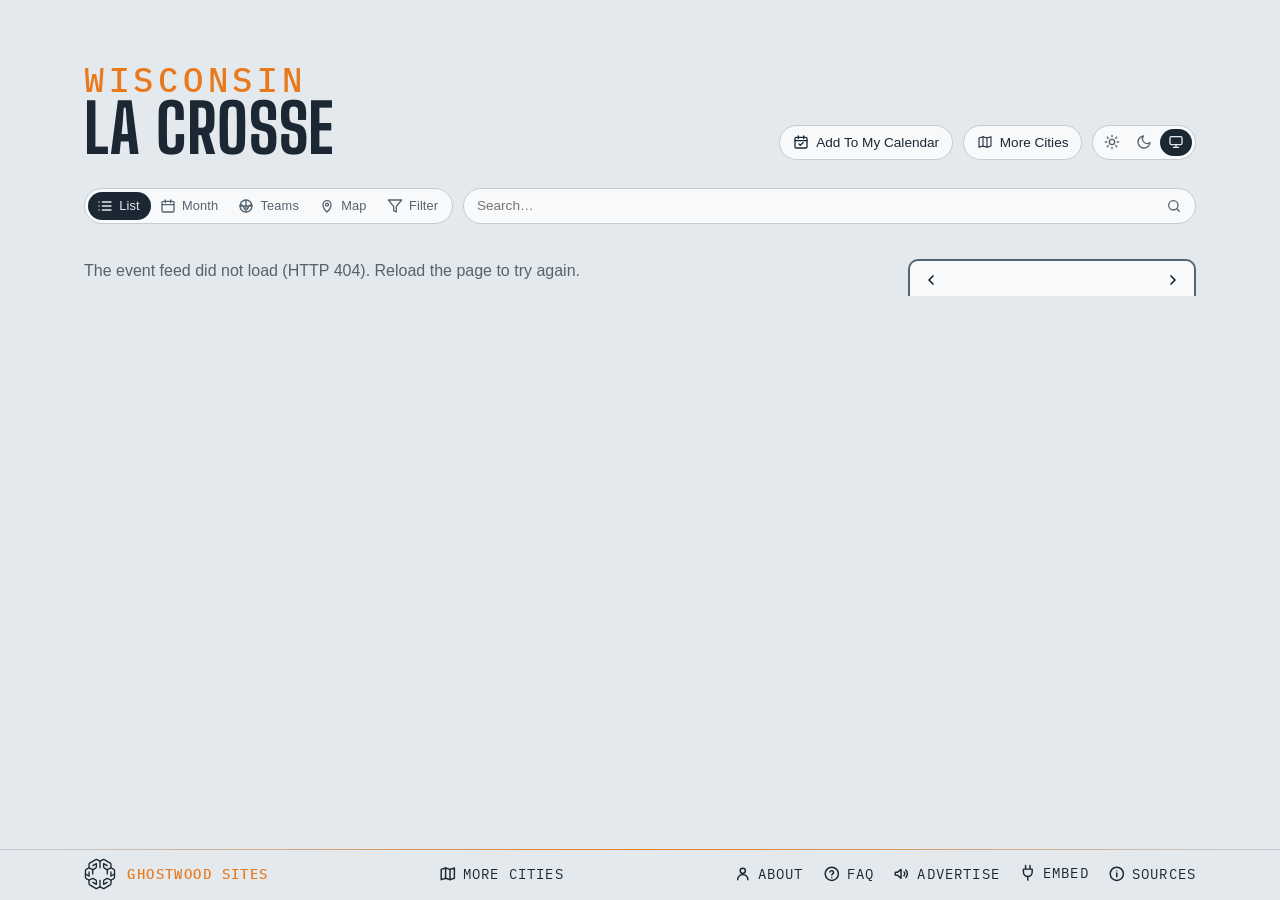
==== commit cbe5c005: "Sources and About Us as their own pages, FAQ the same on every site, More Cities centred Co-Authored" ====
--- a/site/index.html
+++ b/site/index.html
@@ -378,6 +378,11 @@
   <p class="gw-credit"><strong>Ghostwood Sites</strong></p>
   </a>
   <div class="foot-links"> <!-- Advertise, Embed, Sources as one thing at the row's right end, the credit at its left (the "Updated" stamp between them was removed 2026-10-05, Steve) -->
+  <!-- about us, just left of the FAQ (Steve, 2026-10-29: "Create an about us section just to the left of FAQ, make it work the same") -->
+  <a class="foot-link" id="about" href="about.html" title="About here.events">
+    <svg viewBox="0 0 24 24" fill="none" stroke="currentColor" stroke-width="2" stroke-linecap="round" stroke-linejoin="round" aria-hidden="true"><circle cx="12" cy="8" r="3.5"/><path d="M5 20a7 7 0 0 1 14 0"/></svg>
+    <span>About</span>
+  </a>
   <!-- the questions page, behind a question mark (Steve, 2026-10-28: "creating a FAQ page") -->
   <a class="foot-link" id="faq" href="faq.html" title="Questions about this calendar">
     <svg viewBox="0 0 24 24" fill="none" stroke="currentColor" stroke-width="2" stroke-linecap="round" stroke-linejoin="round" aria-hidden="true"><circle cx="12" cy="12" r="9"/><path d="M9.5 9.5a2.5 2.5 0 0 1 4.9.7c0 1.7-2.4 2.1-2.4 3.6M12 17h.01"/></svg>
@@ -388,37 +393,11 @@
     <svg viewBox="0 0 24 24" fill="none" stroke="currentColor" stroke-width="2" stroke-linecap="round" stroke-linejoin="round" aria-hidden="true"><path d="M3 11v2a1 1 0 0 0 1 1h2l5 4V6L6 10H4a1 1 0 0 0-1 1z"/><path d="M15 9.5a3.5 3.5 0 0 1 0 5"/><path d="M17.5 7a7 7 0 0 1 0 10"/></svg>
     <span>Advertise</span>
   </a>
-  <!-- the sources, behind an info mark that opens upward like Embed -->
-  <details class="share info" id="sources">
-    <summary title="Where the listings come from">
-      <svg viewBox="0 0 24 24" fill="none" stroke="currentColor" stroke-width="2" stroke-linecap="round" stroke-linejoin="round" aria-hidden="true"><circle cx="12" cy="12" r="9"/><path d="M12 11v5M12 8h.01"/></svg>
-      <span>Sources</span>
-    </summary>
-    <div class="share-body info-body">
-      <div class="share-cols">
-        <div>
-          <h3>Ticketing feeds</h3>
-          <p>Ticketmaster, room by room — the La Crosse Center and the Cavalier Theater, then Rochester’s Mayo Civic Center, Treasure Island, Eau Claire’s RCU Theatre and Ho-Chunk Black River Falls. Church events are left out.</p>
-        </div>
-        <div>
-          <h3>Venue calendars</h3>
-          <p>None yet — the rooms that sell through their own box office (the Weber Center, the Pump House, Pearl Street Brewery, the Loggers at Copeland Park) are the next thing to add.</p>
-        </div>
-        <div>
-          <h3>Game dates</h3>
-          <p>ESPN for the Eagles (whose home games enter the listing from it), the Packers, Vikings and Bucks; MLB’s stats API for the Brewers and Twins (first-pitch times and the standings).</p>
-        </div>
-        <div>
-          <h3>The final word</h3>
-          <p>Refreshed once a day. Every listing links to the venue or ticket page — check there before you go.</p>
-        </div>
-      </div>
-        <div>
-          <h3>The map</h3>
-          <p>The shoreline, the lakes and the main roads are © <a href="https://www.openstreetmap.org/copyright" target="_blank" rel="noopener">OpenStreetMap</a> contributors (ODbL), drawn here as one file made at build time — no map tiles, nothing fetched from anywhere else. Venues are placed from their street addresses.</p>
-        </div>
-    </div>
-  </details>
+  <!-- the sources, their own page like the FAQ (Steve, 2026-10-29: "clicking on sources looks bad here … make it work like FAQ") -->
+  <a class="foot-link" id="sources" href="sources.html" title="Where the listings come from">
+    <svg viewBox="0 0 24 24" fill="none" stroke="currentColor" stroke-width="2" stroke-linecap="round" stroke-linejoin="round" aria-hidden="true"><circle cx="12" cy="12" r="9"/><path d="M12 11v5M12 8h.01"/></svg>
+    <span>Sources</span>
+  </a>
   <details class="share" id="embed">
     <summary>
       <svg class="plug" viewBox="0 0 24 24" fill="none" stroke="currentColor" stroke-width="2" stroke-linecap="round" stroke-linejoin="round" aria-hidden="true"><path d="M9 2v5M15 2v5M6 7h12v4a6 6 0 0 1-12 0V7zM12 17v5"/></svg>
--- a/site/styles.css
+++ b/site/styles.css
@@ -953,7 +953,13 @@
 /* two things across, one at each end — the credit and the links (the Updated
    stamp that sat dead centre between them was removed 2026-10-05, Steve) */
 @media (min-width: 641px) {
-  .foot-inner { display: grid; grid-template-columns: auto auto; justify-content: space-between; }
+  .foot-inner { display: grid; grid-template-columns: auto 1fr; }
+  /* the links fill the rest of the row, packed right; More Cities, first among
+     them, takes equal auto margins so it sits centred in the open space between
+     the credit and About (Steve, 2026-10-29: "more cities in the footer should be
+     centerd in this open space") */
+  footer .foot-links { justify-content: flex-end; }
+  footer #moreCities { margin-inline: auto; }
 }
 footer p { color: var(--ink-soft); font-size: .72rem; margin: 0; }
 .gw { display: flex; align-items: center; gap: .7rem; }
@@ -964,7 +970,7 @@
 footer .foot-links { order: 3; display: flex; align-items: center; gap: 1.2rem; }
 footer .foot-link { order: 1; } /* Advertise, Embed, Sources */
 footer #embed { order: 2; }
-footer .share.info { order: 3; position: relative; }
+footer #sources { order: 3; } /* a page link since 2026-10-29, still last on the row */
 /* the Advertise link: dressed as the Sources / Embed labels, after them */
 footer .foot-link { position: relative; top: -.5px; display: inline-flex; align-items: center; gap: .4rem; /* measured half a pixel under its neighbours' labels (Steve, 2026-09-15) */ font-family: var(--mono); font-size: .9rem; text-transform: uppercase; letter-spacing: .08em; color: var(--ink); text-decoration: none; padding: .2rem 0; white-space: nowrap; }
 footer .foot-link:hover { color: var(--ink-soft); }
@@ -980,10 +986,6 @@
 .ad-page ul { padding-left: 1.2rem; }
 .ad-page .ad-lead { font-size: 1.1rem; color: var(--ink); }
 .ad-page .ad-back { display: inline-block; margin-top: 2rem; font-family: var(--mono); font-size: .8rem; text-transform: uppercase; letter-spacing: .08em; color: var(--ink); }
-footer .info summary svg { width: 1.1rem; height: 1.1rem; }
-.info-body { width: min(18rem, 90vw); text-align: left; } /* the Embed panel's width; its own details box is only as wide as its label */
-.info-body h3 { font-size: 1.05rem; margin: 0 0 .4rem; }
-.info-body p { color: var(--ink-soft); margin: 0 0 .5rem; }
 footer .share summary { font-size: .9rem; white-space: nowrap; }
 .foot-inner.is-tight .share summary span, .foot-inner.is-tighter .gw-credit {
   position: absolute; width: 1px; height: 1px; overflow: hidden; clip: rect(0 0 0 0); white-space: nowrap;
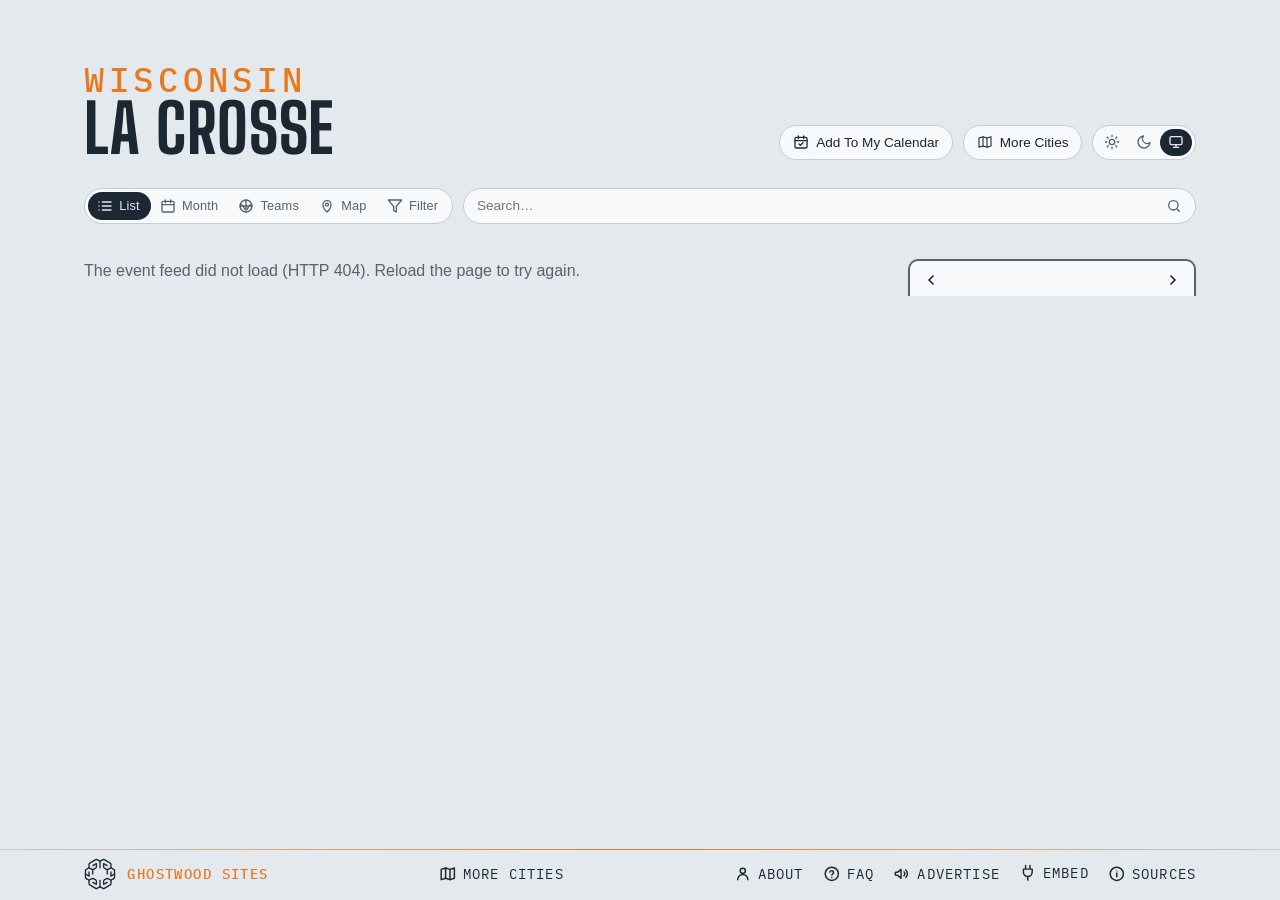
==== commit 387b5c07: "Event sheet: drop the Hide <club> button (Season stays); channels.json paytv field (lqa d5576f7) Map" ====
--- a/site/index.html
+++ b/site/index.html
@@ -454,9 +454,8 @@
     <div class="sheet-actions">
       <!-- order: the short chips first so they share a line, the long venue link after (Steve, 2026-09-15) -->
       <a id="sheetTickets" class="btn-cal" href="#" target="_blank" rel="noopener">Tickets</a>
-      <!-- the plain way to hide a club's home games (2026-09-20); an Undo toast follows. The venue's own Only / Hide
-           chips went 2026-10-26 (Steve: only Tickets and the venue link); the filter panel still has both -->
-      <button id="sheetHideTeam" class="chip" type="button" title="Hide this club's home games" hidden></button>
+      <!-- the venue's own Only / Hide chips went 2026-10-26 (Steve: only Tickets and the venue link) and the club's
+           Hide chip 2026-11-01 (Season stays); the filter panel still hides either -->
       <button id="sheetTeam" class="chip" type="button" title="This club's whole season in the Teams view" hidden></button>
       <a id="sheetVenueLink" class="chip" href="#" target="_blank" rel="noopener"></a>
       <button id="sheetClose" class="chip" type="button">Close</button>
--- a/site/styles.css
+++ b/site/styles.css
@@ -1962,11 +1962,14 @@
 .lm-water-name { font-family: var(--body); font-style: italic; letter-spacing: .04em; fill: color-mix(in srgb, var(--ink) 55%, #4da3f0); pointer-events: none; }
 .lm-peak { fill: none; stroke: var(--ink-soft); stroke-width: calc(var(--u, 1) * 1.2); stroke-linejoin: round; }
 .lm-peak-name { font-family: var(--mono); letter-spacing: .06em; fill: var(--ink-soft); opacity: .8; paint-order: stroke; stroke: var(--mist); stroke-width: calc(var(--u, 1) * 3); pointer-events: none; }
+:root { --lm-dot: #e8791d; } /* the map's dots: the Ghostwood orange, one shade per theme (Steve, 2026-10-30) */
+:root[data-theme="dark"] { --lm-dot: #f08a33; }
+@media (prefers-color-scheme: dark) { :root:not([data-theme="light"]) { --lm-dot: #f08a33; } }
 .lm-pin { cursor: pointer; outline: none; }
-.lm-pin circle { stroke: var(--mist); stroke-width: calc(var(--u, 1) * 1.6); transition: stroke-width .12s; }
-.lm-pin.is-empty circle { fill: var(--mist); stroke: var(--pin); stroke-dasharray: calc(var(--u, 1) * 2) calc(var(--u, 1) * 2); } /* nothing upcoming under the filters: a hollow ring in the room's colour */
+.lm-pin circle { fill: var(--pin); stroke: var(--mist); stroke-width: calc(var(--u, 1) * 1.6); transition: stroke-width .12s; }
+.lm-pin.is-empty circle { fill: var(--mist); stroke: var(--pin); stroke-dasharray: calc(var(--u, 1) * 2) calc(var(--u, 1) * 2); } /* nothing upcoming under the filters: a hollow ring */
 .lm-pin:hover circle, .lm-pin:focus-visible circle, .lm-pin.is-open circle { stroke: var(--ink); stroke-width: calc(var(--u, 1) * 2.4); }
-.lm-pin .lm-n { font-family: var(--mono); font-weight: 700; fill: var(--mist); text-anchor: middle; pointer-events: none; }
+.lm-pin .lm-n { font-family: var(--mono); font-weight: 700; fill: #141a20; text-anchor: middle; pointer-events: none; }
 .lm-pin.is-empty .lm-n { fill: var(--pin); }
 .lm-pin .lm-name { font-family: var(--body); font-weight: 600; fill: var(--ink); paint-order: stroke; stroke: var(--mist); stroke-width: calc(var(--u, 1) * 3.2); stroke-linejoin: round; pointer-events: none; }
 .lm-pin.is-empty .lm-name { fill: var(--ink-soft); font-weight: 500; }
@@ -1978,19 +1981,24 @@
 .lm-zoom button[data-z="me"] { margin-top: .3rem; } /* the crosshair: the visitor's own spot, a little apart from the zoom */
 .lm-zoom button.is-busy { opacity: .5; cursor: progress; }
 .lm-zoom button[aria-pressed="true"] { color: #2f7fd6; border-color: #2f7fd6; }
-.lm-city { cursor: pointer; }
-.lm-city-dot { fill: #1f8a4c; stroke: #fff; stroke-width: calc(var(--u, 1) * 1.5); }
-.lm-sign-board { fill: #0f7a45; stroke: #fff; stroke-width: calc(var(--u, 1) * 1); } /* one thin white line as the board's edge (Steve, 2026-10-26: 'the white border should actually be the border') */
-.lm-sign-hit { fill: #fff; opacity: 0; }
-.lm-city:hover .lm-sign-hit, .lm-city:focus-visible .lm-sign-hit { opacity: .14; }
-.lm-sign-name, .lm-sign-mi { font-family: var(--body); font-weight: 700; letter-spacing: .01em; fill: #fff; pointer-events: none; }
-.lm-sign-name { letter-spacing: .03em; }
+.lm-zoom button[data-z="cities"] { margin-top: .3rem; } /* Switch City (and Switch Neighbourhood under it): the other sites, a little apart from the zoom — in place of the green signposts (Steve, 2026-10-31) */
+.lm-zoom button[aria-expanded="true"] { color: var(--ink); border-color: var(--ink); }
+.lm-switch .lm-sw-list { list-style: none; margin: .1rem 0 .35rem; padding: 0; }
+.lm-switch .lm-sw-row { display: flex; align-items: baseline; gap: .55rem; padding: .45rem .1rem; border-top: 1px solid var(--line); color: var(--ink); text-decoration: none; font: 500 .9rem/1.25 var(--body); }
+.lm-switch li:first-child .lm-sw-row { border-top: 0; }
+.lm-switch a.lm-sw-row:hover .lm-sw-name, .lm-switch a.lm-sw-row:focus-visible .lm-sw-name { text-decoration: underline; text-underline-offset: .15em; }
+.lm-switch .lm-sw-name { flex: 1; min-width: 0; overflow: hidden; text-overflow: ellipsis; white-space: nowrap; }
+.lm-switch .lm-sw-tag { flex: none; font-family: var(--mono); font-size: .62rem; letter-spacing: .08em; text-transform: uppercase; color: var(--ink-soft); }
+.lm-switch .lm-sw-far { flex: none; font-family: var(--mono); font-size: .72rem; letter-spacing: .04em; color: var(--ink-soft); }
+.lm-switch .is-here .lm-sw-row { font-weight: 700; }
+.lm-switch .is-here .lm-sw-row::after { content: '✓'; flex: none; color: var(--ink-soft); }
+.lm-caption .lm-reset { font: inherit; letter-spacing: inherit; text-transform: inherit; color: var(--ink); background: none; border: 0; border-bottom: 1px solid currentColor; border-radius: 0; padding: 0; cursor: pointer; } /* the filters leave nothing on the map: one tap back to the default (Steve, 2026-10-31) */
+.lm-caption .lm-reset[hidden] { display: none; }
 .lm-me-dot { fill: #2f7fd6; stroke: var(--mist); stroke-width: calc(var(--u, 1) * 2); }
 .lm-me-acc { fill: #2f7fd6; fill-opacity: .14; stroke: #2f7fd6; stroke-opacity: .45; stroke-width: calc(var(--u, 1) * .8); animation: lm-pulse 2.4s ease-out infinite; transform-box: fill-box; transform-origin: center; }
 @keyframes lm-pulse { 0% { fill-opacity: .22; } 100% { fill-opacity: .08; } }
 .lm-pin.is-city circle { opacity: .78; } /* the rest of the city on a neighbourhood map: a shade quieter than the neighbourhood's own rooms */
 .lm-pin.is-city .lm-name { font-weight: 500; fill: var(--ink-soft); }
-.lm-pin .lm-stack { stroke: var(--mist); stroke-width: calc(var(--u, 1) * 1.6); } /* a group of venues (Steve, 2026-10-28): the next venues' discs peek out behind the first */
 .lm-pin.is-group .lm-name { font-weight: 700; }
 /* a group's card: one row a venue, folded like a reddit thread — [+] opens its next events under a thread line, [–] folds them */
 .lm-pop .lm-tree { margin: 0 0 .3rem; }
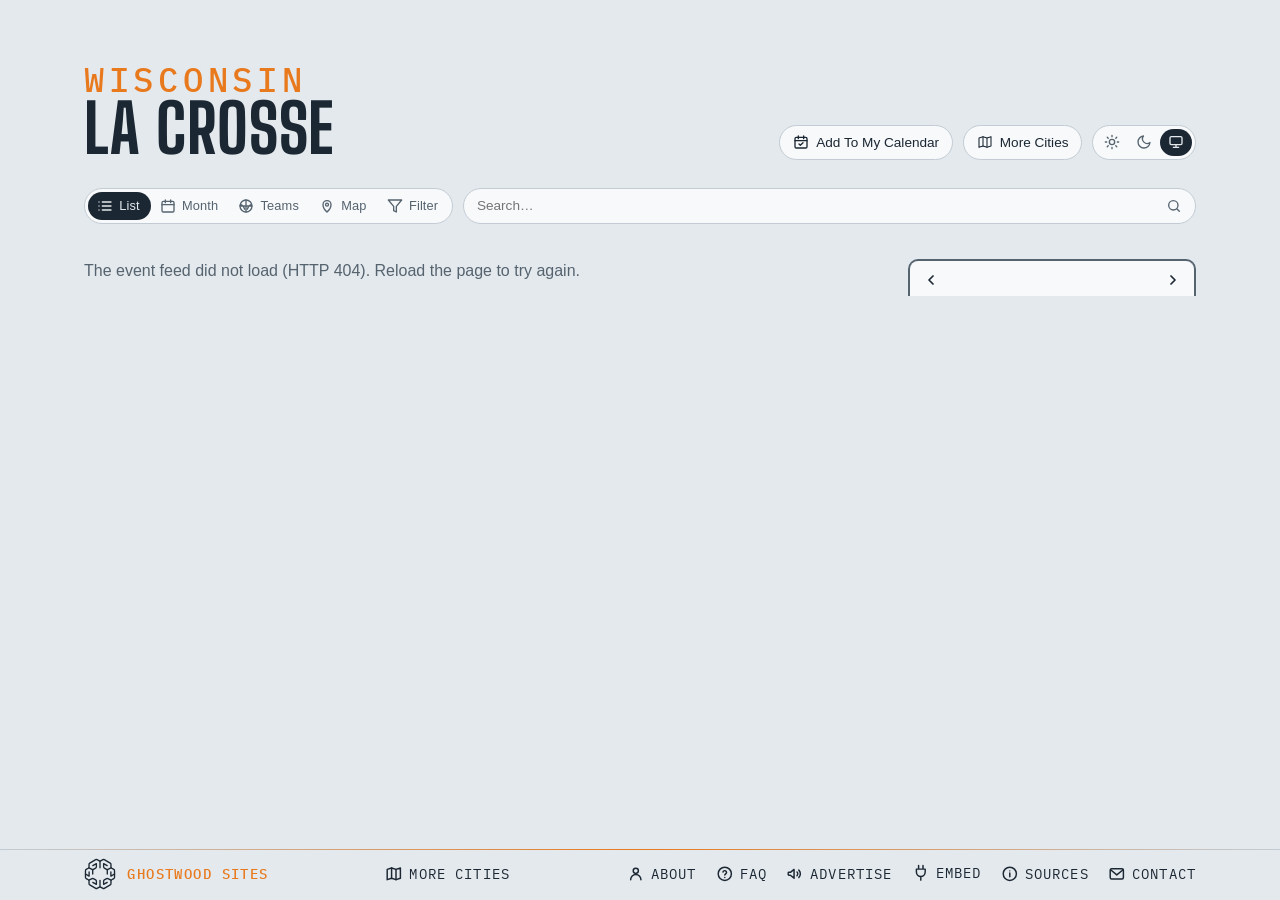
==== commit a5a636d6: "Footer: a Contact item after Sources, mailto hello@here.events Co-Authored-By: Claude Opus 5.5 <nore" ====
--- a/site/index.html
+++ b/site/index.html
@@ -398,6 +398,11 @@
     <svg viewBox="0 0 24 24" fill="none" stroke="currentColor" stroke-width="2" stroke-linecap="round" stroke-linejoin="round" aria-hidden="true"><circle cx="12" cy="12" r="9"/><path d="M12 11v5M12 8h.01"/></svg>
     <span>Sources</span>
   </a>
+  <!-- write to us: a mailto link after Sources (Steve, 2026-11-05: "adda contact item, it will be a mail to link … (i.e. not steve@)") -->
+  <a class="foot-link" id="contact" href="mailto:hello@here.events" title="Write to here.events">
+    <svg viewBox="0 0 24 24" fill="none" stroke="currentColor" stroke-width="2" stroke-linecap="round" stroke-linejoin="round" aria-hidden="true"><rect x="3" y="5" width="18" height="14" rx="2"/><path d="M3.5 6.5l8.5 7 8.5-7"/></svg>
+    <span>Contact</span>
+  </a>
   <details class="share" id="embed">
     <summary>
       <svg class="plug" viewBox="0 0 24 24" fill="none" stroke="currentColor" stroke-width="2" stroke-linecap="round" stroke-linejoin="round" aria-hidden="true"><path d="M9 2v5M15 2v5M6 7h12v4a6 6 0 0 1-12 0V7zM12 17v5"/></svg>
--- a/site/styles.css
+++ b/site/styles.css
@@ -971,6 +971,7 @@
 footer .foot-link { order: 1; } /* Advertise, Embed, Sources */
 footer #embed { order: 2; }
 footer #sources { order: 3; } /* a page link since 2026-10-29, still last on the row */
+footer #contact { order: 4; } /* the mailto, after Sources (2026-11-05) */
 /* the Advertise link: dressed as the Sources / Embed labels, after them */
 footer .foot-link { position: relative; top: -.5px; display: inline-flex; align-items: center; gap: .4rem; /* measured half a pixel under its neighbours' labels (Steve, 2026-09-15) */ font-family: var(--mono); font-size: .9rem; text-transform: uppercase; letter-spacing: .08em; color: var(--ink); text-decoration: none; padding: .2rem 0; white-space: nowrap; }
 footer .foot-link:hover { color: var(--ink-soft); }
@@ -1957,6 +1958,7 @@
 .lm-road { fill: none; stroke: var(--road); stroke-linecap: round; stroke-linejoin: round; stroke-width: calc(var(--u, 1) * .6); opacity: .45; }
 .lm-road-primary, .lm-road-trunk { stroke-width: calc(var(--u, 1) * .9); opacity: .6; }
 .lm-road-motorway { stroke-width: calc(var(--u, 1) * 1.5); opacity: .8; }
+.lm-boundary { fill: none; stroke: var(--lm-dot); stroke-width: calc(var(--u, 1) * 1.3); stroke-dasharray: calc(var(--u, 1) * 6) calc(var(--u, 1) * 3.5); stroke-linecap: round; stroke-linejoin: round; opacity: .7; pointer-events: none; } /* the city's or neighbourhood's own line (build-local-map.mjs `boundary`): dashed, the map dots' orange, over the roads and under the labels and pins */
 .lm-town { font-family: var(--mono); font-weight: 500; letter-spacing: .08em; text-transform: uppercase; fill: var(--ink-soft); paint-order: stroke; stroke: var(--mist); stroke-width: calc(var(--u, 1) * 3); stroke-linejoin: round; pointer-events: none; }
 .lm-town-dot { fill: var(--ink-soft); }
 .lm-water-name { font-family: var(--body); font-style: italic; letter-spacing: .04em; fill: color-mix(in srgb, var(--ink) 55%, #4da3f0); pointer-events: none; }
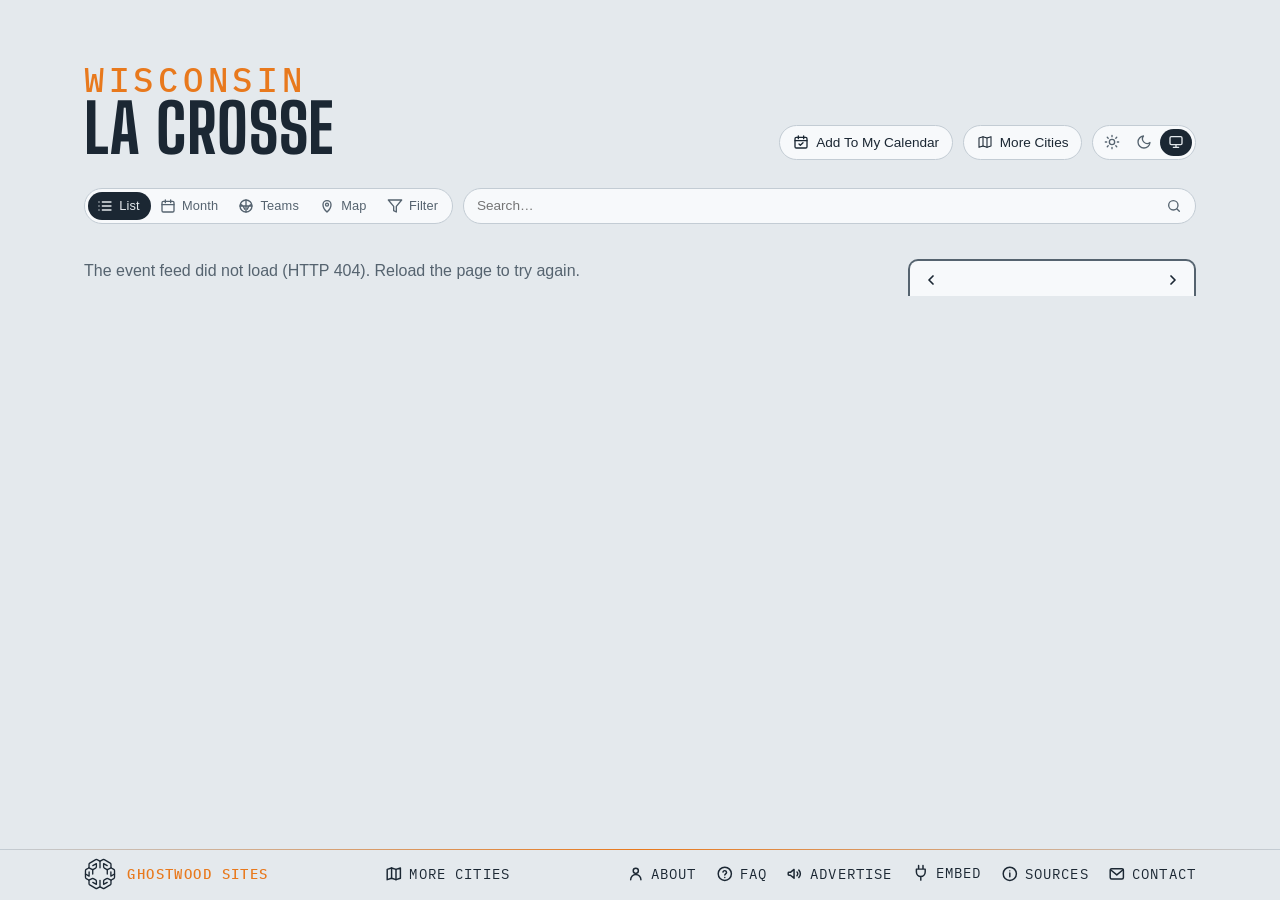
==== commit 276e6a96: "AdSense: the site tag on this site, so the here.events review reaches the calendars Co-Authored-By: " ====
--- a/site/index.html
+++ b/site/index.html
@@ -27,6 +27,7 @@
   gtag('js', new Date());
   gtag('config', 'G-BTQFXS68HN');
 </script>
+<script async src="https://pagead2.googlesyndication.com/pagead/js/adsbygoogle.js?client=ca-pub-4058649258846072" crossorigin="anonymous"></script>
 <title>La Crosse Events — the arena, the theatres &amp; the Eagles</title>
 <meta name="description" content="What's on in La Crosse — the La Crosse Center, the Cavalier Theater, the Eagles and the regional rooms a drive away, with the Packers, Brewers, Bucks, Vikings and Twins seasons. Calendar, iCal feed, and embeddable widget.">
 <!-- the site's own address and what a shared link shows: name, line, and the share card (share.png, 1200×630, scripts/share-card.mjs) -->
--- a/site/styles.css
+++ b/site/styles.css
@@ -398,6 +398,10 @@
 .fp-preset { font-size: .8rem; padding: .4em .85em; min-height: 2rem; }
 .fp-preset:hover { border-color: var(--ink-soft); }
 .fp-preset.is-on { background: var(--ink); color: var(--sky); border-color: var(--ink); }
+/* the panel's foot: Apply, pinned to the bottom edge while the panel scrolls (2026-11-05) */
+.fp-foot { position: sticky; bottom: -1rem; z-index: 1; display: flex; justify-content: flex-end; margin: 1.1rem -1.1rem -1rem; padding: .7rem 1.1rem; background: var(--mist); border-top: 1px solid var(--line); }
+.fp-foot .fp-apply { font-size: .9rem; font-weight: 600; padding: .45em 1.6em; min-height: 2.25rem; background: var(--ink); color: var(--sky); border-color: var(--ink); }
+.fp-foot .fp-apply:hover { background: color-mix(in srgb, var(--ink) 85%, var(--sky)); }
 .fp-group h3 {
   white-space: nowrap; /* never wraps (Steve, 2026-09-22) */
   font-family: var(--mono); font-size: .68rem; text-transform: uppercase;
@@ -862,6 +866,7 @@
 .pop-filter { display: flex; justify-content: center; gap: .5em; align-items: center; cursor: pointer; font-weight: 600; font-size: .88rem; margin: 0 0 .8rem; }
 .pop-filter input { accent-color: var(--ink); }
 .pop-filter[hidden] { display: none; } /* an author display beats the hidden attribute: say it outright (Teams mode has no filter to include) */
+.pop-filter-note { margin: -.45rem 0 .9rem; font-size: .68rem; } /* the filter row's footnote: the calendar keeps the filters it was added with (2026-11-05) */
 
 /* ---- share / embed: a <details> in the footer that opens UPWARD, its body
    floating over the list ---- */
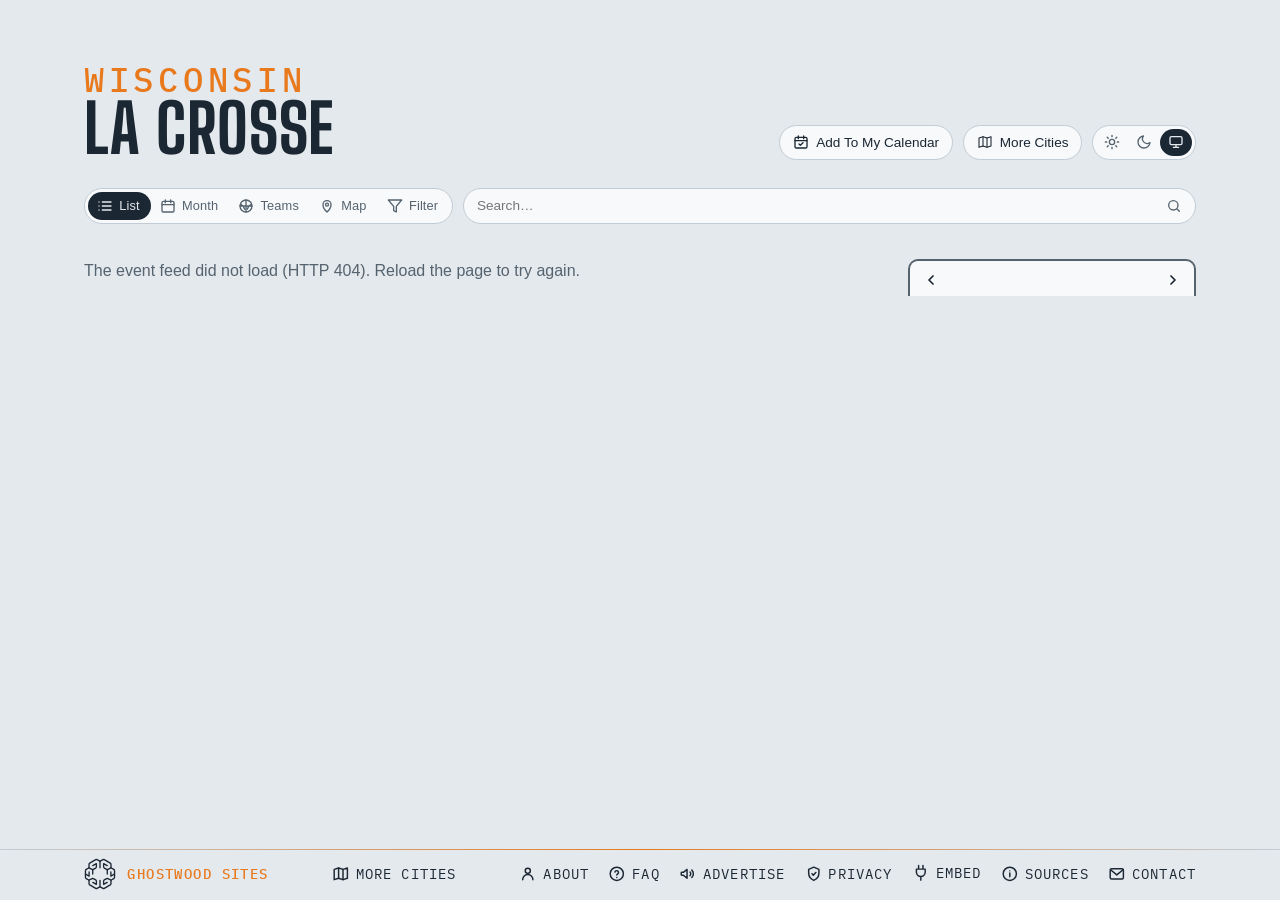
==== commit 795dfebd: "Footer: a Privacy link to here.events/privacy/; About and FAQ name AdSense instead of "no ads that f" ====
--- a/site/index.html
+++ b/site/index.html
@@ -404,6 +404,10 @@
     <svg viewBox="0 0 24 24" fill="none" stroke="currentColor" stroke-width="2" stroke-linecap="round" stroke-linejoin="round" aria-hidden="true"><rect x="3" y="5" width="18" height="14" rx="2"/><path d="M3.5 6.5l8.5 7 8.5-7"/></svg>
     <span>Contact</span>
   </a>
+  <a class="foot-link" id="privacy" href="https://here.events/privacy/" title="Cookies, analytics and ads">
+    <svg viewBox="0 0 24 24" fill="none" stroke="currentColor" stroke-width="2" stroke-linecap="round" stroke-linejoin="round" aria-hidden="true"><path d="M12 3l7 3v5c0 4.5-3 8.3-7 10-4-1.7-7-5.5-7-10V6l7-3z"/><path d="M9.5 12l1.8 1.8 3.5-3.6"/></svg>
+    <span>Privacy</span>
+  </a>
   <details class="share" id="embed">
     <summary>
       <svg class="plug" viewBox="0 0 24 24" fill="none" stroke="currentColor" stroke-width="2" stroke-linecap="round" stroke-linejoin="round" aria-hidden="true"><path d="M9 2v5M15 2v5M6 7h12v4a6 6 0 0 1-12 0V7zM12 17v5"/></svg>
